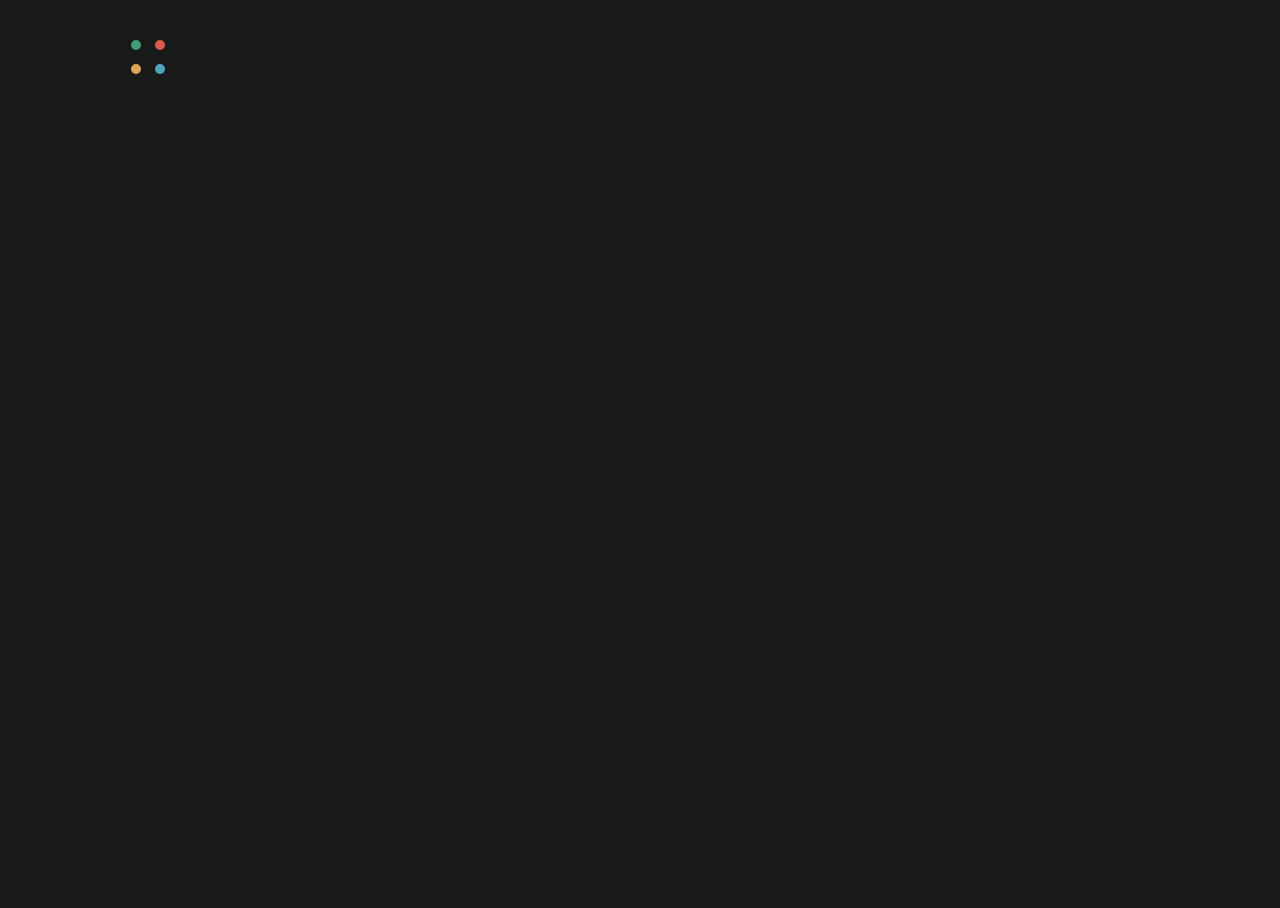
==== index.html @ 59472b16 "Add files via upload" ====
<!DOCTYPE html>
<html lang="en" >
<head>
  <meta charset="UTF-8">
  <title>CodePen - Personal Website - Yahia Refaiea [Beta]</title>
  <link rel="stylesheet" href="https://cdnjs.cloudflare.com/ajax/libs/normalize/5.0.0/normalize.min.css">
<link rel='stylesheet' href='https://fonts.googleapis.com/css?family=Roboto+Slab:700'>
<link rel='stylesheet' href='https://fonts.googleapis.com/css?family=Montserrat:400,700'><link rel="stylesheet" href="./style.css">

</head>
<body>
<!-- partial:index.partial.html -->
<div class="wrapper">
  <canvas id="stars"></canvas>
  <canvas id="yahia"></canvas>
  <div class="container">
    <div class="template color-yellow" data-template="home">
      <main>
        <h1><span>A 
            <mark>21 years</mark> old</span><span> interaction designer</span></h1>
        <div class="p"><span>hello@yahiarefaiea.com</span><span>(+963) 96 2295 406</span></div>
        <div class="links">
          <a class="link color-yellow" href="https://beta.yahiarefaiea.com/#bucket" title="View my bucket list" target="_blank">View my bucket list</a>
          <a class="link color-green" href="https://beta.yahiarefaiea.com/#secret" title="Tell me a secret" target="_blank">Tell me a secret</a>
          <a class="link color-red" href="https://beta.yahiarefaiea.com/Yahia_Refaiea_Resume.pdf" title="Download my résumé" target="_blank">Download my résumé</a>
        </div>
      </main>
      <footer>
        <div class="links"><a class="link small alt" href="http://facebook.com/YahiaRefaiea" title="Facebook (@YahiaRefaiea)" target="_blank">Facebook</a><a class="link small alt" href="http://twitter.com/YahiaRefaiea" title="Twitter (@YahiaRefaiea)" target="_blank">Twitter</a><a class="link small alt" href="http://codepen.io/YahiaRefaiea" title="Codepen (@YahiaRefaiea)" target="_blank">Codepen</a><a class="link small alt" href="http://github.com/YahiaRefaiea" title="GitHub (@YahiaRefaiea)" target="_blank">GitHub</a></div>
      </footer>
    </div>
    <div class="loading" id="identity" title="Yahia Refaiea identity">
      <div></div>
      <div></div>
      <div></div>
      <div></div>
    </div>
    <a class="loading" id="signature" href="https://beta.yahiarefaiea.com/" title="Go to home" target="_blank"></a>
  </div>
</div>
<!-- partial -->
  <script src='https://cdnjs.cloudflare.com/ajax/libs/mobile-detect/1.4.3/mobile-detect.min.js'></script>
<script src='https://cdnjs.cloudflare.com/ajax/libs/three.js/r72/three.min.js'></script>
<script src='https://cdnjs.cloudflare.com/ajax/libs/jquery/2.2.4/jquery.min.js'></script>
<script src='//malihu.github.io/custom-scrollbar/jquery.mCustomScrollbar.concat.min.js'></script><script  src="./script.js"></script>

</body>
</html>
---- style.css ----
/*
 *  yahiarefaiea-official-website-beta 1.0.0
 *  
 *  I’m a 21 years old handsome guy who grows up in a small town in Syria.
 *  http://beta.yahiarefaiea.com/
 *  hello@yahiarefaiea.com
 *  
 *  Last update on: 2018/10/24
 *  ©2018 Yahia Refaiea. all rights reserved.
 */

.mCustomScrollbar {
  -ms-touch-action: pinch-zoom;
  touch-action: pinch-zoom;
/* direct pointer events to js */
}
.mCustomScrollbar.mCS_no_scrollbar,
.mCustomScrollbar.mCS_touch_action {
  -ms-touch-action: auto;
  touch-action: auto;
}
.mCustomScrollBox {
/* contains plugin's markup */
  position: relative;
  overflow: hidden;
  height: 100%;
  max-width: 100%;
  outline: none;
  direction: ltr;
}
.mCSB_container {
/* contains the original content */
  overflow: hidden;
  width: auto;
  height: auto;
}
.mCSB_inside > .mCSB_container {
  margin-right: 30px;
}
.mCSB_container.mCS_no_scrollbar_y.mCS_y_hidden {
  margin-right: 0;
}
.mCS-dir-rtl > .mCSB_inside > .mCSB_container {
/* RTL direction/left-side scrollbar */
  margin-right: 0;
  margin-left: 30px;
}
.mCS-dir-rtl > .mCSB_inside > .mCSB_container.mCS_no_scrollbar_y.mCS_y_hidden {
  margin-left: 0;
}
.mCSB_scrollTools {
/* contains scrollbar markup (draggable element, dragger rail, buttons etc.) */
  position: absolute;
  width: 16px;
  height: auto;
  left: auto;
  top: 0;
  right: 0;
  bottom: 0;
}
.mCSB_outside + .mCSB_scrollTools {
  right: -26px;
}
.mCS-dir-rtl > .mCSB_inside > .mCSB_scrollTools,
.mCS-dir-rtl > .mCSB_outside + .mCSB_scrollTools {
/* RTL direction/left-side scrollbar */
  right: auto;
  left: 0;
}
.mCS-dir-rtl > .mCSB_outside + .mCSB_scrollTools {
  left: -26px;
}
.mCSB_scrollTools .mCSB_draggerContainer {
/* contains the draggable element and dragger rail markup */
  position: absolute;
  top: 0;
  left: 0;
  bottom: 0;
  right: 0;
  height: auto;
}
.mCSB_scrollTools a + .mCSB_draggerContainer {
  margin: 20px 0;
}
.mCSB_scrollTools .mCSB_draggerRail {
  width: 2px;
  height: 100%;
  margin: 0 auto;
  -webkit-border-radius: 16px;
  -moz-border-radius: 16px;
  border-radius: 16px;
}
.mCSB_scrollTools .mCSB_dragger {
/* the draggable element */
  cursor: pointer;
  width: 100%;
  height: 30px; /* minimum dragger height */
  z-index: 1;
}
.mCSB_scrollTools .mCSB_dragger .mCSB_dragger_bar {
/* the dragger element */
  position: relative;
  width: 4px;
  height: 100%;
  margin: 0 auto;
  -webkit-border-radius: 16px;
  -moz-border-radius: 16px;
  border-radius: 16px;
  text-align: center;
}
.mCSB_scrollTools_vertical.mCSB_scrollTools_onDrag_expand .mCSB_dragger.mCSB_dragger_onDrag_expanded .mCSB_dragger_bar,
.mCSB_scrollTools_vertical.mCSB_scrollTools_onDrag_expand .mCSB_draggerContainer:hover .mCSB_dragger .mCSB_dragger_bar {
  width: 12px;
/* auto-expanded scrollbar */
}
.mCSB_scrollTools_vertical.mCSB_scrollTools_onDrag_expand .mCSB_dragger.mCSB_dragger_onDrag_expanded + .mCSB_draggerRail,
.mCSB_scrollTools_vertical.mCSB_scrollTools_onDrag_expand .mCSB_draggerContainer:hover .mCSB_draggerRail {
  width: 8px;
/* auto-expanded scrollbar */
}
.mCSB_scrollTools .mCSB_buttonUp,
.mCSB_scrollTools .mCSB_buttonDown {
  display: block;
  position: absolute;
  height: 20px;
  width: 100%;
  overflow: hidden;
  margin: 0 auto;
  cursor: pointer;
}
.mCSB_scrollTools .mCSB_buttonDown {
  bottom: 0;
}
.mCSB_horizontal.mCSB_inside > .mCSB_container {
  margin-right: 0;
  margin-bottom: 30px;
}
.mCSB_horizontal.mCSB_outside > .mCSB_container {
  min-height: 100%;
}
.mCSB_horizontal > .mCSB_container.mCS_no_scrollbar_x.mCS_x_hidden {
  margin-bottom: 0;
}
.mCSB_scrollTools.mCSB_scrollTools_horizontal {
  width: auto;
  height: 16px;
  top: auto;
  right: 0;
  bottom: 0;
  left: 0;
}
.mCustomScrollBox + .mCSB_scrollTools.mCSB_scrollTools_horizontal,
.mCustomScrollBox + .mCSB_scrollTools + .mCSB_scrollTools.mCSB_scrollTools_horizontal {
  bottom: -26px;
}
.mCSB_scrollTools.mCSB_scrollTools_horizontal a + .mCSB_draggerContainer {
  margin: 0 20px;
}
.mCSB_scrollTools.mCSB_scrollTools_horizontal .mCSB_draggerRail {
  width: 100%;
  height: 2px;
  margin: 7px 0;
}
.mCSB_scrollTools.mCSB_scrollTools_horizontal .mCSB_dragger {
  width: 30px; /* minimum dragger width */
  height: 100%;
  left: 0;
}
.mCSB_scrollTools.mCSB_scrollTools_horizontal .mCSB_dragger .mCSB_dragger_bar {
  width: 100%;
  height: 4px;
  margin: 6px auto;
}
.mCSB_scrollTools_horizontal.mCSB_scrollTools_onDrag_expand .mCSB_dragger.mCSB_dragger_onDrag_expanded .mCSB_dragger_bar,
.mCSB_scrollTools_horizontal.mCSB_scrollTools_onDrag_expand .mCSB_draggerContainer:hover .mCSB_dragger .mCSB_dragger_bar {
  height: 12px; /* auto-expanded scrollbar */
  margin: 2px auto;
}
.mCSB_scrollTools_horizontal.mCSB_scrollTools_onDrag_expand .mCSB_dragger.mCSB_dragger_onDrag_expanded + .mCSB_draggerRail,
.mCSB_scrollTools_horizontal.mCSB_scrollTools_onDrag_expand .mCSB_draggerContainer:hover .mCSB_draggerRail {
  height: 8px; /* auto-expanded scrollbar */
  margin: 4px 0;
}
.mCSB_scrollTools.mCSB_scrollTools_horizontal .mCSB_buttonLeft,
.mCSB_scrollTools.mCSB_scrollTools_horizontal .mCSB_buttonRight {
  display: block;
  position: absolute;
  width: 20px;
  height: 100%;
  overflow: hidden;
  margin: 0 auto;
  cursor: pointer;
}
.mCSB_scrollTools.mCSB_scrollTools_horizontal .mCSB_buttonLeft {
  left: 0;
}
.mCSB_scrollTools.mCSB_scrollTools_horizontal .mCSB_buttonRight {
  right: 0;
}
.mCSB_container_wrapper {
  position: absolute;
  height: auto;
  width: auto;
  overflow: hidden;
  top: 0;
  left: 0;
  right: 0;
  bottom: 0;
  margin-right: 30px;
  margin-bottom: 30px;
}
.mCSB_container_wrapper > .mCSB_container {
  padding-right: 30px;
  padding-bottom: 30px;
  -webkit-box-sizing: border-box;
  -moz-box-sizing: border-box;
  box-sizing: border-box;
}
.mCSB_vertical_horizontal > .mCSB_scrollTools.mCSB_scrollTools_vertical {
  bottom: 20px;
}
.mCSB_vertical_horizontal > .mCSB_scrollTools.mCSB_scrollTools_horizontal {
  right: 20px;
}
.mCSB_container_wrapper.mCS_no_scrollbar_x.mCS_x_hidden + .mCSB_scrollTools.mCSB_scrollTools_vertical {
  bottom: 0;
}
.mCSB_container_wrapper.mCS_no_scrollbar_y.mCS_y_hidden + .mCSB_scrollTools ~ .mCSB_scrollTools.mCSB_scrollTools_horizontal,
.mCS-dir-rtl > .mCustomScrollBox.mCSB_vertical_horizontal.mCSB_inside > .mCSB_scrollTools.mCSB_scrollTools_horizontal {
  right: 0;
}
.mCS-dir-rtl > .mCustomScrollBox.mCSB_vertical_horizontal.mCSB_inside > .mCSB_scrollTools.mCSB_scrollTools_horizontal {
  left: 20px;
}
.mCS-dir-rtl > .mCustomScrollBox.mCSB_vertical_horizontal.mCSB_inside > .mCSB_container_wrapper.mCS_no_scrollbar_y.mCS_y_hidden + .mCSB_scrollTools ~ .mCSB_scrollTools.mCSB_scrollTools_horizontal {
  left: 0;
}
.mCS-dir-rtl > .mCSB_inside > .mCSB_container_wrapper {
/* RTL direction/left-side scrollbar */
  margin-right: 0;
  margin-left: 30px;
}
.mCSB_container_wrapper.mCS_no_scrollbar_y.mCS_y_hidden > .mCSB_container {
  padding-right: 0;
}
.mCSB_container_wrapper.mCS_no_scrollbar_x.mCS_x_hidden > .mCSB_container {
  padding-bottom: 0;
}
.mCustomScrollBox.mCSB_vertical_horizontal.mCSB_inside > .mCSB_container_wrapper.mCS_no_scrollbar_y.mCS_y_hidden {
  margin-right: 0; /* non-visible scrollbar */
  margin-left: 0;
}
.mCustomScrollBox.mCSB_vertical_horizontal.mCSB_inside > .mCSB_container_wrapper.mCS_no_scrollbar_x.mCS_x_hidden {
  margin-bottom: 0;
}
.mCSB_scrollTools,
.mCSB_scrollTools .mCSB_dragger .mCSB_dragger_bar,
.mCSB_scrollTools .mCSB_buttonUp,
.mCSB_scrollTools .mCSB_buttonDown,
.mCSB_scrollTools .mCSB_buttonLeft,
.mCSB_scrollTools .mCSB_buttonRight {
  -webkit-transition: opacity 0.2s ease-in-out, background-color 0.2s ease-in-out;
  -moz-transition: opacity 0.2s ease-in-out, background-color 0.2s ease-in-out;
  -o-transition: opacity 0.2s ease-in-out, background-color 0.2s ease-in-out;
  -webkit-transition: opacity 0.2s ease-in-out, background-color 0.2s ease-in-out;
  transition: opacity 0.2s ease-in-out, background-color 0.2s ease-in-out;
}
.mCSB_scrollTools_vertical.mCSB_scrollTools_onDrag_expand .mCSB_dragger_bar,
.mCSB_scrollTools_vertical.mCSB_scrollTools_onDrag_expand .mCSB_draggerRail,
.mCSB_scrollTools_horizontal.mCSB_scrollTools_onDrag_expand .mCSB_dragger_bar,
.mCSB_scrollTools_horizontal.mCSB_scrollTools_onDrag_expand .mCSB_draggerRail {
  -webkit-transition: width 0.2s ease-out 0.2s, height 0.2s ease-out 0.2s, margin-left 0.2s ease-out 0.2s, margin-right 0.2s ease-out 0.2s, margin-top 0.2s ease-out 0.2s, margin-bottom 0.2s ease-out 0.2s, opacity 0.2s ease-in-out, background-color 0.2s ease-in-out;
  -moz-transition: width 0.2s ease-out 0.2s, height 0.2s ease-out 0.2s, margin-left 0.2s ease-out 0.2s, margin-right 0.2s ease-out 0.2s, margin-top 0.2s ease-out 0.2s, margin-bottom 0.2s ease-out 0.2s, opacity 0.2s ease-in-out, background-color 0.2s ease-in-out;
  -o-transition: width 0.2s ease-out 0.2s, height 0.2s ease-out 0.2s, margin-left 0.2s ease-out 0.2s, margin-right 0.2s ease-out 0.2s, margin-top 0.2s ease-out 0.2s, margin-bottom 0.2s ease-out 0.2s, opacity 0.2s ease-in-out, background-color 0.2s ease-in-out;
  -webkit-transition: width 0.2s ease-out 0.2s, height 0.2s ease-out 0.2s, margin-left 0.2s ease-out 0.2s, margin-right 0.2s ease-out 0.2s, margin-top 0.2s ease-out 0.2s, margin-bottom 0.2s ease-out 0.2s, opacity 0.2s ease-in-out, background-color 0.2s ease-in-out;
  transition: width 0.2s ease-out 0.2s, height 0.2s ease-out 0.2s, margin-left 0.2s ease-out 0.2s, margin-right 0.2s ease-out 0.2s, margin-top 0.2s ease-out 0.2s, margin-bottom 0.2s ease-out 0.2s, opacity 0.2s ease-in-out, background-color 0.2s ease-in-out;
}
.mCSB_scrollTools {
  -ms-filter: "progid:DXImageTransform.Microsoft.Alpha(Opacity=75)";
  filter: alpha(opacity=75);
  opacity: 0.75;
  filter: "alpha(opacity=75)";
  -ms-filter: "alpha(opacity=75)";
}
.mCS-autoHide > .mCustomScrollBox > .mCSB_scrollTools,
.mCS-autoHide > .mCustomScrollBox ~ .mCSB_scrollTools {
  -ms-filter: "progid:DXImageTransform.Microsoft.Alpha(Opacity=0)";
  filter: alpha(opacity=0);
  opacity: 0;
  filter: "alpha(opacity=0)";
  -ms-filter: "alpha(opacity=0)";
}
.mCustomScrollbar > .mCustomScrollBox > .mCSB_scrollTools.mCSB_scrollTools_onDrag,
.mCustomScrollbar > .mCustomScrollBox ~ .mCSB_scrollTools.mCSB_scrollTools_onDrag,
.mCustomScrollBox:hover > .mCSB_scrollTools,
.mCustomScrollBox:hover ~ .mCSB_scrollTools,
.mCS-autoHide:hover > .mCustomScrollBox > .mCSB_scrollTools,
.mCS-autoHide:hover > .mCustomScrollBox ~ .mCSB_scrollTools {
  -ms-filter: none;
  filter: none;
  opacity: 1;
  filter: "alpha(opacity=100)";
  -ms-filter: "alpha(opacity=100)";
}
.mCSB_scrollTools .mCSB_draggerRail {
  background-color: #000;
  background-color: rgba(0,0,0,0.4);
  filter: "alpha(opacity=40)";
  -ms-filter: "alpha(opacity=40)";
}
.mCSB_scrollTools .mCSB_dragger .mCSB_dragger_bar {
  background-color: #fff;
  background-color: rgba(255,255,255,0.75);
  filter: "alpha(opacity=75)";
  -ms-filter: "alpha(opacity=75)";
}
.mCSB_scrollTools .mCSB_dragger:hover .mCSB_dragger_bar {
  background-color: #fff;
  background-color: rgba(255,255,255,0.85);
  filter: "alpha(opacity=85)";
  -ms-filter: "alpha(opacity=85)";
}
.mCSB_scrollTools .mCSB_dragger:active .mCSB_dragger_bar,
.mCSB_scrollTools .mCSB_dragger.mCSB_dragger_onDrag .mCSB_dragger_bar {
  background-color: #fff;
  background-color: rgba(255,255,255,0.9);
  filter: "alpha(opacity=90)";
  -ms-filter: "alpha(opacity=90)";
}
.mCSB_scrollTools .mCSB_buttonUp,
.mCSB_scrollTools .mCSB_buttonDown,
.mCSB_scrollTools .mCSB_buttonLeft,
.mCSB_scrollTools .mCSB_buttonRight {
  background-image: url("mCSB_buttons.png"); /* css sprites */
  background-repeat: no-repeat;
  -ms-filter: "progid:DXImageTransform.Microsoft.Alpha(Opacity=40)";
  filter: alpha(opacity=40);
  opacity: 0.4;
  filter: "alpha(opacity=40)";
  -ms-filter: "alpha(opacity=40)";
}
.mCSB_scrollTools .mCSB_buttonUp {
  background-position: 0 0;
/* 
		sprites locations 
		light: 0 0, -16px 0, -32px 0, -48px 0, 0 -72px, -16px -72px, -32px -72px
		dark: -80px 0, -96px 0, -112px 0, -128px 0, -80px -72px, -96px -72px, -112px -72px
		*/
}
.mCSB_scrollTools .mCSB_buttonDown {
  background-position: 0 -20px;
/* 
		sprites locations
		light: 0 -20px, -16px -20px, -32px -20px, -48px -20px, 0 -92px, -16px -92px, -32px -92px
		dark: -80px -20px, -96px -20px, -112px -20px, -128px -20px, -80px -92px, -96px -92px, -112 -92px
		*/
}
.mCSB_scrollTools .mCSB_buttonLeft {
  background-position: 0 -40px;
/* 
		sprites locations 
		light: 0 -40px, -20px -40px, -40px -40px, -60px -40px, 0 -112px, -20px -112px, -40px -112px
		dark: -80px -40px, -100px -40px, -120px -40px, -140px -40px, -80px -112px, -100px -112px, -120px -112px
		*/
}
.mCSB_scrollTools .mCSB_buttonRight {
  background-position: 0 -56px;
/* 
		sprites locations 
		light: 0 -56px, -20px -56px, -40px -56px, -60px -56px, 0 -128px, -20px -128px, -40px -128px
		dark: -80px -56px, -100px -56px, -120px -56px, -140px -56px, -80px -128px, -100px -128px, -120px -128px
		*/
}
.mCSB_scrollTools .mCSB_buttonUp:hover,
.mCSB_scrollTools .mCSB_buttonDown:hover,
.mCSB_scrollTools .mCSB_buttonLeft:hover,
.mCSB_scrollTools .mCSB_buttonRight:hover {
  -ms-filter: "progid:DXImageTransform.Microsoft.Alpha(Opacity=75)";
  filter: alpha(opacity=75);
  opacity: 0.75;
  filter: "alpha(opacity=75)";
  -ms-filter: "alpha(opacity=75)";
}
.mCSB_scrollTools .mCSB_buttonUp:active,
.mCSB_scrollTools .mCSB_buttonDown:active,
.mCSB_scrollTools .mCSB_buttonLeft:active,
.mCSB_scrollTools .mCSB_buttonRight:active {
  -ms-filter: "progid:DXImageTransform.Microsoft.Alpha(Opacity=90)";
  filter: alpha(opacity=90);
  opacity: 0.9;
  filter: "alpha(opacity=90)";
  -ms-filter: "alpha(opacity=90)";
}
.mCS-dark.mCSB_scrollTools .mCSB_draggerRail {
  background-color: #000;
  background-color: rgba(0,0,0,0.15);
}
.mCS-dark.mCSB_scrollTools .mCSB_dragger .mCSB_dragger_bar {
  background-color: #000;
  background-color: rgba(0,0,0,0.75);
}
.mCS-dark.mCSB_scrollTools .mCSB_dragger:hover .mCSB_dragger_bar {
  background-color: rgba(0,0,0,0.85);
}
.mCS-dark.mCSB_scrollTools .mCSB_dragger:active .mCSB_dragger_bar,
.mCS-dark.mCSB_scrollTools .mCSB_dragger.mCSB_dragger_onDrag .mCSB_dragger_bar {
  background-color: rgba(0,0,0,0.9);
}
.mCS-dark.mCSB_scrollTools .mCSB_buttonUp {
  background-position: -80px 0;
}
.mCS-dark.mCSB_scrollTools .mCSB_buttonDown {
  background-position: -80px -20px;
}
.mCS-dark.mCSB_scrollTools .mCSB_buttonLeft {
  background-position: -80px -40px;
}
.mCS-dark.mCSB_scrollTools .mCSB_buttonRight {
  background-position: -80px -56px;
}
.mCS-light-2.mCSB_scrollTools .mCSB_draggerRail,
.mCS-dark-2.mCSB_scrollTools .mCSB_draggerRail {
  width: 4px;
  background-color: #fff;
  background-color: rgba(255,255,255,0.1);
  -webkit-border-radius: 1px;
  -moz-border-radius: 1px;
  border-radius: 1px;
}
.mCS-light-2.mCSB_scrollTools .mCSB_dragger .mCSB_dragger_bar,
.mCS-dark-2.mCSB_scrollTools .mCSB_dragger .mCSB_dragger_bar {
  width: 4px;
  background-color: #fff;
  background-color: rgba(255,255,255,0.75);
  -webkit-border-radius: 1px;
  -moz-border-radius: 1px;
  border-radius: 1px;
}
.mCS-light-2.mCSB_scrollTools_horizontal .mCSB_draggerRail,
.mCS-dark-2.mCSB_scrollTools_horizontal .mCSB_draggerRail,
.mCS-light-2.mCSB_scrollTools_horizontal .mCSB_dragger .mCSB_dragger_bar,
.mCS-dark-2.mCSB_scrollTools_horizontal .mCSB_dragger .mCSB_dragger_bar {
  width: 100%;
  height: 4px;
  margin: 6px auto;
}
.mCS-light-2.mCSB_scrollTools .mCSB_dragger:hover .mCSB_dragger_bar {
  background-color: #fff;
  background-color: rgba(255,255,255,0.85);
}
.mCS-light-2.mCSB_scrollTools .mCSB_dragger:active .mCSB_dragger_bar,
.mCS-light-2.mCSB_scrollTools .mCSB_dragger.mCSB_dragger_onDrag .mCSB_dragger_bar {
  background-color: #fff;
  background-color: rgba(255,255,255,0.9);
}
.mCS-light-2.mCSB_scrollTools .mCSB_buttonUp {
  background-position: -32px 0;
}
.mCS-light-2.mCSB_scrollTools .mCSB_buttonDown {
  background-position: -32px -20px;
}
.mCS-light-2.mCSB_scrollTools .mCSB_buttonLeft {
  background-position: -40px -40px;
}
.mCS-light-2.mCSB_scrollTools .mCSB_buttonRight {
  background-position: -40px -56px;
}
.mCS-dark-2.mCSB_scrollTools .mCSB_draggerRail {
  background-color: #000;
  background-color: rgba(0,0,0,0.1);
  -webkit-border-radius: 1px;
  -moz-border-radius: 1px;
  border-radius: 1px;
}
.mCS-dark-2.mCSB_scrollTools .mCSB_dragger .mCSB_dragger_bar {
  background-color: #000;
  background-color: rgba(0,0,0,0.75);
  -webkit-border-radius: 1px;
  -moz-border-radius: 1px;
  border-radius: 1px;
}
.mCS-dark-2.mCSB_scrollTools .mCSB_dragger:hover .mCSB_dragger_bar {
  background-color: #000;
  background-color: rgba(0,0,0,0.85);
}
.mCS-dark-2.mCSB_scrollTools .mCSB_dragger:active .mCSB_dragger_bar,
.mCS-dark-2.mCSB_scrollTools .mCSB_dragger.mCSB_dragger_onDrag .mCSB_dragger_bar {
  background-color: #000;
  background-color: rgba(0,0,0,0.9);
}
.mCS-dark-2.mCSB_scrollTools .mCSB_buttonUp {
  background-position: -112px 0;
}
.mCS-dark-2.mCSB_scrollTools .mCSB_buttonDown {
  background-position: -112px -20px;
}
.mCS-dark-2.mCSB_scrollTools .mCSB_buttonLeft {
  background-position: -120px -40px;
}
.mCS-dark-2.mCSB_scrollTools .mCSB_buttonRight {
  background-position: -120px -56px;
}
.mCS-light-thick.mCSB_scrollTools .mCSB_draggerRail,
.mCS-dark-thick.mCSB_scrollTools .mCSB_draggerRail {
  width: 4px;
  background-color: #fff;
  background-color: rgba(255,255,255,0.1);
  -webkit-border-radius: 2px;
  -moz-border-radius: 2px;
  border-radius: 2px;
}
.mCS-light-thick.mCSB_scrollTools .mCSB_dragger .mCSB_dragger_bar,
.mCS-dark-thick.mCSB_scrollTools .mCSB_dragger .mCSB_dragger_bar {
  width: 6px;
  background-color: #fff;
  background-color: rgba(255,255,255,0.75);
  -webkit-border-radius: 2px;
  -moz-border-radius: 2px;
  border-radius: 2px;
}
.mCS-light-thick.mCSB_scrollTools_horizontal .mCSB_draggerRail,
.mCS-dark-thick.mCSB_scrollTools_horizontal .mCSB_draggerRail {
  width: 100%;
  height: 4px;
  margin: 6px 0;
}
.mCS-light-thick.mCSB_scrollTools_horizontal .mCSB_dragger .mCSB_dragger_bar,
.mCS-dark-thick.mCSB_scrollTools_horizontal .mCSB_dragger .mCSB_dragger_bar {
  width: 100%;
  height: 6px;
  margin: 5px auto;
}
.mCS-light-thick.mCSB_scrollTools .mCSB_dragger:hover .mCSB_dragger_bar {
  background-color: #fff;
  background-color: rgba(255,255,255,0.85);
}
.mCS-light-thick.mCSB_scrollTools .mCSB_dragger:active .mCSB_dragger_bar,
.mCS-light-thick.mCSB_scrollTools .mCSB_dragger.mCSB_dragger_onDrag .mCSB_dragger_bar {
  background-color: #fff;
  background-color: rgba(255,255,255,0.9);
}
.mCS-light-thick.mCSB_scrollTools .mCSB_buttonUp {
  background-position: -16px 0;
}
.mCS-light-thick.mCSB_scrollTools .mCSB_buttonDown {
  background-position: -16px -20px;
}
.mCS-light-thick.mCSB_scrollTools .mCSB_buttonLeft {
  background-position: -20px -40px;
}
.mCS-light-thick.mCSB_scrollTools .mCSB_buttonRight {
  background-position: -20px -56px;
}
.mCS-dark-thick.mCSB_scrollTools .mCSB_draggerRail {
  background-color: #000;
  background-color: rgba(0,0,0,0.1);
  -webkit-border-radius: 2px;
  -moz-border-radius: 2px;
  border-radius: 2px;
}
.mCS-dark-thick.mCSB_scrollTools .mCSB_dragger .mCSB_dragger_bar {
  background-color: #000;
  background-color: rgba(0,0,0,0.75);
  -webkit-border-radius: 2px;
  -moz-border-radius: 2px;
  border-radius: 2px;
}
.mCS-dark-thick.mCSB_scrollTools .mCSB_dragger:hover .mCSB_dragger_bar {
  background-color: #000;
  background-color: rgba(0,0,0,0.85);
}
.mCS-dark-thick.mCSB_scrollTools .mCSB_dragger:active .mCSB_dragger_bar,
.mCS-dark-thick.mCSB_scrollTools .mCSB_dragger.mCSB_dragger_onDrag .mCSB_dragger_bar {
  background-color: #000;
  background-color: rgba(0,0,0,0.9);
}
.mCS-dark-thick.mCSB_scrollTools .mCSB_buttonUp {
  background-position: -96px 0;
}
.mCS-dark-thick.mCSB_scrollTools .mCSB_buttonDown {
  background-position: -96px -20px;
}
.mCS-dark-thick.mCSB_scrollTools .mCSB_buttonLeft {
  background-position: -100px -40px;
}
.mCS-dark-thick.mCSB_scrollTools .mCSB_buttonRight {
  background-position: -100px -56px;
}
.mCS-light-thin.mCSB_scrollTools .mCSB_draggerRail {
  background-color: #fff;
  background-color: rgba(255,255,255,0.1);
}
.mCS-light-thin.mCSB_scrollTools .mCSB_dragger .mCSB_dragger_bar,
.mCS-dark-thin.mCSB_scrollTools .mCSB_dragger .mCSB_dragger_bar {
  width: 2px;
}
.mCS-light-thin.mCSB_scrollTools_horizontal .mCSB_draggerRail,
.mCS-dark-thin.mCSB_scrollTools_horizontal .mCSB_draggerRail {
  width: 100%;
}
.mCS-light-thin.mCSB_scrollTools_horizontal .mCSB_dragger .mCSB_dragger_bar,
.mCS-dark-thin.mCSB_scrollTools_horizontal .mCSB_dragger .mCSB_dragger_bar {
  width: 100%;
  height: 2px;
  margin: 7px auto;
}
.mCS-dark-thin.mCSB_scrollTools .mCSB_draggerRail {
  background-color: #000;
  background-color: rgba(0,0,0,0.15);
}
.mCS-dark-thin.mCSB_scrollTools .mCSB_dragger .mCSB_dragger_bar {
  background-color: #000;
  background-color: rgba(0,0,0,0.75);
}
.mCS-dark-thin.mCSB_scrollTools .mCSB_dragger:hover .mCSB_dragger_bar {
  background-color: #000;
  background-color: rgba(0,0,0,0.85);
}
.mCS-dark-thin.mCSB_scrollTools .mCSB_dragger:active .mCSB_dragger_bar,
.mCS-dark-thin.mCSB_scrollTools .mCSB_dragger.mCSB_dragger_onDrag .mCSB_dragger_bar {
  background-color: #000;
  background-color: rgba(0,0,0,0.9);
}
.mCS-dark-thin.mCSB_scrollTools .mCSB_buttonUp {
  background-position: -80px 0;
}
.mCS-dark-thin.mCSB_scrollTools .mCSB_buttonDown {
  background-position: -80px -20px;
}
.mCS-dark-thin.mCSB_scrollTools .mCSB_buttonLeft {
  background-position: -80px -40px;
}
.mCS-dark-thin.mCSB_scrollTools .mCSB_buttonRight {
  background-position: -80px -56px;
}
.mCS-rounded.mCSB_scrollTools .mCSB_draggerRail {
  background-color: #fff;
  background-color: rgba(255,255,255,0.15);
}
.mCS-rounded.mCSB_scrollTools .mCSB_dragger,
.mCS-rounded-dark.mCSB_scrollTools .mCSB_dragger,
.mCS-rounded-dots.mCSB_scrollTools .mCSB_dragger,
.mCS-rounded-dots-dark.mCSB_scrollTools .mCSB_dragger {
  height: 14px;
}
.mCS-rounded.mCSB_scrollTools .mCSB_dragger .mCSB_dragger_bar,
.mCS-rounded-dark.mCSB_scrollTools .mCSB_dragger .mCSB_dragger_bar,
.mCS-rounded-dots.mCSB_scrollTools .mCSB_dragger .mCSB_dragger_bar,
.mCS-rounded-dots-dark.mCSB_scrollTools .mCSB_dragger .mCSB_dragger_bar {
  width: 14px;
  margin: 0 1px;
}
.mCS-rounded.mCSB_scrollTools_horizontal .mCSB_dragger,
.mCS-rounded-dark.mCSB_scrollTools_horizontal .mCSB_dragger,
.mCS-rounded-dots.mCSB_scrollTools_horizontal .mCSB_dragger,
.mCS-rounded-dots-dark.mCSB_scrollTools_horizontal .mCSB_dragger {
  width: 14px;
}
.mCS-rounded.mCSB_scrollTools_horizontal .mCSB_dragger .mCSB_dragger_bar,
.mCS-rounded-dark.mCSB_scrollTools_horizontal .mCSB_dragger .mCSB_dragger_bar,
.mCS-rounded-dots.mCSB_scrollTools_horizontal .mCSB_dragger .mCSB_dragger_bar,
.mCS-rounded-dots-dark.mCSB_scrollTools_horizontal .mCSB_dragger .mCSB_dragger_bar {
  height: 14px;
  margin: 1px 0;
}
.mCS-rounded.mCSB_scrollTools_vertical.mCSB_scrollTools_onDrag_expand .mCSB_dragger.mCSB_dragger_onDrag_expanded .mCSB_dragger_bar,
.mCS-rounded.mCSB_scrollTools_vertical.mCSB_scrollTools_onDrag_expand .mCSB_draggerContainer:hover .mCSB_dragger .mCSB_dragger_bar,
.mCS-rounded-dark.mCSB_scrollTools_vertical.mCSB_scrollTools_onDrag_expand .mCSB_dragger.mCSB_dragger_onDrag_expanded .mCSB_dragger_bar,
.mCS-rounded-dark.mCSB_scrollTools_vertical.mCSB_scrollTools_onDrag_expand .mCSB_draggerContainer:hover .mCSB_dragger .mCSB_dragger_bar {
  width: 16px; /* auto-expanded scrollbar */
  height: 16px;
  margin: -1px 0;
}
.mCS-rounded.mCSB_scrollTools_vertical.mCSB_scrollTools_onDrag_expand .mCSB_dragger.mCSB_dragger_onDrag_expanded + .mCSB_draggerRail,
.mCS-rounded.mCSB_scrollTools_vertical.mCSB_scrollTools_onDrag_expand .mCSB_draggerContainer:hover .mCSB_draggerRail,
.mCS-rounded-dark.mCSB_scrollTools_vertical.mCSB_scrollTools_onDrag_expand .mCSB_dragger.mCSB_dragger_onDrag_expanded + .mCSB_draggerRail,
.mCS-rounded-dark.mCSB_scrollTools_vertical.mCSB_scrollTools_onDrag_expand .mCSB_draggerContainer:hover .mCSB_draggerRail {
  width: 4px;
/* auto-expanded scrollbar */
}
.mCS-rounded.mCSB_scrollTools_horizontal.mCSB_scrollTools_onDrag_expand .mCSB_dragger.mCSB_dragger_onDrag_expanded .mCSB_dragger_bar,
.mCS-rounded.mCSB_scrollTools_horizontal.mCSB_scrollTools_onDrag_expand .mCSB_draggerContainer:hover .mCSB_dragger .mCSB_dragger_bar,
.mCS-rounded-dark.mCSB_scrollTools_horizontal.mCSB_scrollTools_onDrag_expand .mCSB_dragger.mCSB_dragger_onDrag_expanded .mCSB_dragger_bar,
.mCS-rounded-dark.mCSB_scrollTools_horizontal.mCSB_scrollTools_onDrag_expand .mCSB_draggerContainer:hover .mCSB_dragger .mCSB_dragger_bar {
  height: 16px; /* auto-expanded scrollbar */
  width: 16px;
  margin: 0 -1px;
}
.mCS-rounded.mCSB_scrollTools_horizontal.mCSB_scrollTools_onDrag_expand .mCSB_dragger.mCSB_dragger_onDrag_expanded + .mCSB_draggerRail,
.mCS-rounded.mCSB_scrollTools_horizontal.mCSB_scrollTools_onDrag_expand .mCSB_draggerContainer:hover .mCSB_draggerRail,
.mCS-rounded-dark.mCSB_scrollTools_horizontal.mCSB_scrollTools_onDrag_expand .mCSB_dragger.mCSB_dragger_onDrag_expanded + .mCSB_draggerRail,
.mCS-rounded-dark.mCSB_scrollTools_horizontal.mCSB_scrollTools_onDrag_expand .mCSB_draggerContainer:hover .mCSB_draggerRail {
  height: 4px; /* auto-expanded scrollbar */
  margin: 6px 0;
}
.mCS-rounded.mCSB_scrollTools .mCSB_buttonUp {
  background-position: 0 -72px;
}
.mCS-rounded.mCSB_scrollTools .mCSB_buttonDown {
  background-position: 0 -92px;
}
.mCS-rounded.mCSB_scrollTools .mCSB_buttonLeft {
  background-position: 0 -112px;
}
.mCS-rounded.mCSB_scrollTools .mCSB_buttonRight {
  background-position: 0 -128px;
}
.mCS-rounded-dark.mCSB_scrollTools .mCSB_dragger .mCSB_dragger_bar,
.mCS-rounded-dots-dark.mCSB_scrollTools .mCSB_dragger .mCSB_dragger_bar {
  background-color: #000;
  background-color: rgba(0,0,0,0.75);
}
.mCS-rounded-dark.mCSB_scrollTools .mCSB_draggerRail {
  background-color: #000;
  background-color: rgba(0,0,0,0.15);
}
.mCS-rounded-dark.mCSB_scrollTools .mCSB_dragger:hover .mCSB_dragger_bar,
.mCS-rounded-dots-dark.mCSB_scrollTools .mCSB_dragger:hover .mCSB_dragger_bar {
  background-color: #000;
  background-color: rgba(0,0,0,0.85);
}
.mCS-rounded-dark.mCSB_scrollTools .mCSB_dragger:active .mCSB_dragger_bar,
.mCS-rounded-dark.mCSB_scrollTools .mCSB_dragger.mCSB_dragger_onDrag .mCSB_dragger_bar,
.mCS-rounded-dots-dark.mCSB_scrollTools .mCSB_dragger:active .mCSB_dragger_bar,
.mCS-rounded-dots-dark.mCSB_scrollTools .mCSB_dragger.mCSB_dragger_onDrag .mCSB_dragger_bar {
  background-color: #000;
  background-color: rgba(0,0,0,0.9);
}
.mCS-rounded-dark.mCSB_scrollTools .mCSB_buttonUp {
  background-position: -80px -72px;
}
.mCS-rounded-dark.mCSB_scrollTools .mCSB_buttonDown {
  background-position: -80px -92px;
}
.mCS-rounded-dark.mCSB_scrollTools .mCSB_buttonLeft {
  background-position: -80px -112px;
}
.mCS-rounded-dark.mCSB_scrollTools .mCSB_buttonRight {
  background-position: -80px -128px;
}
.mCS-rounded-dots.mCSB_scrollTools_vertical .mCSB_draggerRail,
.mCS-rounded-dots-dark.mCSB_scrollTools_vertical .mCSB_draggerRail {
  width: 4px;
}
.mCS-rounded-dots.mCSB_scrollTools .mCSB_draggerRail,
.mCS-rounded-dots-dark.mCSB_scrollTools .mCSB_draggerRail,
.mCS-rounded-dots.mCSB_scrollTools_horizontal .mCSB_draggerRail,
.mCS-rounded-dots-dark.mCSB_scrollTools_horizontal .mCSB_draggerRail {
  background-color: transparent;
  background-position: center;
}
.mCS-rounded-dots.mCSB_scrollTools .mCSB_draggerRail,
.mCS-rounded-dots-dark.mCSB_scrollTools .mCSB_draggerRail {
  background-image: url("[data-uri]");
  background-repeat: repeat-y;
  -ms-filter: "progid:DXImageTransform.Microsoft.Alpha(Opacity=30)";
  filter: alpha(opacity=30);
  opacity: 0.3;
  filter: "alpha(opacity=30)";
  -ms-filter: "alpha(opacity=30)";
}
.mCS-rounded-dots.mCSB_scrollTools_horizontal .mCSB_draggerRail,
.mCS-rounded-dots-dark.mCSB_scrollTools_horizontal .mCSB_draggerRail {
  height: 4px;
  margin: 6px 0;
  background-repeat: repeat-x;
}
.mCS-rounded-dots.mCSB_scrollTools .mCSB_buttonUp {
  background-position: -16px -72px;
}
.mCS-rounded-dots.mCSB_scrollTools .mCSB_buttonDown {
  background-position: -16px -92px;
}
.mCS-rounded-dots.mCSB_scrollTools .mCSB_buttonLeft {
  background-position: -20px -112px;
}
.mCS-rounded-dots.mCSB_scrollTools .mCSB_buttonRight {
  background-position: -20px -128px;
}
.mCS-rounded-dots-dark.mCSB_scrollTools .mCSB_draggerRail {
  background-image: url("[data-uri]");
}
.mCS-rounded-dots-dark.mCSB_scrollTools .mCSB_buttonUp {
  background-position: -96px -72px;
}
.mCS-rounded-dots-dark.mCSB_scrollTools .mCSB_buttonDown {
  background-position: -96px -92px;
}
.mCS-rounded-dots-dark.mCSB_scrollTools .mCSB_buttonLeft {
  background-position: -100px -112px;
}
.mCS-rounded-dots-dark.mCSB_scrollTools .mCSB_buttonRight {
  background-position: -100px -128px;
}
.mCS-3d.mCSB_scrollTools .mCSB_dragger .mCSB_dragger_bar,
.mCS-3d-dark.mCSB_scrollTools .mCSB_dragger .mCSB_dragger_bar,
.mCS-3d-thick.mCSB_scrollTools .mCSB_dragger .mCSB_dragger_bar,
.mCS-3d-thick-dark.mCSB_scrollTools .mCSB_dragger .mCSB_dragger_bar {
  background-repeat: repeat-y;
  background-image: -moz-linear-gradient(left, rgba(255,255,255,0.5) 0%, rgba(255,255,255,0) 100%);
  background-image: -webkit-gradient(linear, left top, right top, color-stop(0%, rgba(255,255,255,0.5)), color-stop(100%, rgba(255,255,255,0)));
  background-image: -webkit-linear-gradient(left, rgba(255,255,255,0.5) 0%, rgba(255,255,255,0) 100%);
  background-image: -o-linear-gradient(left, rgba(255,255,255,0.5) 0%, rgba(255,255,255,0) 100%);
  background-image: -ms-linear-gradient(left, rgba(255,255,255,0.5) 0%, rgba(255,255,255,0) 100%);
  background-image: -webkit-linear-gradient(left,rgba(255,255,255,0.5) 0%,rgba(255,255,255,0) 100%);
  background-image: -moz-linear-gradient(left,rgba(255,255,255,0.5) 0%,rgba(255,255,255,0) 100%);
  background-image: -ms-linear-gradient(left,rgba(255,255,255,0.5) 0%,rgba(255,255,255,0) 100%);
  background-image: -o-linear-gradient(left,rgba(255,255,255,0.5) 0%,rgba(255,255,255,0) 100%);
  background-image: linear-gradient(to right,rgba(255,255,255,0.5) 0%,rgba(255,255,255,0) 100%);
}
.mCS-3d.mCSB_scrollTools_horizontal .mCSB_dragger .mCSB_dragger_bar,
.mCS-3d-dark.mCSB_scrollTools_horizontal .mCSB_dragger .mCSB_dragger_bar,
.mCS-3d-thick.mCSB_scrollTools_horizontal .mCSB_dragger .mCSB_dragger_bar,
.mCS-3d-thick-dark.mCSB_scrollTools_horizontal .mCSB_dragger .mCSB_dragger_bar {
  background-repeat: repeat-x;
  background-image: -moz-linear-gradient(top, rgba(255,255,255,0.5) 0%, rgba(255,255,255,0) 100%);
  background-image: -webkit-gradient(linear, left top, left bottom, color-stop(0%, rgba(255,255,255,0.5)), color-stop(100%, rgba(255,255,255,0)));
  background-image: -webkit-linear-gradient(top, rgba(255,255,255,0.5) 0%, rgba(255,255,255,0) 100%);
  background-image: -o-linear-gradient(top, rgba(255,255,255,0.5) 0%, rgba(255,255,255,0) 100%);
  background-image: -ms-linear-gradient(top, rgba(255,255,255,0.5) 0%, rgba(255,255,255,0) 100%);
  background-image: -webkit-linear-gradient(top,rgba(255,255,255,0.5) 0%,rgba(255,255,255,0) 100%);
  background-image: -moz-linear-gradient(top,rgba(255,255,255,0.5) 0%,rgba(255,255,255,0) 100%);
  background-image: -ms-linear-gradient(top,rgba(255,255,255,0.5) 0%,rgba(255,255,255,0) 100%);
  background-image: -o-linear-gradient(top,rgba(255,255,255,0.5) 0%,rgba(255,255,255,0) 100%);
  background-image: linear-gradient(to bottom,rgba(255,255,255,0.5) 0%,rgba(255,255,255,0) 100%);
}
.mCS-3d.mCSB_scrollTools_vertical .mCSB_dragger,
.mCS-3d-dark.mCSB_scrollTools_vertical .mCSB_dragger {
  height: 70px;
}
.mCS-3d.mCSB_scrollTools_horizontal .mCSB_dragger,
.mCS-3d-dark.mCSB_scrollTools_horizontal .mCSB_dragger {
  width: 70px;
}
.mCS-3d.mCSB_scrollTools,
.mCS-3d-dark.mCSB_scrollTools {
  -ms-filter: none;
  filter: none;
  opacity: 1;
  filter: "alpha(opacity=30)";
  -ms-filter: "alpha(opacity=30)";
}
.mCS-3d.mCSB_scrollTools .mCSB_draggerRail,
.mCS-3d.mCSB_scrollTools .mCSB_dragger .mCSB_dragger_bar,
.mCS-3d-dark.mCSB_scrollTools .mCSB_draggerRail,
.mCS-3d-dark.mCSB_scrollTools .mCSB_dragger .mCSB_dragger_bar {
  -webkit-border-radius: 16px;
  -moz-border-radius: 16px;
  border-radius: 16px;
}
.mCS-3d.mCSB_scrollTools .mCSB_draggerRail,
.mCS-3d-dark.mCSB_scrollTools .mCSB_draggerRail {
  width: 8px;
  background-color: #000;
  background-color: rgba(0,0,0,0.2);
  box-shadow: inset 1px 0 1px rgba(0,0,0,0.5), inset -1px 0 1px rgba(255,255,255,0.2);
}
.mCS-3d.mCSB_scrollTools .mCSB_dragger .mCSB_dragger_bar,
.mCS-3d.mCSB_scrollTools .mCSB_dragger:hover .mCSB_dragger_bar,
.mCS-3d.mCSB_scrollTools .mCSB_dragger:active .mCSB_dragger_bar,
.mCS-3d.mCSB_scrollTools .mCSB_dragger.mCSB_dragger_onDrag .mCSB_dragger_bar,
.mCS-3d-dark.mCSB_scrollTools .mCSB_dragger .mCSB_dragger_bar,
.mCS-3d-dark.mCSB_scrollTools .mCSB_dragger:hover .mCSB_dragger_bar,
.mCS-3d-dark.mCSB_scrollTools .mCSB_dragger:active .mCSB_dragger_bar,
.mCS-3d-dark.mCSB_scrollTools .mCSB_dragger.mCSB_dragger_onDrag .mCSB_dragger_bar {
  background-color: #555;
}
.mCS-3d.mCSB_scrollTools .mCSB_dragger .mCSB_dragger_bar,
.mCS-3d-dark.mCSB_scrollTools .mCSB_dragger .mCSB_dragger_bar {
  width: 8px;
}
.mCS-3d.mCSB_scrollTools_horizontal .mCSB_draggerRail,
.mCS-3d-dark.mCSB_scrollTools_horizontal .mCSB_draggerRail {
  width: 100%;
  height: 8px;
  margin: 4px 0;
  box-shadow: inset 0 1px 1px rgba(0,0,0,0.5), inset 0 -1px 1px rgba(255,255,255,0.2);
}
.mCS-3d.mCSB_scrollTools_horizontal .mCSB_dragger .mCSB_dragger_bar,
.mCS-3d-dark.mCSB_scrollTools_horizontal .mCSB_dragger .mCSB_dragger_bar {
  width: 100%;
  height: 8px;
  margin: 4px auto;
}
.mCS-3d.mCSB_scrollTools .mCSB_buttonUp {
  background-position: -32px -72px;
}
.mCS-3d.mCSB_scrollTools .mCSB_buttonDown {
  background-position: -32px -92px;
}
.mCS-3d.mCSB_scrollTools .mCSB_buttonLeft {
  background-position: -40px -112px;
}
.mCS-3d.mCSB_scrollTools .mCSB_buttonRight {
  background-position: -40px -128px;
}
.mCS-3d-dark.mCSB_scrollTools .mCSB_draggerRail {
  background-color: #000;
  background-color: rgba(0,0,0,0.1);
  box-shadow: inset 1px 0 1px rgba(0,0,0,0.1);
}
.mCS-3d-dark.mCSB_scrollTools_horizontal .mCSB_draggerRail {
  box-shadow: inset 0 1px 1px rgba(0,0,0,0.1);
}
.mCS-3d-dark.mCSB_scrollTools .mCSB_buttonUp {
  background-position: -112px -72px;
}
.mCS-3d-dark.mCSB_scrollTools .mCSB_buttonDown {
  background-position: -112px -92px;
}
.mCS-3d-dark.mCSB_scrollTools .mCSB_buttonLeft {
  background-position: -120px -112px;
}
.mCS-3d-dark.mCSB_scrollTools .mCSB_buttonRight {
  background-position: -120px -128px;
}
.mCS-3d-thick.mCSB_scrollTools,
.mCS-3d-thick-dark.mCSB_scrollTools {
  -ms-filter: none;
  filter: none;
  opacity: 1;
  filter: "alpha(opacity=30)";
  -ms-filter: "alpha(opacity=30)";
}
.mCS-3d-thick.mCSB_scrollTools,
.mCS-3d-thick-dark.mCSB_scrollTools,
.mCS-3d-thick.mCSB_scrollTools .mCSB_draggerContainer,
.mCS-3d-thick-dark.mCSB_scrollTools .mCSB_draggerContainer {
  -webkit-border-radius: 7px;
  -moz-border-radius: 7px;
  border-radius: 7px;
}
.mCS-3d-thick.mCSB_scrollTools .mCSB_dragger .mCSB_dragger_bar,
.mCS-3d-thick-dark.mCSB_scrollTools .mCSB_dragger .mCSB_dragger_bar {
  -webkit-border-radius: 5px;
  -moz-border-radius: 5px;
  border-radius: 5px;
}
.mCSB_inside + .mCS-3d-thick.mCSB_scrollTools_vertical,
.mCSB_inside + .mCS-3d-thick-dark.mCSB_scrollTools_vertical {
  right: 1px;
}
.mCS-3d-thick.mCSB_scrollTools_vertical,
.mCS-3d-thick-dark.mCSB_scrollTools_vertical {
  box-shadow: inset 1px 0 1px rgba(0,0,0,0.1), inset 0 0 14px rgba(0,0,0,0.5);
}
.mCS-3d-thick.mCSB_scrollTools_horizontal,
.mCS-3d-thick-dark.mCSB_scrollTools_horizontal {
  bottom: 1px;
  box-shadow: inset 0 1px 1px rgba(0,0,0,0.1), inset 0 0 14px rgba(0,0,0,0.5);
}
.mCS-3d-thick.mCSB_scrollTools .mCSB_dragger .mCSB_dragger_bar,
.mCS-3d-thick-dark.mCSB_scrollTools .mCSB_dragger .mCSB_dragger_bar {
  box-shadow: inset 1px 0 0 rgba(255,255,255,0.4);
  width: 12px;
  margin: 2px;
  position: absolute;
  height: auto;
  top: 0;
  bottom: 0;
  left: 0;
  right: 0;
}
.mCS-3d-thick.mCSB_scrollTools_horizontal .mCSB_dragger .mCSB_dragger_bar,
.mCS-3d-thick-dark.mCSB_scrollTools_horizontal .mCSB_dragger .mCSB_dragger_bar {
  box-shadow: inset 0 1px 0 rgba(255,255,255,0.4);
}
.mCS-3d-thick.mCSB_scrollTools .mCSB_dragger .mCSB_dragger_bar,
.mCS-3d-thick.mCSB_scrollTools .mCSB_dragger:hover .mCSB_dragger_bar,
.mCS-3d-thick.mCSB_scrollTools .mCSB_dragger:active .mCSB_dragger_bar,
.mCS-3d-thick.mCSB_scrollTools .mCSB_dragger.mCSB_dragger_onDrag .mCSB_dragger_bar {
  background-color: #555;
}
.mCS-3d-thick.mCSB_scrollTools_horizontal .mCSB_dragger .mCSB_dragger_bar,
.mCS-3d-thick-dark.mCSB_scrollTools_horizontal .mCSB_dragger .mCSB_dragger_bar {
  height: 12px;
  width: auto;
}
.mCS-3d-thick.mCSB_scrollTools .mCSB_draggerContainer {
  background-color: #000;
  background-color: rgba(0,0,0,0.05);
  box-shadow: inset 1px 1px 16px rgba(0,0,0,0.1);
}
.mCS-3d-thick.mCSB_scrollTools .mCSB_draggerRail {
  background-color: transparent;
}
.mCS-3d-thick.mCSB_scrollTools .mCSB_buttonUp {
  background-position: -32px -72px;
}
.mCS-3d-thick.mCSB_scrollTools .mCSB_buttonDown {
  background-position: -32px -92px;
}
.mCS-3d-thick.mCSB_scrollTools .mCSB_buttonLeft {
  background-position: -40px -112px;
}
.mCS-3d-thick.mCSB_scrollTools .mCSB_buttonRight {
  background-position: -40px -128px;
}
.mCS-3d-thick-dark.mCSB_scrollTools {
  box-shadow: inset 0 0 14px rgba(0,0,0,0.2);
}
.mCS-3d-thick-dark.mCSB_scrollTools_horizontal {
  box-shadow: inset 0 1px 1px rgba(0,0,0,0.1), inset 0 0 14px rgba(0,0,0,0.2);
}
.mCS-3d-thick-dark.mCSB_scrollTools .mCSB_dragger .mCSB_dragger_bar {
  box-shadow: inset 1px 0 0 rgba(255,255,255,0.4), inset -1px 0 0 rgba(0,0,0,0.2);
}
.mCS-3d-thick-dark.mCSB_scrollTools_horizontal .mCSB_dragger .mCSB_dragger_bar {
  box-shadow: inset 0 1px 0 rgba(255,255,255,0.4), inset 0 -1px 0 rgba(0,0,0,0.2);
}
.mCS-3d-thick-dark.mCSB_scrollTools .mCSB_dragger .mCSB_dragger_bar,
.mCS-3d-thick-dark.mCSB_scrollTools .mCSB_dragger:hover .mCSB_dragger_bar,
.mCS-3d-thick-dark.mCSB_scrollTools .mCSB_dragger:active .mCSB_dragger_bar,
.mCS-3d-thick-dark.mCSB_scrollTools .mCSB_dragger.mCSB_dragger_onDrag .mCSB_dragger_bar {
  background-color: #777;
}
.mCS-3d-thick-dark.mCSB_scrollTools .mCSB_draggerContainer {
  background-color: #fff;
  background-color: rgba(0,0,0,0.05);
  box-shadow: inset 1px 1px 16px rgba(0,0,0,0.1);
}
.mCS-3d-thick-dark.mCSB_scrollTools .mCSB_draggerRail {
  background-color: transparent;
}
.mCS-3d-thick-dark.mCSB_scrollTools .mCSB_buttonUp {
  background-position: -112px -72px;
}
.mCS-3d-thick-dark.mCSB_scrollTools .mCSB_buttonDown {
  background-position: -112px -92px;
}
.mCS-3d-thick-dark.mCSB_scrollTools .mCSB_buttonLeft {
  background-position: -120px -112px;
}
.mCS-3d-thick-dark.mCSB_scrollTools .mCSB_buttonRight {
  background-position: -120px -128px;
}
.mCSB_outside + .mCS-minimal.mCSB_scrollTools_vertical,
.mCSB_outside + .mCS-minimal-dark.mCSB_scrollTools_vertical {
  right: 0;
  margin: 12px 0;
}
.mCustomScrollBox.mCS-minimal + .mCSB_scrollTools.mCSB_scrollTools_horizontal,
.mCustomScrollBox.mCS-minimal + .mCSB_scrollTools + .mCSB_scrollTools.mCSB_scrollTools_horizontal,
.mCustomScrollBox.mCS-minimal-dark + .mCSB_scrollTools.mCSB_scrollTools_horizontal,
.mCustomScrollBox.mCS-minimal-dark + .mCSB_scrollTools + .mCSB_scrollTools.mCSB_scrollTools_horizontal {
  bottom: 0;
  margin: 0 12px;
}
.mCS-dir-rtl > .mCSB_outside + .mCS-minimal.mCSB_scrollTools_vertical,
.mCS-dir-rtl > .mCSB_outside + .mCS-minimal-dark.mCSB_scrollTools_vertical {
  left: 0;
  right: auto;
}
.mCS-minimal.mCSB_scrollTools .mCSB_draggerRail,
.mCS-minimal-dark.mCSB_scrollTools .mCSB_draggerRail {
  background-color: transparent;
}
.mCS-minimal.mCSB_scrollTools_vertical .mCSB_dragger,
.mCS-minimal-dark.mCSB_scrollTools_vertical .mCSB_dragger {
  height: 50px;
}
.mCS-minimal.mCSB_scrollTools_horizontal .mCSB_dragger,
.mCS-minimal-dark.mCSB_scrollTools_horizontal .mCSB_dragger {
  width: 50px;
}
.mCS-minimal.mCSB_scrollTools .mCSB_dragger .mCSB_dragger_bar {
  background-color: #fff;
  background-color: rgba(255,255,255,0.2);
  filter: "alpha(opacity=20)";
  -ms-filter: "alpha(opacity=20)";
}
.mCS-minimal.mCSB_scrollTools .mCSB_dragger:active .mCSB_dragger_bar,
.mCS-minimal.mCSB_scrollTools .mCSB_dragger.mCSB_dragger_onDrag .mCSB_dragger_bar {
  background-color: #fff;
  background-color: rgba(255,255,255,0.5);
  filter: "alpha(opacity=50)";
  -ms-filter: "alpha(opacity=50)";
}
.mCS-minimal-dark.mCSB_scrollTools .mCSB_dragger .mCSB_dragger_bar {
  background-color: #000;
  background-color: rgba(0,0,0,0.2);
  filter: "alpha(opacity=20)";
  -ms-filter: "alpha(opacity=20)";
}
.mCS-minimal-dark.mCSB_scrollTools .mCSB_dragger:active .mCSB_dragger_bar,
.mCS-minimal-dark.mCSB_scrollTools .mCSB_dragger.mCSB_dragger_onDrag .mCSB_dragger_bar {
  background-color: #000;
  background-color: rgba(0,0,0,0.5);
  filter: "alpha(opacity=50)";
  -ms-filter: "alpha(opacity=50)";
}
.mCS-light-3.mCSB_scrollTools .mCSB_draggerRail,
.mCS-dark-3.mCSB_scrollTools .mCSB_draggerRail {
  width: 6px;
  background-color: #000;
  background-color: rgba(0,0,0,0.2);
}
.mCS-light-3.mCSB_scrollTools .mCSB_dragger .mCSB_dragger_bar,
.mCS-dark-3.mCSB_scrollTools .mCSB_dragger .mCSB_dragger_bar {
  width: 6px;
}
.mCS-light-3.mCSB_scrollTools_horizontal .mCSB_dragger .mCSB_dragger_bar,
.mCS-dark-3.mCSB_scrollTools_horizontal .mCSB_dragger .mCSB_dragger_bar,
.mCS-light-3.mCSB_scrollTools_horizontal .mCSB_draggerRail,
.mCS-dark-3.mCSB_scrollTools_horizontal .mCSB_draggerRail {
  width: 100%;
  height: 6px;
  margin: 5px 0;
}
.mCS-light-3.mCSB_scrollTools_vertical.mCSB_scrollTools_onDrag_expand .mCSB_dragger.mCSB_dragger_onDrag_expanded + .mCSB_draggerRail,
.mCS-light-3.mCSB_scrollTools_vertical.mCSB_scrollTools_onDrag_expand .mCSB_draggerContainer:hover .mCSB_draggerRail,
.mCS-dark-3.mCSB_scrollTools_vertical.mCSB_scrollTools_onDrag_expand .mCSB_dragger.mCSB_dragger_onDrag_expanded + .mCSB_draggerRail,
.mCS-dark-3.mCSB_scrollTools_vertical.mCSB_scrollTools_onDrag_expand .mCSB_draggerContainer:hover .mCSB_draggerRail {
  width: 12px;
}
.mCS-light-3.mCSB_scrollTools_horizontal.mCSB_scrollTools_onDrag_expand .mCSB_dragger.mCSB_dragger_onDrag_expanded + .mCSB_draggerRail,
.mCS-light-3.mCSB_scrollTools_horizontal.mCSB_scrollTools_onDrag_expand .mCSB_draggerContainer:hover .mCSB_draggerRail,
.mCS-dark-3.mCSB_scrollTools_horizontal.mCSB_scrollTools_onDrag_expand .mCSB_dragger.mCSB_dragger_onDrag_expanded + .mCSB_draggerRail,
.mCS-dark-3.mCSB_scrollTools_horizontal.mCSB_scrollTools_onDrag_expand .mCSB_draggerContainer:hover .mCSB_draggerRail {
  height: 12px;
  margin: 2px 0;
}
.mCS-light-3.mCSB_scrollTools .mCSB_buttonUp {
  background-position: -32px -72px;
}
.mCS-light-3.mCSB_scrollTools .mCSB_buttonDown {
  background-position: -32px -92px;
}
.mCS-light-3.mCSB_scrollTools .mCSB_buttonLeft {
  background-position: -40px -112px;
}
.mCS-light-3.mCSB_scrollTools .mCSB_buttonRight {
  background-position: -40px -128px;
}
.mCS-dark-3.mCSB_scrollTools .mCSB_dragger .mCSB_dragger_bar {
  background-color: #000;
  background-color: rgba(0,0,0,0.75);
}
.mCS-dark-3.mCSB_scrollTools .mCSB_dragger:hover .mCSB_dragger_bar {
  background-color: #000;
  background-color: rgba(0,0,0,0.85);
}
.mCS-dark-3.mCSB_scrollTools .mCSB_dragger:active .mCSB_dragger_bar,
.mCS-dark-3.mCSB_scrollTools .mCSB_dragger.mCSB_dragger_onDrag .mCSB_dragger_bar {
  background-color: #000;
  background-color: rgba(0,0,0,0.9);
}
.mCS-dark-3.mCSB_scrollTools .mCSB_draggerRail {
  background-color: #000;
  background-color: rgba(0,0,0,0.1);
}
.mCS-dark-3.mCSB_scrollTools .mCSB_buttonUp {
  background-position: -112px -72px;
}
.mCS-dark-3.mCSB_scrollTools .mCSB_buttonDown {
  background-position: -112px -92px;
}
.mCS-dark-3.mCSB_scrollTools .mCSB_buttonLeft {
  background-position: -120px -112px;
}
.mCS-dark-3.mCSB_scrollTools .mCSB_buttonRight {
  background-position: -120px -128px;
}
.mCS-inset.mCSB_scrollTools .mCSB_draggerRail,
.mCS-inset-dark.mCSB_scrollTools .mCSB_draggerRail,
.mCS-inset-2.mCSB_scrollTools .mCSB_draggerRail,
.mCS-inset-2-dark.mCSB_scrollTools .mCSB_draggerRail,
.mCS-inset-3.mCSB_scrollTools .mCSB_draggerRail,
.mCS-inset-3-dark.mCSB_scrollTools .mCSB_draggerRail {
  width: 12px;
  background-color: #000;
  background-color: rgba(0,0,0,0.2);
}
.mCS-inset.mCSB_scrollTools .mCSB_dragger .mCSB_dragger_bar,
.mCS-inset-dark.mCSB_scrollTools .mCSB_dragger .mCSB_dragger_bar,
.mCS-inset-2.mCSB_scrollTools .mCSB_dragger .mCSB_dragger_bar,
.mCS-inset-2-dark.mCSB_scrollTools .mCSB_dragger .mCSB_dragger_bar,
.mCS-inset-3.mCSB_scrollTools .mCSB_dragger .mCSB_dragger_bar,
.mCS-inset-3-dark.mCSB_scrollTools .mCSB_dragger .mCSB_dragger_bar {
  width: 6px;
  margin: 3px 5px;
  position: absolute;
  height: auto;
  top: 0;
  bottom: 0;
  left: 0;
  right: 0;
}
.mCS-inset.mCSB_scrollTools_horizontal .mCSB_dragger .mCSB_dragger_bar,
.mCS-inset-dark.mCSB_scrollTools_horizontal .mCSB_dragger .mCSB_dragger_bar,
.mCS-inset-2.mCSB_scrollTools_horizontal .mCSB_dragger .mCSB_dragger_bar,
.mCS-inset-2-dark.mCSB_scrollTools_horizontal .mCSB_dragger .mCSB_dragger_bar,
.mCS-inset-3.mCSB_scrollTools_horizontal .mCSB_dragger .mCSB_dragger_bar,
.mCS-inset-3-dark.mCSB_scrollTools_horizontal .mCSB_dragger .mCSB_dragger_bar {
  height: 6px;
  margin: 5px 3px;
  position: absolute;
  width: auto;
  top: 0;
  bottom: 0;
  left: 0;
  right: 0;
}
.mCS-inset.mCSB_scrollTools_horizontal .mCSB_draggerRail,
.mCS-inset-dark.mCSB_scrollTools_horizontal .mCSB_draggerRail,
.mCS-inset-2.mCSB_scrollTools_horizontal .mCSB_draggerRail,
.mCS-inset-2-dark.mCSB_scrollTools_horizontal .mCSB_draggerRail,
.mCS-inset-3.mCSB_scrollTools_horizontal .mCSB_draggerRail,
.mCS-inset-3-dark.mCSB_scrollTools_horizontal .mCSB_draggerRail {
  width: 100%;
  height: 12px;
  margin: 2px 0;
}
.mCS-inset.mCSB_scrollTools .mCSB_buttonUp,
.mCS-inset-2.mCSB_scrollTools .mCSB_buttonUp,
.mCS-inset-3.mCSB_scrollTools .mCSB_buttonUp {
  background-position: -32px -72px;
}
.mCS-inset.mCSB_scrollTools .mCSB_buttonDown,
.mCS-inset-2.mCSB_scrollTools .mCSB_buttonDown,
.mCS-inset-3.mCSB_scrollTools .mCSB_buttonDown {
  background-position: -32px -92px;
}
.mCS-inset.mCSB_scrollTools .mCSB_buttonLeft,
.mCS-inset-2.mCSB_scrollTools .mCSB_buttonLeft,
.mCS-inset-3.mCSB_scrollTools .mCSB_buttonLeft {
  background-position: -40px -112px;
}
.mCS-inset.mCSB_scrollTools .mCSB_buttonRight,
.mCS-inset-2.mCSB_scrollTools .mCSB_buttonRight,
.mCS-inset-3.mCSB_scrollTools .mCSB_buttonRight {
  background-position: -40px -128px;
}
.mCS-inset-dark.mCSB_scrollTools .mCSB_dragger .mCSB_dragger_bar,
.mCS-inset-2-dark.mCSB_scrollTools .mCSB_dragger .mCSB_dragger_bar,
.mCS-inset-3-dark.mCSB_scrollTools .mCSB_dragger .mCSB_dragger_bar {
  background-color: #000;
  background-color: rgba(0,0,0,0.75);
}
.mCS-inset-dark.mCSB_scrollTools .mCSB_dragger:hover .mCSB_dragger_bar,
.mCS-inset-2-dark.mCSB_scrollTools .mCSB_dragger:hover .mCSB_dragger_bar,
.mCS-inset-3-dark.mCSB_scrollTools .mCSB_dragger:hover .mCSB_dragger_bar {
  background-color: #000;
  background-color: rgba(0,0,0,0.85);
}
.mCS-inset-dark.mCSB_scrollTools .mCSB_dragger:active .mCSB_dragger_bar,
.mCS-inset-dark.mCSB_scrollTools .mCSB_dragger.mCSB_dragger_onDrag .mCSB_dragger_bar,
.mCS-inset-2-dark.mCSB_scrollTools .mCSB_dragger:active .mCSB_dragger_bar,
.mCS-inset-2-dark.mCSB_scrollTools .mCSB_dragger.mCSB_dragger_onDrag .mCSB_dragger_bar,
.mCS-inset-3-dark.mCSB_scrollTools .mCSB_dragger:active .mCSB_dragger_bar,
.mCS-inset-3-dark.mCSB_scrollTools .mCSB_dragger.mCSB_dragger_onDrag .mCSB_dragger_bar {
  background-color: #000;
  background-color: rgba(0,0,0,0.9);
}
.mCS-inset-dark.mCSB_scrollTools .mCSB_draggerRail,
.mCS-inset-2-dark.mCSB_scrollTools .mCSB_draggerRail,
.mCS-inset-3-dark.mCSB_scrollTools .mCSB_draggerRail {
  background-color: #000;
  background-color: rgba(0,0,0,0.1);
}
.mCS-inset-dark.mCSB_scrollTools .mCSB_buttonUp,
.mCS-inset-2-dark.mCSB_scrollTools .mCSB_buttonUp,
.mCS-inset-3-dark.mCSB_scrollTools .mCSB_buttonUp {
  background-position: -112px -72px;
}
.mCS-inset-dark.mCSB_scrollTools .mCSB_buttonDown,
.mCS-inset-2-dark.mCSB_scrollTools .mCSB_buttonDown,
.mCS-inset-3-dark.mCSB_scrollTools .mCSB_buttonDown {
  background-position: -112px -92px;
}
.mCS-inset-dark.mCSB_scrollTools .mCSB_buttonLeft,
.mCS-inset-2-dark.mCSB_scrollTools .mCSB_buttonLeft,
.mCS-inset-3-dark.mCSB_scrollTools .mCSB_buttonLeft {
  background-position: -120px -112px;
}
.mCS-inset-dark.mCSB_scrollTools .mCSB_buttonRight,
.mCS-inset-2-dark.mCSB_scrollTools .mCSB_buttonRight,
.mCS-inset-3-dark.mCSB_scrollTools .mCSB_buttonRight {
  background-position: -120px -128px;
}
.mCS-inset-2.mCSB_scrollTools .mCSB_draggerRail,
.mCS-inset-2-dark.mCSB_scrollTools .mCSB_draggerRail {
  background-color: transparent;
  border-width: 1px;
  border-style: solid;
  border-color: #fff;
  border-color: rgba(255,255,255,0.2);
  -webkit-box-sizing: border-box;
  -moz-box-sizing: border-box;
  box-sizing: border-box;
}
.mCS-inset-2-dark.mCSB_scrollTools .mCSB_draggerRail {
  border-color: #000;
  border-color: rgba(0,0,0,0.2);
}
.mCS-inset-3.mCSB_scrollTools .mCSB_draggerRail {
  background-color: #fff;
  background-color: rgba(255,255,255,0.6);
}
.mCS-inset-3-dark.mCSB_scrollTools .mCSB_draggerRail {
  background-color: #000;
  background-color: rgba(0,0,0,0.6);
}
.mCS-inset-3.mCSB_scrollTools .mCSB_dragger .mCSB_dragger_bar {
  background-color: #000;
  background-color: rgba(0,0,0,0.75);
}
.mCS-inset-3.mCSB_scrollTools .mCSB_dragger:hover .mCSB_dragger_bar {
  background-color: #000;
  background-color: rgba(0,0,0,0.85);
}
.mCS-inset-3.mCSB_scrollTools .mCSB_dragger:active .mCSB_dragger_bar,
.mCS-inset-3.mCSB_scrollTools .mCSB_dragger.mCSB_dragger_onDrag .mCSB_dragger_bar {
  background-color: #000;
  background-color: rgba(0,0,0,0.9);
}
.mCS-inset-3-dark.mCSB_scrollTools .mCSB_dragger .mCSB_dragger_bar {
  background-color: #fff;
  background-color: rgba(255,255,255,0.75);
}
.mCS-inset-3-dark.mCSB_scrollTools .mCSB_dragger:hover .mCSB_dragger_bar {
  background-color: #fff;
  background-color: rgba(255,255,255,0.85);
}
.mCS-inset-3-dark.mCSB_scrollTools .mCSB_dragger:active .mCSB_dragger_bar,
.mCS-inset-3-dark.mCSB_scrollTools .mCSB_dragger.mCSB_dragger_onDrag .mCSB_dragger_bar {
  background-color: #fff;
  background-color: rgba(255,255,255,0.9);
}
*,
*:before,
*:after {
  box-sizing: border-box;
}
html,
body {
  width: 100%;
  height: 100%;
}
body {
  position: relative;
  direction: ltr;
  text-align: left;
  font-family: 'Montserrat', sans-serif;
  font-size: 14px;
  font-weight: 400;
  line-height: 28px;
  background-color: #171a19;
  color: #ddd;
  -webkit-font-smoothing: antialiased;
}
img {
  -webkit-user-select: none;
  -moz-user-select: none;
  -ms-user-select: none;
  user-select: none;
}
::selection {
  background: transparent;
  color: inherit;
}
::-moz-selection {
  background: transparent;
  color: inherit;
}
.wrapper {
  position: relative;
  overflow: hidden;
  height: 100%;
  min-height: 500px;
  cursor: move;
  cursor: grab;
  cursor: -moz-grab;
  cursor: -webkit-grab;
}
.wrapper:active {
  cursor: grabbing;
  cursor: -moz-grabbing;
  cursor: -webkit-grabbing;
}
.wrapper .container {
  position: relative;
  width: 90%;
  max-width: 1000px;
  height: 100%;
  margin: 0 auto;
}
.mCustomScrollBox,
.mCSB_container {
  overflow: visible;
}
.mCSB_inside > .mCSB_container {
  margin-right: 0;
}
.mCSB_scrollTools {
  right: auto;
  left: -43px;
}
.mCSB_scrollTools .mCSB_draggerRail {
  -webkit-transition: opacity 0.2s ease-in-out, background-color 0.2s ease-in-out;
  transition: opacity 0.2s ease-in-out, background-color 0.2s ease-in-out;
}
.mCS-dark.mCustomScrollBox:not(:hover) .mCSB_scrollTools .mCSB_draggerRail {
  background-color: transparent;
}
.mCS-dark.mCustomScrollBox .mCSB_scrollTools .mCSB_draggerRail {
  background-color: rgba(255,255,255,0.14);
}
.mCS-dark.mCustomScrollBox:not(:hover) .mCS-dark.mCSB_scrollTools .mCSB_dragger .mCSB_dragger_bar {
  background-color: transparent;
}
.mCS-dark.mCSB_scrollTools .mCSB_dragger .mCSB_dragger_bar {
  background-color: #666;
}
.color-green .mCS-dark.mCSB_scrollTools .mCSB_dragger:hover .mCSB_dragger_bar,
.color-green .mCS-dark.mCSB_scrollTools .mCSB_dragger:active .mCSB_dragger_bar,
.color-green .mCS-dark.mCSB_scrollTools .mCSB_dragger.mCSB_dragger_onDrag .mCSB_dragger_bar {
  background-color: #419d78;
}
.color-yellow .mCS-dark.mCSB_scrollTools .mCSB_dragger:hover .mCSB_dragger_bar,
.color-yellow .mCS-dark.mCSB_scrollTools .mCSB_dragger:active .mCSB_dragger_bar,
.color-yellow .mCS-dark.mCSB_scrollTools .mCSB_dragger.mCSB_dragger_onDrag .mCSB_dragger_bar {
  background-color: #e0a458;
}
.color-red .mCS-dark.mCSB_scrollTools .mCSB_dragger:hover .mCSB_dragger_bar,
.color-red .mCS-dark.mCSB_scrollTools .mCSB_dragger:active .mCSB_dragger_bar,
.color-red .mCS-dark.mCSB_scrollTools .mCSB_dragger.mCSB_dragger_onDrag .mCSB_dragger_bar {
  background-color: #d9594c;
}
.color-blue .mCS-dark.mCSB_scrollTools .mCSB_dragger:hover .mCSB_dragger_bar,
.color-blue .mCS-dark.mCSB_scrollTools .mCSB_dragger:active .mCSB_dragger_bar,
.color-blue .mCS-dark.mCSB_scrollTools .mCSB_dragger.mCSB_dragger_onDrag .mCSB_dragger_bar {
  background-color: #53a2be;
}
.color-grayscale .mCS-dark.mCSB_scrollTools .mCSB_dragger:hover .mCSB_dragger_bar,
.color-grayscale .mCS-dark.mCSB_scrollTools .mCSB_dragger:active .mCSB_dragger_bar,
.color-grayscale .mCS-dark.mCSB_scrollTools .mCSB_dragger.mCSB_dragger_onDrag .mCSB_dragger_bar {
  background-color: #666;
}
h1,
.h1 {
  margin: 0;
  margin-bottom: 28px;
  font-family: 'Roboto Slab', serif;
  font-size: 48px;
  font-weight: 700;
  line-height: 63px;
  color: #fff;
}
p,
.p {
  margin: 0;
}
small,
.small {
  font-size: 12px;
  line-height: 21px;
  color: #666;
}
small.alt,
.small.alt {
  font-size: 11px;
}
a {
  cursor: pointer;
  color: inherit;
  -webkit-transition: all 0.7s cubic-bezier(0.19, 1, 0.22, 1) 0s;
  transition: all 0.7s cubic-bezier(0.19, 1, 0.22, 1) 0s;
}
a,
a:hover {
  outline: 1px dashed transparent;
}
a:not(:hover):focus {
  outline: 1px dashed transparent;
}
a,
a:hover {
  text-decoration: none;
}
a.link:not(.small) {
  font-weight: 700;
  display: inline-block;
  position: relative;
}
a.link:not(.small):before {
  content: '';
  z-index: -1;
  display: block;
  -webkit-transition: all 0.7s cubic-bezier(0.19, 1, 0.22, 1) 0s;
  transition: all 0.7s cubic-bezier(0.19, 1, 0.22, 1) 0s;
}
a.link:not(.small):before {
  position: absolute;
  left: 0;
  bottom: 0;
  width: 21px;
  height: 2px;
}
a.link:not(.small):hover:before {
  width: 100%;
}
a.link.small {
  color: #aaa;
  display: inline-block;
  position: relative;
}
a.link.small:before {
  content: '';
  z-index: -1;
  display: block;
  -webkit-transition: all 0.7s cubic-bezier(0.19, 1, 0.22, 1) 0s;
  transition: all 0.7s cubic-bezier(0.19, 1, 0.22, 1) 0s;
}
a.link.small:before {
  position: absolute;
  left: 0;
  bottom: 2px;
  right: 0;
  height: 7px;
  background-color: rgba(255,255,255,0.07);
}
a.link.small:hover:before {
  bottom: -3.5px;
  height: 2px;
}
.links a.link:not(.small):not(:last-child) {
  margin-right: 35px;
}
@media (max-width: 599px) {
  .links a.link:not(.small) {
    display: block;
  }
  .links a.link:not(.small):not(:last-child) {
    margin-right: 0;
    margin-bottom: 14px;
  }
  .links a.link:not(.small):hover:before {
    width: 63px;
  }
}
.links a.link.small:not(:last-child) {
  margin-right: 21px;
}
.color-green a.link:not(.small),
.color-green a.link.small:hover {
  color: #419d78;
}
.color-green a.link:not(.small):before,
.color-green a.link.small:hover:before {
  background-color: #419d78;
}
a.link:not(.small).color-green,
a.link.small.color-green:hover {
  color: #419d78 !important;
}
a.link:not(.small).color-green:before,
a.link.small.color-green:hover:before {
  background-color: #419d78 !important;
}
.color-yellow a.link:not(.small),
.color-yellow a.link.small:hover {
  color: #e0a458;
}
.color-yellow a.link:not(.small):before,
.color-yellow a.link.small:hover:before {
  background-color: #e0a458;
}
a.link:not(.small).color-yellow,
a.link.small.color-yellow:hover {
  color: #e0a458 !important;
}
a.link:not(.small).color-yellow:before,
a.link.small.color-yellow:hover:before {
  background-color: #e0a458 !important;
}
.color-red a.link:not(.small),
.color-red a.link.small:hover {
  color: #d9594c;
}
.color-red a.link:not(.small):before,
.color-red a.link.small:hover:before {
  background-color: #d9594c;
}
a.link:not(.small).color-red,
a.link.small.color-red:hover {
  color: #d9594c !important;
}
a.link:not(.small).color-red:before,
a.link.small.color-red:hover:before {
  background-color: #d9594c !important;
}
.color-blue a.link:not(.small),
.color-blue a.link.small:hover {
  color: #53a2be;
}
.color-blue a.link:not(.small):before,
.color-blue a.link.small:hover:before {
  background-color: #53a2be;
}
a.link:not(.small).color-blue,
a.link.small.color-blue:hover {
  color: #53a2be !important;
}
a.link:not(.small).color-blue:before,
a.link.small.color-blue:hover:before {
  background-color: #53a2be !important;
}
.color-grayscale a.link:not(.small),
.color-grayscale a.link.small:hover {
  color: #666;
}
.color-grayscale a.link:not(.small):before,
.color-grayscale a.link.small:hover:before {
  background-color: #666;
}
a.link:not(.small).color-grayscale,
a.link.small.color-grayscale:hover {
  color: #666 !important;
}
a.link:not(.small).color-grayscale:before,
a.link.small.color-grayscale:hover:before {
  background-color: #666 !important;
}
mark {
  display: inline-block;
  position: relative;
  margin: 0;
  padding: 0;
  background-color: transparent;
}
mark:before {
  content: '';
  z-index: -1;
  display: block;
  position: absolute;
  top: 50%;
  left: 0;
  bottom: 0;
  right: 0;
}
.color-green mark {
  color: #419d78;
}
.color-green mark:before {
  background-color: rgba(65,157,120,0.14);
}
.color-yellow mark {
  color: #e0a458;
}
.color-yellow mark:before {
  background-color: rgba(224,164,88,0.14);
}
.color-red mark {
  color: #d9594c;
}
.color-red mark:before {
  background-color: rgba(217,89,76,0.14);
}
.color-blue mark {
  color: #53a2be;
}
.color-blue mark:before {
  background-color: rgba(83,162,190,0.14);
}
.color-grayscale mark {
  color: #666;
}
.color-grayscale mark:before {
  background-color: rgba(102,102,102,0.14);
}
ul,
ol,
li {
  list-style: none;
  list-style-type: none;
  margin: 0;
  padding: 0;
}
ul.blocks,
ol.blocks {
  display: block;
}
ul.blocks > li,
ol.blocks > li {
  display: block;
  position: relative;
  width: 100%;
  line-height: 35px;
}
form {
  margin: 0;
}
input,
textarea {
  display: block;
  width: 100%;
  height: 35px;
  margin: 0;
  padding: 0;
  border: none;
  border-radius: 0;
  font-family: inherit;
  font-size: inherit;
  font-weight: inherit;
  line-height: 35px;
  vertical-align: middle;
  -webkit-transition: all 0.7s cubic-bezier(0.19, 1, 0.22, 1) 0s;
  transition: all 0.7s cubic-bezier(0.19, 1, 0.22, 1) 0s;
  background-color: transparent;
  color: #fff;
}
input,
textarea,
input:hover,
textarea:hover,
input:focus,
textarea:focus {
  outline: 0;
  box-shadow: none;
}
input::-webkit-input-placeholder,
textarea::-webkit-input-placeholder {
  color: #666;
  -ms-filter: none;
  filter: none;
  opacity: 1;
}
input:-moz-placeholder,
textarea:-moz-placeholder {
  color: #666;
  -ms-filter: none;
  filter: none;
  opacity: 1;
}
input::-moz-placeholder,
textarea::-moz-placeholder {
  color: #666;
  -ms-filter: none;
  filter: none;
  opacity: 1;
}
input:-ms-input-placeholder,
textarea:-ms-input-placeholder {
  color: #666;
  -ms-filter: none;
  filter: none;
  opacity: 1;
}
input:-webkit-autofill,
textarea:-webkit-autofill {
  -webkit-box-shadow: inset 0 0 0 1000px #171a19;
}
textarea {
  resize: none;
  min-height: auto;
  height: 106px;
}
.field {
  position: relative;
  max-width: 315px;
  border-bottom: 2px solid transparent;
}
.field .effect {
  position: absolute;
  left: 0;
  bottom: -2px;
  right: 0;
  height: 2px;
  background-color: #666;
  -webkit-transition: all 0.7s cubic-bezier(0.19, 1, 0.22, 1) 0s;
  transition: all 0.7s cubic-bezier(0.19, 1, 0.22, 1) 0s;
}
.field .effect > * {
  position: absolute;
  top: 0;
  left: 0;
  bottom: 0;
  right: 100%;
  -webkit-transition: all 0.7s cubic-bezier(0.19, 1, 0.22, 1) 0s;
  transition: all 0.7s cubic-bezier(0.19, 1, 0.22, 1) 0s;
}
.field.filled .effect > *:nth-child(1),
.field input:focus ~ .effect > *:nth-child(1),
.field textarea:focus ~ .effect > *:nth-child(1) {
  right: 0%;
}
.field.filled .effect > *:nth-child(2),
.field input:focus ~ .effect > *:nth-child(2),
.field textarea:focus ~ .effect > *:nth-child(2) {
  right: 25%;
}
.field.filled .effect > *:nth-child(3),
.field input:focus ~ .effect > *:nth-child(3),
.field textarea:focus ~ .effect > *:nth-child(3) {
  right: 50%;
}
.field.filled .effect > *:nth-child(4),
.field input:focus ~ .effect > *:nth-child(4),
.field textarea:focus ~ .effect > *:nth-child(4) {
  right: 75%;
}
.field.filled.validated .effect > *:nth-child(1) {
  right: 0%;
}
.field.filled.validated .effect > *:nth-child(2) {
  right: 5%;
}
.field.filled.validated .effect > *:nth-child(3) {
  right: 10%;
}
.field.filled.validated .effect > *:nth-child(4) {
  right: 15%;
}
.color-green .field .effect > *:nth-child(1) {
  background-color: #53a2be;
}
.color-green .field .effect > *:nth-child(2) {
  background-color: #d9594c;
}
.color-green .field .effect > *:nth-child(3) {
  background-color: #e0a458;
}
.color-green .field .effect > *:nth-child(4) {
  background-color: #419d78;
}
.color-yellow .field .effect > *:nth-child(1) {
  background-color: #419d78;
}
.color-yellow .field .effect > *:nth-child(2) {
  background-color: #53a2be;
}
.color-yellow .field .effect > *:nth-child(3) {
  background-color: #d9594c;
}
.color-yellow .field .effect > *:nth-child(4) {
  background-color: #e0a458;
}
.color-red .field .effect > *:nth-child(1) {
  background-color: #e0a458;
}
.color-red .field .effect > *:nth-child(2) {
  background-color: #419d78;
}
.color-red .field .effect > *:nth-child(3) {
  background-color: #53a2be;
}
.color-red .field .effect > *:nth-child(4) {
  background-color: #d9594c;
}
.color-blue .field .effect > *:nth-child(1) {
  background-color: #d9594c;
}
.color-blue .field .effect > *:nth-child(2) {
  background-color: #e0a458;
}
.color-blue .field .effect > *:nth-child(3) {
  background-color: #419d78;
}
.color-blue .field .effect > *:nth-child(4) {
  background-color: #53a2be;
}
#identity {
  position: absolute;
  top: 49px;
  left: 0;
  -webkit-transition: all 0.7s cubic-bezier(0.19, 1, 0.22, 1) 0s;
  transition: all 0.7s cubic-bezier(0.19, 1, 0.22, 1) 0s;
}
#identity > div {
  height: 10px;
  width: 10px;
  margin-top: -5px;
  margin-left: -5px;
  border-radius: 50%;
  -webkit-transition: all 0.7s cubic-bezier(0.19, 1, 0.22, 1) 0s;
  transition: all 0.7s cubic-bezier(0.19, 1, 0.22, 1) 0s;
}
#identity > div:nth-child(1) {
  background-color: #419d78;
}
#identity > div:nth-child(2) {
  background-color: #e0a458;
}
#identity > div:nth-child(3) {
  background-color: #d9594c;
}
#identity > div:nth-child(4) {
  background-color: #53a2be;
}
#identity > div:nth-child(1) {
  position: absolute;
  top: -12px;
  left: -12px;
}
#identity > div:nth-child(2) {
  position: absolute;
  top: 12px;
  left: -12px;
}
#identity > div:nth-child(3) {
  position: absolute;
  top: -12px;
  left: 12px;
}
#identity > div:nth-child(4) {
  position: absolute;
  top: 12px;
  left: 12px;
}
/* #identity.loading {
  position: absolute;
  top: 50%;
  left: 50%;
} */
#identity.rest > div {
  top: 0;
  margin-left: 0;
  -webkit-animation: none;
  animation: none;
}
#identity.rest > div:nth-child(1) {
  left: 0px;
}
#identity.rest > div:nth-child(2) {
  left: 30px;
}
#identity.rest > div:nth-child(3) {
  left: 60px;
}
#identity.rest > div:nth-child(4) {
  left: 90px;
}
#identity.working > div:nth-child(1) {
  -webkit-animation: identityWorkingGreen 1.4s ease infinite;
  animation: identityWorkingGreen 1.4s ease infinite;
}
#identity.working > div:nth-child(2) {
  -webkit-animation: identityWorkingYellow 1.4s ease infinite;
  animation: identityWorkingYellow 1.4s ease infinite;
}
#identity.working > div:nth-child(3) {
  -webkit-animation: identityWorkingRed 1.4s ease infinite;
  animation: identityWorkingRed 1.4s ease infinite;
}
#identity.working > div:nth-child(4) {
  -webkit-animation: identityWorkingBlue 1.4s ease infinite;
  animation: identityWorkingBlue 1.4s ease infinite;
}
#identity.robot > div {
  -webkit-animation: identityRobot 1.4s ease-in-out infinite;
  animation: identityRobot 1.4s ease-in-out infinite;
}
#identity.robot > div:nth-child(2) {
  -webkit-animation-delay: 0.15s;
  animation-delay: 0.15s;
}
#identity.robot > div:nth-child(3) {
  -webkit-animation-delay: 0.3s;
  animation-delay: 0.3s;
}
#identity.robot > div:nth-child(4) {
  -webkit-animation-delay: 0.45s;
  animation-delay: 0.45s;
}
@-moz-keyframes identityRobot {
  0%, 100% {
    -webkit-transform: translateY(0);
    -ms-transform: translateY(0);
    transform: translateY(0);
  }
  50% {
    -webkit-transform: translateY(14px);
    -ms-transform: translateY(14px);
    transform: translateY(14px);
  }
}
@-webkit-keyframes identityRobot {
  0%, 100% {
    -webkit-transform: translateY(0);
    -ms-transform: translateY(0);
    transform: translateY(0);
  }
  50% {
    -webkit-transform: translateY(14px);
    -ms-transform: translateY(14px);
    transform: translateY(14px);
  }
}
@-o-keyframes identityRobot {
  0%, 100% {
    -webkit-transform: translateY(0);
    -ms-transform: translateY(0);
    transform: translateY(0);
  }
  50% {
    -webkit-transform: translateY(14px);
    -ms-transform: translateY(14px);
    transform: translateY(14px);
  }
}
@keyframes identityRobot {
  0%, 100% {
    -webkit-transform: translateY(0);
    -ms-transform: translateY(0);
    transform: translateY(0);
  }
  50% {
    -webkit-transform: translateY(14px);
    -ms-transform: translateY(14px);
    transform: translateY(14px);
  }
}
@-moz-keyframes identityWorkingGreen {
  0%, 100% {
    position: absolute;
    top: -12px;
    left: -12px;
  }
  25% {
    position: absolute;
    top: -12px;
    left: 12px;
  }
  50% {
    position: absolute;
    top: 12px;
    left: 12px;
  }
  75% {
    position: absolute;
    top: 12px;
    left: -12px;
  }
}
@-webkit-keyframes identityWorkingGreen {
  0%, 100% {
    position: absolute;
    top: -12px;
    left: -12px;
  }
  25% {
    position: absolute;
    top: -12px;
    left: 12px;
  }
  50% {
    position: absolute;
    top: 12px;
    left: 12px;
  }
  75% {
    position: absolute;
    top: 12px;
    left: -12px;
  }
}
@-o-keyframes identityWorkingGreen {
  0%, 100% {
    position: absolute;
    top: -12px;
    left: -12px;
  }
  25% {
    position: absolute;
    top: -12px;
    left: 12px;
  }
  50% {
    position: absolute;
    top: 12px;
    left: 12px;
  }
  75% {
    position: absolute;
    top: 12px;
    left: -12px;
  }
}
@keyframes identityWorkingGreen {
  0%, 100% {
    position: absolute;
    top: -12px;
    left: -12px;
  }
  25% {
    position: absolute;
    top: -12px;
    left: 12px;
  }
  50% {
    position: absolute;
    top: 12px;
    left: 12px;
  }
  75% {
    position: absolute;
    top: 12px;
    left: -12px;
  }
}
@-moz-keyframes identityWorkingYellow {
  0%, 100% {
    position: absolute;
    top: 12px;
    left: -12px;
  }
  25% {
    position: absolute;
    top: -12px;
    left: -12px;
  }
  50% {
    position: absolute;
    top: -12px;
    left: 12px;
  }
  75% {
    position: absolute;
    top: 12px;
    left: 12px;
  }
}
@-webkit-keyframes identityWorkingYellow {
  0%, 100% {
    position: absolute;
    top: 12px;
    left: -12px;
  }
  25% {
    position: absolute;
    top: -12px;
    left: -12px;
  }
  50% {
    position: absolute;
    top: -12px;
    left: 12px;
  }
  75% {
    position: absolute;
    top: 12px;
    left: 12px;
  }
}
@-o-keyframes identityWorkingYellow {
  0%, 100% {
    position: absolute;
    top: 12px;
    left: -12px;
  }
  25% {
    position: absolute;
    top: -12px;
    left: -12px;
  }
  50% {
    position: absolute;
    top: -12px;
    left: 12px;
  }
  75% {
    position: absolute;
    top: 12px;
    left: 12px;
  }
}
@keyframes identityWorkingYellow {
  0%, 100% {
    position: absolute;
    top: 12px;
    left: -12px;
  }
  25% {
    position: absolute;
    top: -12px;
    left: -12px;
  }
  50% {
    position: absolute;
    top: -12px;
    left: 12px;
  }
  75% {
    position: absolute;
    top: 12px;
    left: 12px;
  }
}
@-moz-keyframes identityWorkingRed {
  0%, 100% {
    position: absolute;
    top: -12px;
    left: 12px;
  }
  25% {
    position: absolute;
    top: 12px;
    left: 12px;
  }
  50% {
    position: absolute;
    top: 12px;
    left: -12px;
  }
  75% {
    position: absolute;
    top: -12px;
    left: -12px;
  }
}
@-webkit-keyframes identityWorkingRed {
  0%, 100% {
    position: absolute;
    top: -12px;
    left: 12px;
  }
  25% {
    position: absolute;
    top: 12px;
    left: 12px;
  }
  50% {
    position: absolute;
    top: 12px;
    left: -12px;
  }
  75% {
    position: absolute;
    top: -12px;
    left: -12px;
  }
}
@-o-keyframes identityWorkingRed {
  0%, 100% {
    position: absolute;
    top: -12px;
    left: 12px;
  }
  25% {
    position: absolute;
    top: 12px;
    left: 12px;
  }
  50% {
    position: absolute;
    top: 12px;
    left: -12px;
  }
  75% {
    position: absolute;
    top: -12px;
    left: -12px;
  }
}
@keyframes identityWorkingRed {
  0%, 100% {
    position: absolute;
    top: -12px;
    left: 12px;
  }
  25% {
    position: absolute;
    top: 12px;
    left: 12px;
  }
  50% {
    position: absolute;
    top: 12px;
    left: -12px;
  }
  75% {
    position: absolute;
    top: -12px;
    left: -12px;
  }
}
@-moz-keyframes identityWorkingBlue {
  0%, 100% {
    position: absolute;
    top: 12px;
    left: 12px;
  }
  25% {
    position: absolute;
    top: 12px;
    left: -12px;
  }
  50% {
    position: absolute;
    top: -12px;
    left: -12px;
  }
  75% {
    position: absolute;
    top: -12px;
    left: 12px;
  }
}
@-webkit-keyframes identityWorkingBlue {
  0%, 100% {
    position: absolute;
    top: 12px;
    left: 12px;
  }
  25% {
    position: absolute;
    top: 12px;
    left: -12px;
  }
  50% {
    position: absolute;
    top: -12px;
    left: -12px;
  }
  75% {
    position: absolute;
    top: -12px;
    left: 12px;
  }
}
@-o-keyframes identityWorkingBlue {
  0%, 100% {
    position: absolute;
    top: 12px;
    left: 12px;
  }
  25% {
    position: absolute;
    top: 12px;
    left: -12px;
  }
  50% {
    position: absolute;
    top: -12px;
    left: -12px;
  }
  75% {
    position: absolute;
    top: -12px;
    left: 12px;
  }
}
@keyframes identityWorkingBlue {
  0%, 100% {
    position: absolute;
    top: 12px;
    left: 12px;
  }
  25% {
    position: absolute;
    top: 12px;
    left: -12px;
  }
  50% {
    position: absolute;
    top: -12px;
    left: -12px;
  }
  75% {
    position: absolute;
    top: -12px;
    left: 12px;
  }
}
#signature {
  position: absolute;
  top: 35px;
  left: 50%;
  width: 96px;
  height: 28px;
  margin-left: -48px;
  background-image: url("http://beta.yahiarefaiea.com/includes/images/signature.png");
  background-size: 96px;
}
#signature:not(.loading) {
  -webkit-animation: signatureAnimation 1.4s steps(43) forwards;
  animation: signatureAnimation 1.4s steps(43) forwards;
}
@-moz-keyframes signatureAnimation {
  100% {
    background-position: 0 -1204px;
  }
}
@-webkit-keyframes signatureAnimation {
  100% {
    background-position: 0 -1204px;
  }
}
@-o-keyframes signatureAnimation {
  100% {
    background-position: 0 -1204px;
  }
}
@keyframes signatureAnimation {
  100% {
    background-position: 0 -1204px;
  }
}
canvas {
  position: absolute;
  top: 0;
  left: 0;
  bottom: 0;
  right: 0;
}
/* @media (max-width: 991px) {
  #yahia {
    display: none;
  }
} */
form:not(.validated) a.link:not(.small),
.form:not(.validated) a.link:not(.small) {
  -ms-filter: "progid:DXImageTransform.Microsoft.Alpha(Opacity=0)";
  filter: alpha(opacity=0);
  opacity: 0;
  -webkit-transform: translateY(70px) rotate(5deg);
  -ms-transform: translateY(70px) rotate(5deg);
  transform: translateY(70px) rotate(5deg);
}
form:not(.validated) a.link:not(.small):before,
.form:not(.validated) a.link:not(.small):before {
  width: 0;
}
form .small,
.form .small {
  z-index: -1;
  position: relative;
  margin-top: 21px;
  color: #aaa;
}
form .small .status,
.form .small .status {
  position: absolute;
  top: 0;
  left: 0;
}
form .small .status > *,
.form .small .status > * {
  -ms-filter: none;
  filter: none;
  opacity: 1;
  -webkit-transform: translateY(0) rotate(0);
  -ms-transform: translateY(0) rotate(0);
  transform: translateY(0) rotate(0);
  -webkit-animation: lineNum1 0.7s cubic-bezier(0.19, 1, 0.22, 1) forwards;
  animation: lineNum1 0.7s cubic-bezier(0.19, 1, 0.22, 1) forwards;
}
form .small .status > *:nth-child(1),
.form .small .status > *:nth-child(1) {
  -webkit-animation-duration: 0.7312s;
  animation-duration: 0.7312s;
  -webkit-animation-delay: 0.0312;
  animation-delay: 0.0312;
}
form .small .status > *:nth-child(2),
.form .small .status > *:nth-child(2) {
  -webkit-animation-duration: 0.763648s;
  animation-duration: 0.763648s;
  -webkit-animation-delay: 0.063648;
  animation-delay: 0.063648;
}
@-moz-keyframes lineNum1 {
  0% {
    -ms-filter: none;
    filter: none;
    opacity: 1;
    -webkit-transform: translateY(0) rotate(0);
    -ms-transform: translateY(0) rotate(0);
    transform: translateY(0) rotate(0);
  }
  100% {
    -ms-filter: "progid:DXImageTransform.Microsoft.Alpha(Opacity=0)";
    filter: alpha(opacity=0);
    opacity: 0;
    -webkit-transform: translateY(-70px) rotate(-5deg);
    -ms-transform: translateY(-70px) rotate(-5deg);
    transform: translateY(-70px) rotate(-5deg);
  }
}
@-webkit-keyframes lineNum1 {
  0% {
    -ms-filter: none;
    filter: none;
    opacity: 1;
    -webkit-transform: translateY(0) rotate(0);
    -ms-transform: translateY(0) rotate(0);
    transform: translateY(0) rotate(0);
  }
  100% {
    -ms-filter: "progid:DXImageTransform.Microsoft.Alpha(Opacity=0)";
    filter: alpha(opacity=0);
    opacity: 0;
    -webkit-transform: translateY(-70px) rotate(-5deg);
    -ms-transform: translateY(-70px) rotate(-5deg);
    transform: translateY(-70px) rotate(-5deg);
  }
}
@-o-keyframes lineNum1 {
  0% {
    -ms-filter: none;
    filter: none;
    opacity: 1;
    -webkit-transform: translateY(0) rotate(0);
    -ms-transform: translateY(0) rotate(0);
    transform: translateY(0) rotate(0);
  }
  100% {
    -ms-filter: "progid:DXImageTransform.Microsoft.Alpha(Opacity=0)";
    filter: alpha(opacity=0);
    opacity: 0;
    -webkit-transform: translateY(-70px) rotate(-5deg);
    -ms-transform: translateY(-70px) rotate(-5deg);
    transform: translateY(-70px) rotate(-5deg);
  }
}
@keyframes lineNum1 {
  0% {
    -ms-filter: none;
    filter: none;
    opacity: 1;
    -webkit-transform: translateY(0) rotate(0);
    -ms-transform: translateY(0) rotate(0);
    transform: translateY(0) rotate(0);
  }
  100% {
    -ms-filter: "progid:DXImageTransform.Microsoft.Alpha(Opacity=0)";
    filter: alpha(opacity=0);
    opacity: 0;
    -webkit-transform: translateY(-70px) rotate(-5deg);
    -ms-transform: translateY(-70px) rotate(-5deg);
    transform: translateY(-70px) rotate(-5deg);
  }
}
.template {
  display: none;
  position: absolute;
  top: 0;
  left: 0;
  bottom: 0;
  right: 0;
  white-space: nowrap;
}
.template main {
  position: absolute;
  top: 168px;
  left: 0;
  bottom: 77px;
  width: 100%;
  -webkit-transition: all 0.7s cubic-bezier(0.19, 1, 0.22, 1) 0s;
  transition: all 0.7s cubic-bezier(0.19, 1, 0.22, 1) 0s;
}
@media (max-width: 599px) {
  .template main {
    top: 119px;
  }
}
.template main span {
  display: block;
}
.template main h1 > *,
.template main .h1 > * {
  height: 63px;
  -webkit-transition: all 0.7s cubic-bezier(0.19, 1, 0.22, 1) 0s;
  transition: all 0.7s cubic-bezier(0.19, 1, 0.22, 1) 0s;
}
@media (max-width: 599px) {
  .template main h1 > *,
  .template main .h1 > * {
    height: 37.8px;
    line-height: 37.8px;
    font-size: 28.799999999999997px;
  }
}
.template main .p,
.template main ul {
  margin-bottom: 21px;
}
.template footer {
  position: absolute;
  left: 0;
  bottom: 28px;
}
.template h1 > * {
  -ms-filter: "progid:DXImageTransform.Microsoft.Alpha(Opacity=0)";
  filter: alpha(opacity=0);
  opacity: 0;
  -webkit-transform: translateY(70px) rotate(5deg);
  -ms-transform: translateY(70px) rotate(5deg);
  transform: translateY(70px) rotate(5deg);
  -webkit-animation: lineNum2 0.7s cubic-bezier(0.19, 1, 0.22, 1) forwards;
  animation: lineNum2 0.7s cubic-bezier(0.19, 1, 0.22, 1) forwards;
}
.template h1 > *:nth-child(1) {
  -webkit-animation-duration: 0.763648s;
  animation-duration: 0.763648s;
  -webkit-animation-delay: 0.063648s;
  animation-delay: 0.063648s;
}
.template h1 > *:nth-child(2) {
  -webkit-animation-duration: 0.79739392s;
  animation-duration: 0.79739392s;
  -webkit-animation-delay: 0.09739392s;
  animation-delay: 0.09739392s;
}
@-moz-keyframes lineNum2 {
  0% {
    -ms-filter: "progid:DXImageTransform.Microsoft.Alpha(Opacity=0)";
    filter: alpha(opacity=0);
    opacity: 0;
    -webkit-transform: translateY(70px) rotate(5deg);
    -ms-transform: translateY(70px) rotate(5deg);
    transform: translateY(70px) rotate(5deg);
  }
  100% {
    -ms-filter: none;
    filter: none;
    opacity: 1;
    -webkit-transform: translateY(0) rotate(0);
    -ms-transform: translateY(0) rotate(0);
    transform: translateY(0) rotate(0);
  }
}
@-webkit-keyframes lineNum2 {
  0% {
    -ms-filter: "progid:DXImageTransform.Microsoft.Alpha(Opacity=0)";
    filter: alpha(opacity=0);
    opacity: 0;
    -webkit-transform: translateY(70px) rotate(5deg);
    -ms-transform: translateY(70px) rotate(5deg);
    transform: translateY(70px) rotate(5deg);
  }
  100% {
    -ms-filter: none;
    filter: none;
    opacity: 1;
    -webkit-transform: translateY(0) rotate(0);
    -ms-transform: translateY(0) rotate(0);
    transform: translateY(0) rotate(0);
  }
}
@-o-keyframes lineNum2 {
  0% {
    -ms-filter: "progid:DXImageTransform.Microsoft.Alpha(Opacity=0)";
    filter: alpha(opacity=0);
    opacity: 0;
    -webkit-transform: translateY(70px) rotate(5deg);
    -ms-transform: translateY(70px) rotate(5deg);
    transform: translateY(70px) rotate(5deg);
  }
  100% {
    -ms-filter: none;
    filter: none;
    opacity: 1;
    -webkit-transform: translateY(0) rotate(0);
    -ms-transform: translateY(0) rotate(0);
    transform: translateY(0) rotate(0);
  }
}
@keyframes lineNum2 {
  0% {
    -ms-filter: "progid:DXImageTransform.Microsoft.Alpha(Opacity=0)";
    filter: alpha(opacity=0);
    opacity: 0;
    -webkit-transform: translateY(70px) rotate(5deg);
    -ms-transform: translateY(70px) rotate(5deg);
    transform: translateY(70px) rotate(5deg);
  }
  100% {
    -ms-filter: none;
    filter: none;
    opacity: 1;
    -webkit-transform: translateY(0) rotate(0);
    -ms-transform: translateY(0) rotate(0);
    transform: translateY(0) rotate(0);
  }
}
.template:not(.current) h1 > * {
  -ms-filter: none;
  filter: none;
  opacity: 1;
  -webkit-transform: translateY(0) rotate(0);
  -ms-transform: translateY(0) rotate(0);
  transform: translateY(0) rotate(0);
  -webkit-animation: lineNum3 0.7s cubic-bezier(0.19, 1, 0.22, 1) forwards;
  animation: lineNum3 0.7s cubic-bezier(0.19, 1, 0.22, 1) forwards;
}
.template:not(.current) h1 > *:nth-child(1) {
  -webkit-animation-duration: 0.763648s;
  animation-duration: 0.763648s;
  -webkit-animation-delay: 0.063648s;
  animation-delay: 0.063648s;
}
.template:not(.current) h1 > *:nth-child(2) {
  -webkit-animation-duration: 0.79739392s;
  animation-duration: 0.79739392s;
  -webkit-animation-delay: 0.09739392s;
  animation-delay: 0.09739392s;
}
@-moz-keyframes lineNum3 {
  0% {
    -ms-filter: none;
    filter: none;
    opacity: 1;
    -webkit-transform: translateY(0) rotate(0);
    -ms-transform: translateY(0) rotate(0);
    transform: translateY(0) rotate(0);
  }
  100% {
    -ms-filter: "progid:DXImageTransform.Microsoft.Alpha(Opacity=0)";
    filter: alpha(opacity=0);
    opacity: 0;
    -webkit-transform: translateY(-70px) rotate(-5deg);
    -ms-transform: translateY(-70px) rotate(-5deg);
    transform: translateY(-70px) rotate(-5deg);
  }
}
@-webkit-keyframes lineNum3 {
  0% {
    -ms-filter: none;
    filter: none;
    opacity: 1;
    -webkit-transform: translateY(0) rotate(0);
    -ms-transform: translateY(0) rotate(0);
    transform: translateY(0) rotate(0);
  }
  100% {
    -ms-filter: "progid:DXImageTransform.Microsoft.Alpha(Opacity=0)";
    filter: alpha(opacity=0);
    opacity: 0;
    -webkit-transform: translateY(-70px) rotate(-5deg);
    -ms-transform: translateY(-70px) rotate(-5deg);
    transform: translateY(-70px) rotate(-5deg);
  }
}
@-o-keyframes lineNum3 {
  0% {
    -ms-filter: none;
    filter: none;
    opacity: 1;
    -webkit-transform: translateY(0) rotate(0);
    -ms-transform: translateY(0) rotate(0);
    transform: translateY(0) rotate(0);
  }
  100% {
    -ms-filter: "progid:DXImageTransform.Microsoft.Alpha(Opacity=0)";
    filter: alpha(opacity=0);
    opacity: 0;
    -webkit-transform: translateY(-70px) rotate(-5deg);
    -ms-transform: translateY(-70px) rotate(-5deg);
    transform: translateY(-70px) rotate(-5deg);
  }
}
@keyframes lineNum3 {
  0% {
    -ms-filter: none;
    filter: none;
    opacity: 1;
    -webkit-transform: translateY(0) rotate(0);
    -ms-transform: translateY(0) rotate(0);
    transform: translateY(0) rotate(0);
  }
  100% {
    -ms-filter: "progid:DXImageTransform.Microsoft.Alpha(Opacity=0)";
    filter: alpha(opacity=0);
    opacity: 0;
    -webkit-transform: translateY(-70px) rotate(-5deg);
    -ms-transform: translateY(-70px) rotate(-5deg);
    transform: translateY(-70px) rotate(-5deg);
  }
}
.template .h1 > * {
  -ms-filter: "progid:DXImageTransform.Microsoft.Alpha(Opacity=0)";
  filter: alpha(opacity=0);
  opacity: 0;
  -webkit-transform: translateY(70px) rotate(5deg);
  -ms-transform: translateY(70px) rotate(5deg);
  transform: translateY(70px) rotate(5deg);
  -webkit-animation: lineNum4 0.7s cubic-bezier(0.19, 1, 0.22, 1) forwards;
  animation: lineNum4 0.7s cubic-bezier(0.19, 1, 0.22, 1) forwards;
}
.template .h1 > *:nth-child(1) {
  -webkit-animation-duration: 0.763648s;
  animation-duration: 0.763648s;
  -webkit-animation-delay: 0.063648s;
  animation-delay: 0.063648s;
}
.template .h1 > *:nth-child(2) {
  -webkit-animation-duration: 0.79739392s;
  animation-duration: 0.79739392s;
  -webkit-animation-delay: 0.09739392s;
  animation-delay: 0.09739392s;
}
@-moz-keyframes lineNum4 {
  0% {
    -ms-filter: "progid:DXImageTransform.Microsoft.Alpha(Opacity=0)";
    filter: alpha(opacity=0);
    opacity: 0;
    -webkit-transform: translateY(70px) rotate(5deg);
    -ms-transform: translateY(70px) rotate(5deg);
    transform: translateY(70px) rotate(5deg);
  }
  100% {
    -ms-filter: none;
    filter: none;
    opacity: 1;
    -webkit-transform: translateY(0) rotate(0);
    -ms-transform: translateY(0) rotate(0);
    transform: translateY(0) rotate(0);
  }
}
@-webkit-keyframes lineNum4 {
  0% {
    -ms-filter: "progid:DXImageTransform.Microsoft.Alpha(Opacity=0)";
    filter: alpha(opacity=0);
    opacity: 0;
    -webkit-transform: translateY(70px) rotate(5deg);
    -ms-transform: translateY(70px) rotate(5deg);
    transform: translateY(70px) rotate(5deg);
  }
  100% {
    -ms-filter: none;
    filter: none;
    opacity: 1;
    -webkit-transform: translateY(0) rotate(0);
    -ms-transform: translateY(0) rotate(0);
    transform: translateY(0) rotate(0);
  }
}
@-o-keyframes lineNum4 {
  0% {
    -ms-filter: "progid:DXImageTransform.Microsoft.Alpha(Opacity=0)";
    filter: alpha(opacity=0);
    opacity: 0;
    -webkit-transform: translateY(70px) rotate(5deg);
    -ms-transform: translateY(70px) rotate(5deg);
    transform: translateY(70px) rotate(5deg);
  }
  100% {
    -ms-filter: none;
    filter: none;
    opacity: 1;
    -webkit-transform: translateY(0) rotate(0);
    -ms-transform: translateY(0) rotate(0);
    transform: translateY(0) rotate(0);
  }
}
@keyframes lineNum4 {
  0% {
    -ms-filter: "progid:DXImageTransform.Microsoft.Alpha(Opacity=0)";
    filter: alpha(opacity=0);
    opacity: 0;
    -webkit-transform: translateY(70px) rotate(5deg);
    -ms-transform: translateY(70px) rotate(5deg);
    transform: translateY(70px) rotate(5deg);
  }
  100% {
    -ms-filter: none;
    filter: none;
    opacity: 1;
    -webkit-transform: translateY(0) rotate(0);
    -ms-transform: translateY(0) rotate(0);
    transform: translateY(0) rotate(0);
  }
}
.template:not(.current) .h1 > * {
  -ms-filter: none;
  filter: none;
  opacity: 1;
  -webkit-transform: translateY(0) rotate(0);
  -ms-transform: translateY(0) rotate(0);
  transform: translateY(0) rotate(0);
  -webkit-animation: lineNum5 0.7s cubic-bezier(0.19, 1, 0.22, 1) forwards;
  animation: lineNum5 0.7s cubic-bezier(0.19, 1, 0.22, 1) forwards;
}
.template:not(.current) .h1 > *:nth-child(1) {
  -webkit-animation-duration: 0.763648s;
  animation-duration: 0.763648s;
  -webkit-animation-delay: 0.063648s;
  animation-delay: 0.063648s;
}
.template:not(.current) .h1 > *:nth-child(2) {
  -webkit-animation-duration: 0.79739392s;
  animation-duration: 0.79739392s;
  -webkit-animation-delay: 0.09739392s;
  animation-delay: 0.09739392s;
}
@-moz-keyframes lineNum5 {
  0% {
    -ms-filter: none;
    filter: none;
    opacity: 1;
    -webkit-transform: translateY(0) rotate(0);
    -ms-transform: translateY(0) rotate(0);
    transform: translateY(0) rotate(0);
  }
  100% {
    -ms-filter: "progid:DXImageTransform.Microsoft.Alpha(Opacity=0)";
    filter: alpha(opacity=0);
    opacity: 0;
    -webkit-transform: translateY(-70px) rotate(-5deg);
    -ms-transform: translateY(-70px) rotate(-5deg);
    transform: translateY(-70px) rotate(-5deg);
  }
}
@-webkit-keyframes lineNum5 {
  0% {
    -ms-filter: none;
    filter: none;
    opacity: 1;
    -webkit-transform: translateY(0) rotate(0);
    -ms-transform: translateY(0) rotate(0);
    transform: translateY(0) rotate(0);
  }
  100% {
    -ms-filter: "progid:DXImageTransform.Microsoft.Alpha(Opacity=0)";
    filter: alpha(opacity=0);
    opacity: 0;
    -webkit-transform: translateY(-70px) rotate(-5deg);
    -ms-transform: translateY(-70px) rotate(-5deg);
    transform: translateY(-70px) rotate(-5deg);
  }
}
@-o-keyframes lineNum5 {
  0% {
    -ms-filter: none;
    filter: none;
    opacity: 1;
    -webkit-transform: translateY(0) rotate(0);
    -ms-transform: translateY(0) rotate(0);
    transform: translateY(0) rotate(0);
  }
  100% {
    -ms-filter: "progid:DXImageTransform.Microsoft.Alpha(Opacity=0)";
    filter: alpha(opacity=0);
    opacity: 0;
    -webkit-transform: translateY(-70px) rotate(-5deg);
    -ms-transform: translateY(-70px) rotate(-5deg);
    transform: translateY(-70px) rotate(-5deg);
  }
}
@keyframes lineNum5 {
  0% {
    -ms-filter: none;
    filter: none;
    opacity: 1;
    -webkit-transform: translateY(0) rotate(0);
    -ms-transform: translateY(0) rotate(0);
    transform: translateY(0) rotate(0);
  }
  100% {
    -ms-filter: "progid:DXImageTransform.Microsoft.Alpha(Opacity=0)";
    filter: alpha(opacity=0);
    opacity: 0;
    -webkit-transform: translateY(-70px) rotate(-5deg);
    -ms-transform: translateY(-70px) rotate(-5deg);
    transform: translateY(-70px) rotate(-5deg);
  }
}
.template h1 > * mark:before,
.template .h1 > * mark:before {
  right: 100%;
  -webkit-animation: markAnimation 0.7s cubic-bezier(0.19, 1, 0.22, 1) 0.35s forwards;
  animation: markAnimation 0.7s cubic-bezier(0.19, 1, 0.22, 1) 0.35s forwards;
}
@-moz-keyframes markAnimation {
  0% {
    right: 100%;
  }
  100% {
    right: 0;
  }
}
@-webkit-keyframes markAnimation {
  0% {
    right: 100%;
  }
  100% {
    right: 0;
  }
}
@-o-keyframes markAnimation {
  0% {
    right: 100%;
  }
  100% {
    right: 0;
  }
}
@keyframes markAnimation {
  0% {
    right: 100%;
  }
  100% {
    right: 0;
  }
}
.template[data-template=home] .p > * {
  -ms-filter: "progid:DXImageTransform.Microsoft.Alpha(Opacity=0)";
  filter: alpha(opacity=0);
  opacity: 0;
  -webkit-transform: translateY(70px) rotate(5deg);
  -ms-transform: translateY(70px) rotate(5deg);
  transform: translateY(70px) rotate(5deg);
  -webkit-animation: lineNum6 0.7s cubic-bezier(0.19, 1, 0.22, 1) forwards;
  animation: lineNum6 0.7s cubic-bezier(0.19, 1, 0.22, 1) forwards;
}
.template[data-template=home] .p > *:nth-child(1) {
  -webkit-animation-duration: 0.8324896768s;
  animation-duration: 0.8324896768s;
  -webkit-animation-delay: 0.1324896768s;
  animation-delay: 0.1324896768s;
}
.template[data-template=home] .p > *:nth-child(2) {
  -webkit-animation-duration: 0.868989263872s;
  animation-duration: 0.868989263872s;
  -webkit-animation-delay: 0.168989263872s;
  animation-delay: 0.168989263872s;
}
@-moz-keyframes lineNum6 {
  0% {
    -ms-filter: "progid:DXImageTransform.Microsoft.Alpha(Opacity=0)";
    filter: alpha(opacity=0);
    opacity: 0;
    -webkit-transform: translateY(70px) rotate(5deg);
    -ms-transform: translateY(70px) rotate(5deg);
    transform: translateY(70px) rotate(5deg);
  }
  100% {
    -ms-filter: none;
    filter: none;
    opacity: 1;
    -webkit-transform: translateY(0) rotate(0);
    -ms-transform: translateY(0) rotate(0);
    transform: translateY(0) rotate(0);
  }
}
@-webkit-keyframes lineNum6 {
  0% {
    -ms-filter: "progid:DXImageTransform.Microsoft.Alpha(Opacity=0)";
    filter: alpha(opacity=0);
    opacity: 0;
    -webkit-transform: translateY(70px) rotate(5deg);
    -ms-transform: translateY(70px) rotate(5deg);
    transform: translateY(70px) rotate(5deg);
  }
  100% {
    -ms-filter: none;
    filter: none;
    opacity: 1;
    -webkit-transform: translateY(0) rotate(0);
    -ms-transform: translateY(0) rotate(0);
    transform: translateY(0) rotate(0);
  }
}
@-o-keyframes lineNum6 {
  0% {
    -ms-filter: "progid:DXImageTransform.Microsoft.Alpha(Opacity=0)";
    filter: alpha(opacity=0);
    opacity: 0;
    -webkit-transform: translateY(70px) rotate(5deg);
    -ms-transform: translateY(70px) rotate(5deg);
    transform: translateY(70px) rotate(5deg);
  }
  100% {
    -ms-filter: none;
    filter: none;
    opacity: 1;
    -webkit-transform: translateY(0) rotate(0);
    -ms-transform: translateY(0) rotate(0);
    transform: translateY(0) rotate(0);
  }
}
@keyframes lineNum6 {
  0% {
    -ms-filter: "progid:DXImageTransform.Microsoft.Alpha(Opacity=0)";
    filter: alpha(opacity=0);
    opacity: 0;
    -webkit-transform: translateY(70px) rotate(5deg);
    -ms-transform: translateY(70px) rotate(5deg);
    transform: translateY(70px) rotate(5deg);
  }
  100% {
    -ms-filter: none;
    filter: none;
    opacity: 1;
    -webkit-transform: translateY(0) rotate(0);
    -ms-transform: translateY(0) rotate(0);
    transform: translateY(0) rotate(0);
  }
}
.template[data-template=home]:not(.current) .p > * {
  -ms-filter: none;
  filter: none;
  opacity: 1;
  -webkit-transform: translateY(0) rotate(0);
  -ms-transform: translateY(0) rotate(0);
  transform: translateY(0) rotate(0);
  -webkit-animation: lineNum7 0.7s cubic-bezier(0.19, 1, 0.22, 1) forwards;
  animation: lineNum7 0.7s cubic-bezier(0.19, 1, 0.22, 1) forwards;
}
.template[data-template=home]:not(.current) .p > *:nth-child(1) {
  -webkit-animation-duration: 0.8324896768s;
  animation-duration: 0.8324896768s;
  -webkit-animation-delay: 0.1324896768s;
  animation-delay: 0.1324896768s;
}
.template[data-template=home]:not(.current) .p > *:nth-child(2) {
  -webkit-animation-duration: 0.868989263872s;
  animation-duration: 0.868989263872s;
  -webkit-animation-delay: 0.168989263872s;
  animation-delay: 0.168989263872s;
}
@-moz-keyframes lineNum7 {
  0% {
    -ms-filter: none;
    filter: none;
    opacity: 1;
    -webkit-transform: translateY(0) rotate(0);
    -ms-transform: translateY(0) rotate(0);
    transform: translateY(0) rotate(0);
  }
  100% {
    -ms-filter: "progid:DXImageTransform.Microsoft.Alpha(Opacity=0)";
    filter: alpha(opacity=0);
    opacity: 0;
    -webkit-transform: translateY(-70px) rotate(-5deg);
    -ms-transform: translateY(-70px) rotate(-5deg);
    transform: translateY(-70px) rotate(-5deg);
  }
}
@-webkit-keyframes lineNum7 {
  0% {
    -ms-filter: none;
    filter: none;
    opacity: 1;
    -webkit-transform: translateY(0) rotate(0);
    -ms-transform: translateY(0) rotate(0);
    transform: translateY(0) rotate(0);
  }
  100% {
    -ms-filter: "progid:DXImageTransform.Microsoft.Alpha(Opacity=0)";
    filter: alpha(opacity=0);
    opacity: 0;
    -webkit-transform: translateY(-70px) rotate(-5deg);
    -ms-transform: translateY(-70px) rotate(-5deg);
    transform: translateY(-70px) rotate(-5deg);
  }
}
@-o-keyframes lineNum7 {
  0% {
    -ms-filter: none;
    filter: none;
    opacity: 1;
    -webkit-transform: translateY(0) rotate(0);
    -ms-transform: translateY(0) rotate(0);
    transform: translateY(0) rotate(0);
  }
  100% {
    -ms-filter: "progid:DXImageTransform.Microsoft.Alpha(Opacity=0)";
    filter: alpha(opacity=0);
    opacity: 0;
    -webkit-transform: translateY(-70px) rotate(-5deg);
    -ms-transform: translateY(-70px) rotate(-5deg);
    transform: translateY(-70px) rotate(-5deg);
  }
}
@keyframes lineNum7 {
  0% {
    -ms-filter: none;
    filter: none;
    opacity: 1;
    -webkit-transform: translateY(0) rotate(0);
    -ms-transform: translateY(0) rotate(0);
    transform: translateY(0) rotate(0);
  }
  100% {
    -ms-filter: "progid:DXImageTransform.Microsoft.Alpha(Opacity=0)";
    filter: alpha(opacity=0);
    opacity: 0;
    -webkit-transform: translateY(-70px) rotate(-5deg);
    -ms-transform: translateY(-70px) rotate(-5deg);
    transform: translateY(-70px) rotate(-5deg);
  }
}
.template[data-template=home] main .links > * {
  -ms-filter: "progid:DXImageTransform.Microsoft.Alpha(Opacity=0)";
  filter: alpha(opacity=0);
  opacity: 0;
  -webkit-transform: translateY(70px) rotate(5deg);
  -ms-transform: translateY(70px) rotate(5deg);
  transform: translateY(70px) rotate(5deg);
  -webkit-animation: lineNum8 0.7s cubic-bezier(0.19, 1, 0.22, 1) forwards;
  animation: lineNum8 0.7s cubic-bezier(0.19, 1, 0.22, 1) forwards;
}
.template[data-template=home] main .links > *:nth-child(1) {
  -webkit-animation-duration: 0.90694883442688s;
  animation-duration: 0.90694883442688s;
  -webkit-animation-delay: 0.20694883442688s;
  animation-delay: 0.20694883442688s;
}
.template[data-template=home] main .links > *:nth-child(2) {
  -webkit-animation-duration: 0.946426787803955s;
  animation-duration: 0.946426787803955s;
  -webkit-animation-delay: 0.246426787803955s;
  animation-delay: 0.246426787803955s;
}
.template[data-template=home] main .links > *:nth-child(3) {
  -webkit-animation-duration: 0.987483859316113s;
  animation-duration: 0.987483859316113s;
  -webkit-animation-delay: 0.287483859316113s;
  animation-delay: 0.287483859316113s;
}
.template[data-template=home] main .links > *:nth-child(4) {
  -webkit-animation-duration: 1.030183213688758s;
  animation-duration: 1.030183213688758s;
  -webkit-animation-delay: 0.330183213688758s;
  animation-delay: 0.330183213688758s;
}
@-moz-keyframes lineNum8 {
  0% {
    -ms-filter: "progid:DXImageTransform.Microsoft.Alpha(Opacity=0)";
    filter: alpha(opacity=0);
    opacity: 0;
    -webkit-transform: translateY(70px) rotate(5deg);
    -ms-transform: translateY(70px) rotate(5deg);
    transform: translateY(70px) rotate(5deg);
  }
  100% {
    -ms-filter: none;
    filter: none;
    opacity: 1;
    -webkit-transform: translateY(0) rotate(0);
    -ms-transform: translateY(0) rotate(0);
    transform: translateY(0) rotate(0);
  }
}
@-webkit-keyframes lineNum8 {
  0% {
    -ms-filter: "progid:DXImageTransform.Microsoft.Alpha(Opacity=0)";
    filter: alpha(opacity=0);
    opacity: 0;
    -webkit-transform: translateY(70px) rotate(5deg);
    -ms-transform: translateY(70px) rotate(5deg);
    transform: translateY(70px) rotate(5deg);
  }
  100% {
    -ms-filter: none;
    filter: none;
    opacity: 1;
    -webkit-transform: translateY(0) rotate(0);
    -ms-transform: translateY(0) rotate(0);
    transform: translateY(0) rotate(0);
  }
}
@-o-keyframes lineNum8 {
  0% {
    -ms-filter: "progid:DXImageTransform.Microsoft.Alpha(Opacity=0)";
    filter: alpha(opacity=0);
    opacity: 0;
    -webkit-transform: translateY(70px) rotate(5deg);
    -ms-transform: translateY(70px) rotate(5deg);
    transform: translateY(70px) rotate(5deg);
  }
  100% {
    -ms-filter: none;
    filter: none;
    opacity: 1;
    -webkit-transform: translateY(0) rotate(0);
    -ms-transform: translateY(0) rotate(0);
    transform: translateY(0) rotate(0);
  }
}
@keyframes lineNum8 {
  0% {
    -ms-filter: "progid:DXImageTransform.Microsoft.Alpha(Opacity=0)";
    filter: alpha(opacity=0);
    opacity: 0;
    -webkit-transform: translateY(70px) rotate(5deg);
    -ms-transform: translateY(70px) rotate(5deg);
    transform: translateY(70px) rotate(5deg);
  }
  100% {
    -ms-filter: none;
    filter: none;
    opacity: 1;
    -webkit-transform: translateY(0) rotate(0);
    -ms-transform: translateY(0) rotate(0);
    transform: translateY(0) rotate(0);
  }
}
.template[data-template=home]:not(.current) main .links > * {
  -ms-filter: none;
  filter: none;
  opacity: 1;
  -webkit-transform: translateY(0) rotate(0);
  -ms-transform: translateY(0) rotate(0);
  transform: translateY(0) rotate(0);
  -webkit-animation: lineNum9 0.7s cubic-bezier(0.19, 1, 0.22, 1) forwards;
  animation: lineNum9 0.7s cubic-bezier(0.19, 1, 0.22, 1) forwards;
}
.template[data-template=home]:not(.current) main .links > *:nth-child(1) {
  -webkit-animation-duration: 0.90694883442688s;
  animation-duration: 0.90694883442688s;
  -webkit-animation-delay: 0.20694883442688s;
  animation-delay: 0.20694883442688s;
}
.template[data-template=home]:not(.current) main .links > *:nth-child(2) {
  -webkit-animation-duration: 0.946426787803955s;
  animation-duration: 0.946426787803955s;
  -webkit-animation-delay: 0.246426787803955s;
  animation-delay: 0.246426787803955s;
}
.template[data-template=home]:not(.current) main .links > *:nth-child(3) {
  -webkit-animation-duration: 0.987483859316113s;
  animation-duration: 0.987483859316113s;
  -webkit-animation-delay: 0.287483859316113s;
  animation-delay: 0.287483859316113s;
}
.template[data-template=home]:not(.current) main .links > *:nth-child(4) {
  -webkit-animation-duration: 1.030183213688758s;
  animation-duration: 1.030183213688758s;
  -webkit-animation-delay: 0.330183213688758s;
  animation-delay: 0.330183213688758s;
}
@-moz-keyframes lineNum9 {
  0% {
    -ms-filter: none;
    filter: none;
    opacity: 1;
    -webkit-transform: translateY(0) rotate(0);
    -ms-transform: translateY(0) rotate(0);
    transform: translateY(0) rotate(0);
  }
  100% {
    -ms-filter: "progid:DXImageTransform.Microsoft.Alpha(Opacity=0)";
    filter: alpha(opacity=0);
    opacity: 0;
    -webkit-transform: translateY(-70px) rotate(-5deg);
    -ms-transform: translateY(-70px) rotate(-5deg);
    transform: translateY(-70px) rotate(-5deg);
  }
}
@-webkit-keyframes lineNum9 {
  0% {
    -ms-filter: none;
    filter: none;
    opacity: 1;
    -webkit-transform: translateY(0) rotate(0);
    -ms-transform: translateY(0) rotate(0);
    transform: translateY(0) rotate(0);
  }
  100% {
    -ms-filter: "progid:DXImageTransform.Microsoft.Alpha(Opacity=0)";
    filter: alpha(opacity=0);
    opacity: 0;
    -webkit-transform: translateY(-70px) rotate(-5deg);
    -ms-transform: translateY(-70px) rotate(-5deg);
    transform: translateY(-70px) rotate(-5deg);
  }
}
@-o-keyframes lineNum9 {
  0% {
    -ms-filter: none;
    filter: none;
    opacity: 1;
    -webkit-transform: translateY(0) rotate(0);
    -ms-transform: translateY(0) rotate(0);
    transform: translateY(0) rotate(0);
  }
  100% {
    -ms-filter: "progid:DXImageTransform.Microsoft.Alpha(Opacity=0)";
    filter: alpha(opacity=0);
    opacity: 0;
    -webkit-transform: translateY(-70px) rotate(-5deg);
    -ms-transform: translateY(-70px) rotate(-5deg);
    transform: translateY(-70px) rotate(-5deg);
  }
}
@keyframes lineNum9 {
  0% {
    -ms-filter: none;
    filter: none;
    opacity: 1;
    -webkit-transform: translateY(0) rotate(0);
    -ms-transform: translateY(0) rotate(0);
    transform: translateY(0) rotate(0);
  }
  100% {
    -ms-filter: "progid:DXImageTransform.Microsoft.Alpha(Opacity=0)";
    filter: alpha(opacity=0);
    opacity: 0;
    -webkit-transform: translateY(-70px) rotate(-5deg);
    -ms-transform: translateY(-70px) rotate(-5deg);
    transform: translateY(-70px) rotate(-5deg);
  }
}
.template[data-template=home] footer .links > * {
  -ms-filter: "progid:DXImageTransform.Microsoft.Alpha(Opacity=0)";
  filter: alpha(opacity=0);
  opacity: 0;
  -webkit-transform: translateY(70px) rotate(5deg);
  -ms-transform: translateY(70px) rotate(5deg);
  transform: translateY(70px) rotate(5deg);
  -webkit-animation: lineNum10 0.7s cubic-bezier(0.19, 1, 0.22, 1) forwards;
  animation: lineNum10 0.7s cubic-bezier(0.19, 1, 0.22, 1) forwards;
}
.template[data-template=home] footer .links > *:nth-child(1) {
  -webkit-animation-duration: 1.074590542236308s;
  animation-duration: 1.074590542236308s;
  -webkit-animation-delay: 0.374590542236308s;
  animation-delay: 0.374590542236308s;
}
.template[data-template=home] footer .links > *:nth-child(2) {
  -webkit-animation-duration: 1.120774163925761s;
  animation-duration: 1.120774163925761s;
  -webkit-animation-delay: 0.420774163925761s;
  animation-delay: 0.420774163925761s;
}
.template[data-template=home] footer .links > *:nth-child(3) {
  -webkit-animation-duration: 1.168805130482791s;
  animation-duration: 1.168805130482791s;
  -webkit-animation-delay: 0.468805130482791s;
  animation-delay: 0.468805130482791s;
}
.template[data-template=home] footer .links > *:nth-child(4) {
  -webkit-animation-duration: 1.218757335702103s;
  animation-duration: 1.218757335702103s;
  -webkit-animation-delay: 0.518757335702103s;
  animation-delay: 0.518757335702103s;
}
@-moz-keyframes lineNum10 {
  0% {
    -ms-filter: "progid:DXImageTransform.Microsoft.Alpha(Opacity=0)";
    filter: alpha(opacity=0);
    opacity: 0;
    -webkit-transform: translateY(70px) rotate(5deg);
    -ms-transform: translateY(70px) rotate(5deg);
    transform: translateY(70px) rotate(5deg);
  }
  100% {
    -ms-filter: none;
    filter: none;
    opacity: 1;
    -webkit-transform: translateY(0) rotate(0);
    -ms-transform: translateY(0) rotate(0);
    transform: translateY(0) rotate(0);
  }
}
@-webkit-keyframes lineNum10 {
  0% {
    -ms-filter: "progid:DXImageTransform.Microsoft.Alpha(Opacity=0)";
    filter: alpha(opacity=0);
    opacity: 0;
    -webkit-transform: translateY(70px) rotate(5deg);
    -ms-transform: translateY(70px) rotate(5deg);
    transform: translateY(70px) rotate(5deg);
  }
  100% {
    -ms-filter: none;
    filter: none;
    opacity: 1;
    -webkit-transform: translateY(0) rotate(0);
    -ms-transform: translateY(0) rotate(0);
    transform: translateY(0) rotate(0);
  }
}
@-o-keyframes lineNum10 {
  0% {
    -ms-filter: "progid:DXImageTransform.Microsoft.Alpha(Opacity=0)";
    filter: alpha(opacity=0);
    opacity: 0;
    -webkit-transform: translateY(70px) rotate(5deg);
    -ms-transform: translateY(70px) rotate(5deg);
    transform: translateY(70px) rotate(5deg);
  }
  100% {
    -ms-filter: none;
    filter: none;
    opacity: 1;
    -webkit-transform: translateY(0) rotate(0);
    -ms-transform: translateY(0) rotate(0);
    transform: translateY(0) rotate(0);
  }
}
@keyframes lineNum10 {
  0% {
    -ms-filter: "progid:DXImageTransform.Microsoft.Alpha(Opacity=0)";
    filter: alpha(opacity=0);
    opacity: 0;
    -webkit-transform: translateY(70px) rotate(5deg);
    -ms-transform: translateY(70px) rotate(5deg);
    transform: translateY(70px) rotate(5deg);
  }
  100% {
    -ms-filter: none;
    filter: none;
    opacity: 1;
    -webkit-transform: translateY(0) rotate(0);
    -ms-transform: translateY(0) rotate(0);
    transform: translateY(0) rotate(0);
  }
}
.template[data-template=home]:not(.current) footer .links > * {
  -ms-filter: none;
  filter: none;
  opacity: 1;
  -webkit-transform: translateY(0) rotate(0);
  -ms-transform: translateY(0) rotate(0);
  transform: translateY(0) rotate(0);
  -webkit-animation: lineNum11 0.7s cubic-bezier(0.19, 1, 0.22, 1) forwards;
  animation: lineNum11 0.7s cubic-bezier(0.19, 1, 0.22, 1) forwards;
}
.template[data-template=home]:not(.current) footer .links > *:nth-child(1) {
  -webkit-animation-duration: 1.074590542236308s;
  animation-duration: 1.074590542236308s;
  -webkit-animation-delay: 0.374590542236308s;
  animation-delay: 0.374590542236308s;
}
.template[data-template=home]:not(.current) footer .links > *:nth-child(2) {
  -webkit-animation-duration: 1.120774163925761s;
  animation-duration: 1.120774163925761s;
  -webkit-animation-delay: 0.420774163925761s;
  animation-delay: 0.420774163925761s;
}
.template[data-template=home]:not(.current) footer .links > *:nth-child(3) {
  -webkit-animation-duration: 1.168805130482791s;
  animation-duration: 1.168805130482791s;
  -webkit-animation-delay: 0.468805130482791s;
  animation-delay: 0.468805130482791s;
}
.template[data-template=home]:not(.current) footer .links > *:nth-child(4) {
  -webkit-animation-duration: 1.218757335702103s;
  animation-duration: 1.218757335702103s;
  -webkit-animation-delay: 0.518757335702103s;
  animation-delay: 0.518757335702103s;
}
@-moz-keyframes lineNum11 {
  0% {
    -ms-filter: none;
    filter: none;
    opacity: 1;
    -webkit-transform: translateY(0) rotate(0);
    -ms-transform: translateY(0) rotate(0);
    transform: translateY(0) rotate(0);
  }
  100% {
    -ms-filter: "progid:DXImageTransform.Microsoft.Alpha(Opacity=0)";
    filter: alpha(opacity=0);
    opacity: 0;
    -webkit-transform: translateY(-70px) rotate(-5deg);
    -ms-transform: translateY(-70px) rotate(-5deg);
    transform: translateY(-70px) rotate(-5deg);
  }
}
@-webkit-keyframes lineNum11 {
  0% {
    -ms-filter: none;
    filter: none;
    opacity: 1;
    -webkit-transform: translateY(0) rotate(0);
    -ms-transform: translateY(0) rotate(0);
    transform: translateY(0) rotate(0);
  }
  100% {
    -ms-filter: "progid:DXImageTransform.Microsoft.Alpha(Opacity=0)";
    filter: alpha(opacity=0);
    opacity: 0;
    -webkit-transform: translateY(-70px) rotate(-5deg);
    -ms-transform: translateY(-70px) rotate(-5deg);
    transform: translateY(-70px) rotate(-5deg);
  }
}
@-o-keyframes lineNum11 {
  0% {
    -ms-filter: none;
    filter: none;
    opacity: 1;
    -webkit-transform: translateY(0) rotate(0);
    -ms-transform: translateY(0) rotate(0);
    transform: translateY(0) rotate(0);
  }
  100% {
    -ms-filter: "progid:DXImageTransform.Microsoft.Alpha(Opacity=0)";
    filter: alpha(opacity=0);
    opacity: 0;
    -webkit-transform: translateY(-70px) rotate(-5deg);
    -ms-transform: translateY(-70px) rotate(-5deg);
    transform: translateY(-70px) rotate(-5deg);
  }
}
@keyframes lineNum11 {
  0% {
    -ms-filter: none;
    filter: none;
    opacity: 1;
    -webkit-transform: translateY(0) rotate(0);
    -ms-transform: translateY(0) rotate(0);
    transform: translateY(0) rotate(0);
  }
  100% {
    -ms-filter: "progid:DXImageTransform.Microsoft.Alpha(Opacity=0)";
    filter: alpha(opacity=0);
    opacity: 0;
    -webkit-transform: translateY(-70px) rotate(-5deg);
    -ms-transform: translateY(-70px) rotate(-5deg);
    transform: translateY(-70px) rotate(-5deg);
  }
}
.template[data-template=secret] .form .field > * {
  -ms-filter: "progid:DXImageTransform.Microsoft.Alpha(Opacity=0)";
  filter: alpha(opacity=0);
  opacity: 0;
  -webkit-transform: translateY(70px) rotate(5deg);
  -ms-transform: translateY(70px) rotate(5deg);
  transform: translateY(70px) rotate(5deg);
  -webkit-animation: lineNum12 0.7s cubic-bezier(0.19, 1, 0.22, 1) forwards;
  animation: lineNum12 0.7s cubic-bezier(0.19, 1, 0.22, 1) forwards;
}
.template[data-template=secret] .form .field > *:nth-child(1) {
  -webkit-animation-duration: 0.8324896768s;
  animation-duration: 0.8324896768s;
  -webkit-animation-delay: 0.1324896768s;
  animation-delay: 0.1324896768s;
}
.template[data-template=secret] .form .field > *:nth-child(2) {
  -webkit-animation-duration: 0.868989263872s;
  animation-duration: 0.868989263872s;
  -webkit-animation-delay: 0.168989263872s;
  animation-delay: 0.168989263872s;
}
@-moz-keyframes lineNum12 {
  0% {
    -ms-filter: "progid:DXImageTransform.Microsoft.Alpha(Opacity=0)";
    filter: alpha(opacity=0);
    opacity: 0;
    -webkit-transform: translateY(70px) rotate(5deg);
    -ms-transform: translateY(70px) rotate(5deg);
    transform: translateY(70px) rotate(5deg);
  }
  100% {
    -ms-filter: none;
    filter: none;
    opacity: 1;
    -webkit-transform: translateY(0) rotate(0);
    -ms-transform: translateY(0) rotate(0);
    transform: translateY(0) rotate(0);
  }
}
@-webkit-keyframes lineNum12 {
  0% {
    -ms-filter: "progid:DXImageTransform.Microsoft.Alpha(Opacity=0)";
    filter: alpha(opacity=0);
    opacity: 0;
    -webkit-transform: translateY(70px) rotate(5deg);
    -ms-transform: translateY(70px) rotate(5deg);
    transform: translateY(70px) rotate(5deg);
  }
  100% {
    -ms-filter: none;
    filter: none;
    opacity: 1;
    -webkit-transform: translateY(0) rotate(0);
    -ms-transform: translateY(0) rotate(0);
    transform: translateY(0) rotate(0);
  }
}
@-o-keyframes lineNum12 {
  0% {
    -ms-filter: "progid:DXImageTransform.Microsoft.Alpha(Opacity=0)";
    filter: alpha(opacity=0);
    opacity: 0;
    -webkit-transform: translateY(70px) rotate(5deg);
    -ms-transform: translateY(70px) rotate(5deg);
    transform: translateY(70px) rotate(5deg);
  }
  100% {
    -ms-filter: none;
    filter: none;
    opacity: 1;
    -webkit-transform: translateY(0) rotate(0);
    -ms-transform: translateY(0) rotate(0);
    transform: translateY(0) rotate(0);
  }
}
@keyframes lineNum12 {
  0% {
    -ms-filter: "progid:DXImageTransform.Microsoft.Alpha(Opacity=0)";
    filter: alpha(opacity=0);
    opacity: 0;
    -webkit-transform: translateY(70px) rotate(5deg);
    -ms-transform: translateY(70px) rotate(5deg);
    transform: translateY(70px) rotate(5deg);
  }
  100% {
    -ms-filter: none;
    filter: none;
    opacity: 1;
    -webkit-transform: translateY(0) rotate(0);
    -ms-transform: translateY(0) rotate(0);
    transform: translateY(0) rotate(0);
  }
}
.template[data-template=secret]:not(.current) .form .field > * {
  -ms-filter: none;
  filter: none;
  opacity: 1;
  -webkit-transform: translateY(0) rotate(0);
  -ms-transform: translateY(0) rotate(0);
  transform: translateY(0) rotate(0);
  -webkit-animation: lineNum13 0.7s cubic-bezier(0.19, 1, 0.22, 1) forwards;
  animation: lineNum13 0.7s cubic-bezier(0.19, 1, 0.22, 1) forwards;
}
.template[data-template=secret]:not(.current) .form .field > *:nth-child(1) {
  -webkit-animation-duration: 0.8324896768s;
  animation-duration: 0.8324896768s;
  -webkit-animation-delay: 0.1324896768s;
  animation-delay: 0.1324896768s;
}
.template[data-template=secret]:not(.current) .form .field > *:nth-child(2) {
  -webkit-animation-duration: 0.868989263872s;
  animation-duration: 0.868989263872s;
  -webkit-animation-delay: 0.168989263872s;
  animation-delay: 0.168989263872s;
}
@-moz-keyframes lineNum13 {
  0% {
    -ms-filter: none;
    filter: none;
    opacity: 1;
    -webkit-transform: translateY(0) rotate(0);
    -ms-transform: translateY(0) rotate(0);
    transform: translateY(0) rotate(0);
  }
  100% {
    -ms-filter: "progid:DXImageTransform.Microsoft.Alpha(Opacity=0)";
    filter: alpha(opacity=0);
    opacity: 0;
    -webkit-transform: translateY(-70px) rotate(-5deg);
    -ms-transform: translateY(-70px) rotate(-5deg);
    transform: translateY(-70px) rotate(-5deg);
  }
}
@-webkit-keyframes lineNum13 {
  0% {
    -ms-filter: none;
    filter: none;
    opacity: 1;
    -webkit-transform: translateY(0) rotate(0);
    -ms-transform: translateY(0) rotate(0);
    transform: translateY(0) rotate(0);
  }
  100% {
    -ms-filter: "progid:DXImageTransform.Microsoft.Alpha(Opacity=0)";
    filter: alpha(opacity=0);
    opacity: 0;
    -webkit-transform: translateY(-70px) rotate(-5deg);
    -ms-transform: translateY(-70px) rotate(-5deg);
    transform: translateY(-70px) rotate(-5deg);
  }
}
@-o-keyframes lineNum13 {
  0% {
    -ms-filter: none;
    filter: none;
    opacity: 1;
    -webkit-transform: translateY(0) rotate(0);
    -ms-transform: translateY(0) rotate(0);
    transform: translateY(0) rotate(0);
  }
  100% {
    -ms-filter: "progid:DXImageTransform.Microsoft.Alpha(Opacity=0)";
    filter: alpha(opacity=0);
    opacity: 0;
    -webkit-transform: translateY(-70px) rotate(-5deg);
    -ms-transform: translateY(-70px) rotate(-5deg);
    transform: translateY(-70px) rotate(-5deg);
  }
}
@keyframes lineNum13 {
  0% {
    -ms-filter: none;
    filter: none;
    opacity: 1;
    -webkit-transform: translateY(0) rotate(0);
    -ms-transform: translateY(0) rotate(0);
    transform: translateY(0) rotate(0);
  }
  100% {
    -ms-filter: "progid:DXImageTransform.Microsoft.Alpha(Opacity=0)";
    filter: alpha(opacity=0);
    opacity: 0;
    -webkit-transform: translateY(-70px) rotate(-5deg);
    -ms-transform: translateY(-70px) rotate(-5deg);
    transform: translateY(-70px) rotate(-5deg);
  }
}
.template[data-template=secret] .form .status.current > * {
  -ms-filter: "progid:DXImageTransform.Microsoft.Alpha(Opacity=0)";
  filter: alpha(opacity=0);
  opacity: 0;
  -webkit-transform: translateY(70px) rotate(5deg);
  -ms-transform: translateY(70px) rotate(5deg);
  transform: translateY(70px) rotate(5deg);
  -webkit-animation: lineNum14 0.7s cubic-bezier(0.19, 1, 0.22, 1) forwards;
  animation: lineNum14 0.7s cubic-bezier(0.19, 1, 0.22, 1) forwards;
}
.template[data-template=secret] .form .status.current > *:nth-child(1) {
  -webkit-animation-duration: 0.90694883442688s;
  animation-duration: 0.90694883442688s;
  -webkit-animation-delay: 0.20694883442688s;
  animation-delay: 0.20694883442688s;
}
.template[data-template=secret] .form .status.current > *:nth-child(2) {
  -webkit-animation-duration: 0.946426787803955s;
  animation-duration: 0.946426787803955s;
  -webkit-animation-delay: 0.246426787803955s;
  animation-delay: 0.246426787803955s;
}
@-moz-keyframes lineNum14 {
  0% {
    -ms-filter: "progid:DXImageTransform.Microsoft.Alpha(Opacity=0)";
    filter: alpha(opacity=0);
    opacity: 0;
    -webkit-transform: translateY(70px) rotate(5deg);
    -ms-transform: translateY(70px) rotate(5deg);
    transform: translateY(70px) rotate(5deg);
  }
  100% {
    -ms-filter: none;
    filter: none;
    opacity: 1;
    -webkit-transform: translateY(0) rotate(0);
    -ms-transform: translateY(0) rotate(0);
    transform: translateY(0) rotate(0);
  }
}
@-webkit-keyframes lineNum14 {
  0% {
    -ms-filter: "progid:DXImageTransform.Microsoft.Alpha(Opacity=0)";
    filter: alpha(opacity=0);
    opacity: 0;
    -webkit-transform: translateY(70px) rotate(5deg);
    -ms-transform: translateY(70px) rotate(5deg);
    transform: translateY(70px) rotate(5deg);
  }
  100% {
    -ms-filter: none;
    filter: none;
    opacity: 1;
    -webkit-transform: translateY(0) rotate(0);
    -ms-transform: translateY(0) rotate(0);
    transform: translateY(0) rotate(0);
  }
}
@-o-keyframes lineNum14 {
  0% {
    -ms-filter: "progid:DXImageTransform.Microsoft.Alpha(Opacity=0)";
    filter: alpha(opacity=0);
    opacity: 0;
    -webkit-transform: translateY(70px) rotate(5deg);
    -ms-transform: translateY(70px) rotate(5deg);
    transform: translateY(70px) rotate(5deg);
  }
  100% {
    -ms-filter: none;
    filter: none;
    opacity: 1;
    -webkit-transform: translateY(0) rotate(0);
    -ms-transform: translateY(0) rotate(0);
    transform: translateY(0) rotate(0);
  }
}
@keyframes lineNum14 {
  0% {
    -ms-filter: "progid:DXImageTransform.Microsoft.Alpha(Opacity=0)";
    filter: alpha(opacity=0);
    opacity: 0;
    -webkit-transform: translateY(70px) rotate(5deg);
    -ms-transform: translateY(70px) rotate(5deg);
    transform: translateY(70px) rotate(5deg);
  }
  100% {
    -ms-filter: none;
    filter: none;
    opacity: 1;
    -webkit-transform: translateY(0) rotate(0);
    -ms-transform: translateY(0) rotate(0);
    transform: translateY(0) rotate(0);
  }
}
.template[data-template=secret]:not(.current) .form .status.current > * {
  -ms-filter: none;
  filter: none;
  opacity: 1;
  -webkit-transform: translateY(0) rotate(0);
  -ms-transform: translateY(0) rotate(0);
  transform: translateY(0) rotate(0);
  -webkit-animation: lineNum15 0.7s cubic-bezier(0.19, 1, 0.22, 1) forwards;
  animation: lineNum15 0.7s cubic-bezier(0.19, 1, 0.22, 1) forwards;
}
.template[data-template=secret]:not(.current) .form .status.current > *:nth-child(1) {
  -webkit-animation-duration: 0.90694883442688s;
  animation-duration: 0.90694883442688s;
  -webkit-animation-delay: 0.20694883442688s;
  animation-delay: 0.20694883442688s;
}
.template[data-template=secret]:not(.current) .form .status.current > *:nth-child(2) {
  -webkit-animation-duration: 0.946426787803955s;
  animation-duration: 0.946426787803955s;
  -webkit-animation-delay: 0.246426787803955s;
  animation-delay: 0.246426787803955s;
}
@-moz-keyframes lineNum15 {
  0% {
    -ms-filter: none;
    filter: none;
    opacity: 1;
    -webkit-transform: translateY(0) rotate(0);
    -ms-transform: translateY(0) rotate(0);
    transform: translateY(0) rotate(0);
  }
  100% {
    -ms-filter: "progid:DXImageTransform.Microsoft.Alpha(Opacity=0)";
    filter: alpha(opacity=0);
    opacity: 0;
    -webkit-transform: translateY(-70px) rotate(-5deg);
    -ms-transform: translateY(-70px) rotate(-5deg);
    transform: translateY(-70px) rotate(-5deg);
  }
}
@-webkit-keyframes lineNum15 {
  0% {
    -ms-filter: none;
    filter: none;
    opacity: 1;
    -webkit-transform: translateY(0) rotate(0);
    -ms-transform: translateY(0) rotate(0);
    transform: translateY(0) rotate(0);
  }
  100% {
    -ms-filter: "progid:DXImageTransform.Microsoft.Alpha(Opacity=0)";
    filter: alpha(opacity=0);
    opacity: 0;
    -webkit-transform: translateY(-70px) rotate(-5deg);
    -ms-transform: translateY(-70px) rotate(-5deg);
    transform: translateY(-70px) rotate(-5deg);
  }
}
@-o-keyframes lineNum15 {
  0% {
    -ms-filter: none;
    filter: none;
    opacity: 1;
    -webkit-transform: translateY(0) rotate(0);
    -ms-transform: translateY(0) rotate(0);
    transform: translateY(0) rotate(0);
  }
  100% {
    -ms-filter: "progid:DXImageTransform.Microsoft.Alpha(Opacity=0)";
    filter: alpha(opacity=0);
    opacity: 0;
    -webkit-transform: translateY(-70px) rotate(-5deg);
    -ms-transform: translateY(-70px) rotate(-5deg);
    transform: translateY(-70px) rotate(-5deg);
  }
}
@keyframes lineNum15 {
  0% {
    -ms-filter: none;
    filter: none;
    opacity: 1;
    -webkit-transform: translateY(0) rotate(0);
    -ms-transform: translateY(0) rotate(0);
    transform: translateY(0) rotate(0);
  }
  100% {
    -ms-filter: "progid:DXImageTransform.Microsoft.Alpha(Opacity=0)";
    filter: alpha(opacity=0);
    opacity: 0;
    -webkit-transform: translateY(-70px) rotate(-5deg);
    -ms-transform: translateY(-70px) rotate(-5deg);
    transform: translateY(-70px) rotate(-5deg);
  }
}
.template[data-template=secret] footer .links > * {
  -ms-filter: "progid:DXImageTransform.Microsoft.Alpha(Opacity=0)";
  filter: alpha(opacity=0);
  opacity: 0;
  -webkit-transform: translateY(70px) rotate(5deg);
  -ms-transform: translateY(70px) rotate(5deg);
  transform: translateY(70px) rotate(5deg);
  -webkit-animation: lineNum16 0.7s cubic-bezier(0.19, 1, 0.22, 1) forwards;
  animation: lineNum16 0.7s cubic-bezier(0.19, 1, 0.22, 1) forwards;
}
.template[data-template=secret] footer .links > *:nth-child(1) {
  -webkit-animation-duration: 0.987483859316113s;
  animation-duration: 0.987483859316113s;
  -webkit-animation-delay: 0.287483859316113s;
  animation-delay: 0.287483859316113s;
}
.template[data-template=secret] footer .links > *:nth-child(2) {
  -webkit-animation-duration: 1.030183213688758s;
  animation-duration: 1.030183213688758s;
  -webkit-animation-delay: 0.330183213688758s;
  animation-delay: 0.330183213688758s;
}
@-moz-keyframes lineNum16 {
  0% {
    -ms-filter: "progid:DXImageTransform.Microsoft.Alpha(Opacity=0)";
    filter: alpha(opacity=0);
    opacity: 0;
    -webkit-transform: translateY(70px) rotate(5deg);
    -ms-transform: translateY(70px) rotate(5deg);
    transform: translateY(70px) rotate(5deg);
  }
  100% {
    -ms-filter: none;
    filter: none;
    opacity: 1;
    -webkit-transform: translateY(0) rotate(0);
    -ms-transform: translateY(0) rotate(0);
    transform: translateY(0) rotate(0);
  }
}
@-webkit-keyframes lineNum16 {
  0% {
    -ms-filter: "progid:DXImageTransform.Microsoft.Alpha(Opacity=0)";
    filter: alpha(opacity=0);
    opacity: 0;
    -webkit-transform: translateY(70px) rotate(5deg);
    -ms-transform: translateY(70px) rotate(5deg);
    transform: translateY(70px) rotate(5deg);
  }
  100% {
    -ms-filter: none;
    filter: none;
    opacity: 1;
    -webkit-transform: translateY(0) rotate(0);
    -ms-transform: translateY(0) rotate(0);
    transform: translateY(0) rotate(0);
  }
}
@-o-keyframes lineNum16 {
  0% {
    -ms-filter: "progid:DXImageTransform.Microsoft.Alpha(Opacity=0)";
    filter: alpha(opacity=0);
    opacity: 0;
    -webkit-transform: translateY(70px) rotate(5deg);
    -ms-transform: translateY(70px) rotate(5deg);
    transform: translateY(70px) rotate(5deg);
  }
  100% {
    -ms-filter: none;
    filter: none;
    opacity: 1;
    -webkit-transform: translateY(0) rotate(0);
    -ms-transform: translateY(0) rotate(0);
    transform: translateY(0) rotate(0);
  }
}
@keyframes lineNum16 {
  0% {
    -ms-filter: "progid:DXImageTransform.Microsoft.Alpha(Opacity=0)";
    filter: alpha(opacity=0);
    opacity: 0;
    -webkit-transform: translateY(70px) rotate(5deg);
    -ms-transform: translateY(70px) rotate(5deg);
    transform: translateY(70px) rotate(5deg);
  }
  100% {
    -ms-filter: none;
    filter: none;
    opacity: 1;
    -webkit-transform: translateY(0) rotate(0);
    -ms-transform: translateY(0) rotate(0);
    transform: translateY(0) rotate(0);
  }
}
.template[data-template=secret]:not(.current) footer .links > * {
  -ms-filter: none;
  filter: none;
  opacity: 1;
  -webkit-transform: translateY(0) rotate(0);
  -ms-transform: translateY(0) rotate(0);
  transform: translateY(0) rotate(0);
  -webkit-animation: lineNum17 0.7s cubic-bezier(0.19, 1, 0.22, 1) forwards;
  animation: lineNum17 0.7s cubic-bezier(0.19, 1, 0.22, 1) forwards;
}
.template[data-template=secret]:not(.current) footer .links > *:nth-child(1) {
  -webkit-animation-duration: 0.987483859316113s;
  animation-duration: 0.987483859316113s;
  -webkit-animation-delay: 0.287483859316113s;
  animation-delay: 0.287483859316113s;
}
.template[data-template=secret]:not(.current) footer .links > *:nth-child(2) {
  -webkit-animation-duration: 1.030183213688758s;
  animation-duration: 1.030183213688758s;
  -webkit-animation-delay: 0.330183213688758s;
  animation-delay: 0.330183213688758s;
}
@-moz-keyframes lineNum17 {
  0% {
    -ms-filter: none;
    filter: none;
    opacity: 1;
    -webkit-transform: translateY(0) rotate(0);
    -ms-transform: translateY(0) rotate(0);
    transform: translateY(0) rotate(0);
  }
  100% {
    -ms-filter: "progid:DXImageTransform.Microsoft.Alpha(Opacity=0)";
    filter: alpha(opacity=0);
    opacity: 0;
    -webkit-transform: translateY(-70px) rotate(-5deg);
    -ms-transform: translateY(-70px) rotate(-5deg);
    transform: translateY(-70px) rotate(-5deg);
  }
}
@-webkit-keyframes lineNum17 {
  0% {
    -ms-filter: none;
    filter: none;
    opacity: 1;
    -webkit-transform: translateY(0) rotate(0);
    -ms-transform: translateY(0) rotate(0);
    transform: translateY(0) rotate(0);
  }
  100% {
    -ms-filter: "progid:DXImageTransform.Microsoft.Alpha(Opacity=0)";
    filter: alpha(opacity=0);
    opacity: 0;
    -webkit-transform: translateY(-70px) rotate(-5deg);
    -ms-transform: translateY(-70px) rotate(-5deg);
    transform: translateY(-70px) rotate(-5deg);
  }
}
@-o-keyframes lineNum17 {
  0% {
    -ms-filter: none;
    filter: none;
    opacity: 1;
    -webkit-transform: translateY(0) rotate(0);
    -ms-transform: translateY(0) rotate(0);
    transform: translateY(0) rotate(0);
  }
  100% {
    -ms-filter: "progid:DXImageTransform.Microsoft.Alpha(Opacity=0)";
    filter: alpha(opacity=0);
    opacity: 0;
    -webkit-transform: translateY(-70px) rotate(-5deg);
    -ms-transform: translateY(-70px) rotate(-5deg);
    transform: translateY(-70px) rotate(-5deg);
  }
}
@keyframes lineNum17 {
  0% {
    -ms-filter: none;
    filter: none;
    opacity: 1;
    -webkit-transform: translateY(0) rotate(0);
    -ms-transform: translateY(0) rotate(0);
    transform: translateY(0) rotate(0);
  }
  100% {
    -ms-filter: "progid:DXImageTransform.Microsoft.Alpha(Opacity=0)";
    filter: alpha(opacity=0);
    opacity: 0;
    -webkit-transform: translateY(-70px) rotate(-5deg);
    -ms-transform: translateY(-70px) rotate(-5deg);
    transform: translateY(-70px) rotate(-5deg);
  }
}
.wrapper.secret {
  min-width: 390px;
}
.template[data-template=opinion] .form .field > * {
  -ms-filter: "progid:DXImageTransform.Microsoft.Alpha(Opacity=0)";
  filter: alpha(opacity=0);
  opacity: 0;
  -webkit-transform: translateY(70px) rotate(5deg);
  -ms-transform: translateY(70px) rotate(5deg);
  transform: translateY(70px) rotate(5deg);
  -webkit-animation: lineNum18 0.7s cubic-bezier(0.19, 1, 0.22, 1) forwards;
  animation: lineNum18 0.7s cubic-bezier(0.19, 1, 0.22, 1) forwards;
}
.template[data-template=opinion] .form .field > *:nth-child(1) {
  -webkit-animation-duration: 0.8324896768s;
  animation-duration: 0.8324896768s;
  -webkit-animation-delay: 0.1324896768s;
  animation-delay: 0.1324896768s;
}
.template[data-template=opinion] .form .field > *:nth-child(2) {
  -webkit-animation-duration: 0.868989263872s;
  animation-duration: 0.868989263872s;
  -webkit-animation-delay: 0.168989263872s;
  animation-delay: 0.168989263872s;
}
@-moz-keyframes lineNum18 {
  0% {
    -ms-filter: "progid:DXImageTransform.Microsoft.Alpha(Opacity=0)";
    filter: alpha(opacity=0);
    opacity: 0;
    -webkit-transform: translateY(70px) rotate(5deg);
    -ms-transform: translateY(70px) rotate(5deg);
    transform: translateY(70px) rotate(5deg);
  }
  100% {
    -ms-filter: none;
    filter: none;
    opacity: 1;
    -webkit-transform: translateY(0) rotate(0);
    -ms-transform: translateY(0) rotate(0);
    transform: translateY(0) rotate(0);
  }
}
@-webkit-keyframes lineNum18 {
  0% {
    -ms-filter: "progid:DXImageTransform.Microsoft.Alpha(Opacity=0)";
    filter: alpha(opacity=0);
    opacity: 0;
    -webkit-transform: translateY(70px) rotate(5deg);
    -ms-transform: translateY(70px) rotate(5deg);
    transform: translateY(70px) rotate(5deg);
  }
  100% {
    -ms-filter: none;
    filter: none;
    opacity: 1;
    -webkit-transform: translateY(0) rotate(0);
    -ms-transform: translateY(0) rotate(0);
    transform: translateY(0) rotate(0);
  }
}
@-o-keyframes lineNum18 {
  0% {
    -ms-filter: "progid:DXImageTransform.Microsoft.Alpha(Opacity=0)";
    filter: alpha(opacity=0);
    opacity: 0;
    -webkit-transform: translateY(70px) rotate(5deg);
    -ms-transform: translateY(70px) rotate(5deg);
    transform: translateY(70px) rotate(5deg);
  }
  100% {
    -ms-filter: none;
    filter: none;
    opacity: 1;
    -webkit-transform: translateY(0) rotate(0);
    -ms-transform: translateY(0) rotate(0);
    transform: translateY(0) rotate(0);
  }
}
@keyframes lineNum18 {
  0% {
    -ms-filter: "progid:DXImageTransform.Microsoft.Alpha(Opacity=0)";
    filter: alpha(opacity=0);
    opacity: 0;
    -webkit-transform: translateY(70px) rotate(5deg);
    -ms-transform: translateY(70px) rotate(5deg);
    transform: translateY(70px) rotate(5deg);
  }
  100% {
    -ms-filter: none;
    filter: none;
    opacity: 1;
    -webkit-transform: translateY(0) rotate(0);
    -ms-transform: translateY(0) rotate(0);
    transform: translateY(0) rotate(0);
  }
}
.template[data-template=opinion]:not(.current) .form .field > * {
  -ms-filter: none;
  filter: none;
  opacity: 1;
  -webkit-transform: translateY(0) rotate(0);
  -ms-transform: translateY(0) rotate(0);
  transform: translateY(0) rotate(0);
  -webkit-animation: lineNum19 0.7s cubic-bezier(0.19, 1, 0.22, 1) forwards;
  animation: lineNum19 0.7s cubic-bezier(0.19, 1, 0.22, 1) forwards;
}
.template[data-template=opinion]:not(.current) .form .field > *:nth-child(1) {
  -webkit-animation-duration: 0.8324896768s;
  animation-duration: 0.8324896768s;
  -webkit-animation-delay: 0.1324896768s;
  animation-delay: 0.1324896768s;
}
.template[data-template=opinion]:not(.current) .form .field > *:nth-child(2) {
  -webkit-animation-duration: 0.868989263872s;
  animation-duration: 0.868989263872s;
  -webkit-animation-delay: 0.168989263872s;
  animation-delay: 0.168989263872s;
}
@-moz-keyframes lineNum19 {
  0% {
    -ms-filter: none;
    filter: none;
    opacity: 1;
    -webkit-transform: translateY(0) rotate(0);
    -ms-transform: translateY(0) rotate(0);
    transform: translateY(0) rotate(0);
  }
  100% {
    -ms-filter: "progid:DXImageTransform.Microsoft.Alpha(Opacity=0)";
    filter: alpha(opacity=0);
    opacity: 0;
    -webkit-transform: translateY(-70px) rotate(-5deg);
    -ms-transform: translateY(-70px) rotate(-5deg);
    transform: translateY(-70px) rotate(-5deg);
  }
}
@-webkit-keyframes lineNum19 {
  0% {
    -ms-filter: none;
    filter: none;
    opacity: 1;
    -webkit-transform: translateY(0) rotate(0);
    -ms-transform: translateY(0) rotate(0);
    transform: translateY(0) rotate(0);
  }
  100% {
    -ms-filter: "progid:DXImageTransform.Microsoft.Alpha(Opacity=0)";
    filter: alpha(opacity=0);
    opacity: 0;
    -webkit-transform: translateY(-70px) rotate(-5deg);
    -ms-transform: translateY(-70px) rotate(-5deg);
    transform: translateY(-70px) rotate(-5deg);
  }
}
@-o-keyframes lineNum19 {
  0% {
    -ms-filter: none;
    filter: none;
    opacity: 1;
    -webkit-transform: translateY(0) rotate(0);
    -ms-transform: translateY(0) rotate(0);
    transform: translateY(0) rotate(0);
  }
  100% {
    -ms-filter: "progid:DXImageTransform.Microsoft.Alpha(Opacity=0)";
    filter: alpha(opacity=0);
    opacity: 0;
    -webkit-transform: translateY(-70px) rotate(-5deg);
    -ms-transform: translateY(-70px) rotate(-5deg);
    transform: translateY(-70px) rotate(-5deg);
  }
}
@keyframes lineNum19 {
  0% {
    -ms-filter: none;
    filter: none;
    opacity: 1;
    -webkit-transform: translateY(0) rotate(0);
    -ms-transform: translateY(0) rotate(0);
    transform: translateY(0) rotate(0);
  }
  100% {
    -ms-filter: "progid:DXImageTransform.Microsoft.Alpha(Opacity=0)";
    filter: alpha(opacity=0);
    opacity: 0;
    -webkit-transform: translateY(-70px) rotate(-5deg);
    -ms-transform: translateY(-70px) rotate(-5deg);
    transform: translateY(-70px) rotate(-5deg);
  }
}
.template[data-template=opinion] .form .status.current > * {
  -ms-filter: "progid:DXImageTransform.Microsoft.Alpha(Opacity=0)";
  filter: alpha(opacity=0);
  opacity: 0;
  -webkit-transform: translateY(70px) rotate(5deg);
  -ms-transform: translateY(70px) rotate(5deg);
  transform: translateY(70px) rotate(5deg);
  -webkit-animation: lineNum20 0.7s cubic-bezier(0.19, 1, 0.22, 1) forwards;
  animation: lineNum20 0.7s cubic-bezier(0.19, 1, 0.22, 1) forwards;
}
.template[data-template=opinion] .form .status.current > *:nth-child(1) {
  -webkit-animation-duration: 0.90694883442688s;
  animation-duration: 0.90694883442688s;
  -webkit-animation-delay: 0.20694883442688s;
  animation-delay: 0.20694883442688s;
}
.template[data-template=opinion] .form .status.current > *:nth-child(2) {
  -webkit-animation-duration: 0.946426787803955s;
  animation-duration: 0.946426787803955s;
  -webkit-animation-delay: 0.246426787803955s;
  animation-delay: 0.246426787803955s;
}
@-moz-keyframes lineNum20 {
  0% {
    -ms-filter: "progid:DXImageTransform.Microsoft.Alpha(Opacity=0)";
    filter: alpha(opacity=0);
    opacity: 0;
    -webkit-transform: translateY(70px) rotate(5deg);
    -ms-transform: translateY(70px) rotate(5deg);
    transform: translateY(70px) rotate(5deg);
  }
  100% {
    -ms-filter: none;
    filter: none;
    opacity: 1;
    -webkit-transform: translateY(0) rotate(0);
    -ms-transform: translateY(0) rotate(0);
    transform: translateY(0) rotate(0);
  }
}
@-webkit-keyframes lineNum20 {
  0% {
    -ms-filter: "progid:DXImageTransform.Microsoft.Alpha(Opacity=0)";
    filter: alpha(opacity=0);
    opacity: 0;
    -webkit-transform: translateY(70px) rotate(5deg);
    -ms-transform: translateY(70px) rotate(5deg);
    transform: translateY(70px) rotate(5deg);
  }
  100% {
    -ms-filter: none;
    filter: none;
    opacity: 1;
    -webkit-transform: translateY(0) rotate(0);
    -ms-transform: translateY(0) rotate(0);
    transform: translateY(0) rotate(0);
  }
}
@-o-keyframes lineNum20 {
  0% {
    -ms-filter: "progid:DXImageTransform.Microsoft.Alpha(Opacity=0)";
    filter: alpha(opacity=0);
    opacity: 0;
    -webkit-transform: translateY(70px) rotate(5deg);
    -ms-transform: translateY(70px) rotate(5deg);
    transform: translateY(70px) rotate(5deg);
  }
  100% {
    -ms-filter: none;
    filter: none;
    opacity: 1;
    -webkit-transform: translateY(0) rotate(0);
    -ms-transform: translateY(0) rotate(0);
    transform: translateY(0) rotate(0);
  }
}
@keyframes lineNum20 {
  0% {
    -ms-filter: "progid:DXImageTransform.Microsoft.Alpha(Opacity=0)";
    filter: alpha(opacity=0);
    opacity: 0;
    -webkit-transform: translateY(70px) rotate(5deg);
    -ms-transform: translateY(70px) rotate(5deg);
    transform: translateY(70px) rotate(5deg);
  }
  100% {
    -ms-filter: none;
    filter: none;
    opacity: 1;
    -webkit-transform: translateY(0) rotate(0);
    -ms-transform: translateY(0) rotate(0);
    transform: translateY(0) rotate(0);
  }
}
.template[data-template=opinion]:not(.current) .form .status.current > * {
  -ms-filter: none;
  filter: none;
  opacity: 1;
  -webkit-transform: translateY(0) rotate(0);
  -ms-transform: translateY(0) rotate(0);
  transform: translateY(0) rotate(0);
  -webkit-animation: lineNum21 0.7s cubic-bezier(0.19, 1, 0.22, 1) forwards;
  animation: lineNum21 0.7s cubic-bezier(0.19, 1, 0.22, 1) forwards;
}
.template[data-template=opinion]:not(.current) .form .status.current > *:nth-child(1) {
  -webkit-animation-duration: 0.90694883442688s;
  animation-duration: 0.90694883442688s;
  -webkit-animation-delay: 0.20694883442688s;
  animation-delay: 0.20694883442688s;
}
.template[data-template=opinion]:not(.current) .form .status.current > *:nth-child(2) {
  -webkit-animation-duration: 0.946426787803955s;
  animation-duration: 0.946426787803955s;
  -webkit-animation-delay: 0.246426787803955s;
  animation-delay: 0.246426787803955s;
}
@-moz-keyframes lineNum21 {
  0% {
    -ms-filter: none;
    filter: none;
    opacity: 1;
    -webkit-transform: translateY(0) rotate(0);
    -ms-transform: translateY(0) rotate(0);
    transform: translateY(0) rotate(0);
  }
  100% {
    -ms-filter: "progid:DXImageTransform.Microsoft.Alpha(Opacity=0)";
    filter: alpha(opacity=0);
    opacity: 0;
    -webkit-transform: translateY(-70px) rotate(-5deg);
    -ms-transform: translateY(-70px) rotate(-5deg);
    transform: translateY(-70px) rotate(-5deg);
  }
}
@-webkit-keyframes lineNum21 {
  0% {
    -ms-filter: none;
    filter: none;
    opacity: 1;
    -webkit-transform: translateY(0) rotate(0);
    -ms-transform: translateY(0) rotate(0);
    transform: translateY(0) rotate(0);
  }
  100% {
    -ms-filter: "progid:DXImageTransform.Microsoft.Alpha(Opacity=0)";
    filter: alpha(opacity=0);
    opacity: 0;
    -webkit-transform: translateY(-70px) rotate(-5deg);
    -ms-transform: translateY(-70px) rotate(-5deg);
    transform: translateY(-70px) rotate(-5deg);
  }
}
@-o-keyframes lineNum21 {
  0% {
    -ms-filter: none;
    filter: none;
    opacity: 1;
    -webkit-transform: translateY(0) rotate(0);
    -ms-transform: translateY(0) rotate(0);
    transform: translateY(0) rotate(0);
  }
  100% {
    -ms-filter: "progid:DXImageTransform.Microsoft.Alpha(Opacity=0)";
    filter: alpha(opacity=0);
    opacity: 0;
    -webkit-transform: translateY(-70px) rotate(-5deg);
    -ms-transform: translateY(-70px) rotate(-5deg);
    transform: translateY(-70px) rotate(-5deg);
  }
}
@keyframes lineNum21 {
  0% {
    -ms-filter: none;
    filter: none;
    opacity: 1;
    -webkit-transform: translateY(0) rotate(0);
    -ms-transform: translateY(0) rotate(0);
    transform: translateY(0) rotate(0);
  }
  100% {
    -ms-filter: "progid:DXImageTransform.Microsoft.Alpha(Opacity=0)";
    filter: alpha(opacity=0);
    opacity: 0;
    -webkit-transform: translateY(-70px) rotate(-5deg);
    -ms-transform: translateY(-70px) rotate(-5deg);
    transform: translateY(-70px) rotate(-5deg);
  }
}
.template[data-template=opinion] footer .links > * {
  -ms-filter: "progid:DXImageTransform.Microsoft.Alpha(Opacity=0)";
  filter: alpha(opacity=0);
  opacity: 0;
  -webkit-transform: translateY(70px) rotate(5deg);
  -ms-transform: translateY(70px) rotate(5deg);
  transform: translateY(70px) rotate(5deg);
  -webkit-animation: lineNum22 0.7s cubic-bezier(0.19, 1, 0.22, 1) forwards;
  animation: lineNum22 0.7s cubic-bezier(0.19, 1, 0.22, 1) forwards;
}
.template[data-template=opinion] footer .links > *:nth-child(1) {
  -webkit-animation-duration: 0.987483859316113s;
  animation-duration: 0.987483859316113s;
  -webkit-animation-delay: 0.287483859316113s;
  animation-delay: 0.287483859316113s;
}
.template[data-template=opinion] footer .links > *:nth-child(2) {
  -webkit-animation-duration: 1.030183213688758s;
  animation-duration: 1.030183213688758s;
  -webkit-animation-delay: 0.330183213688758s;
  animation-delay: 0.330183213688758s;
}
@-moz-keyframes lineNum22 {
  0% {
    -ms-filter: "progid:DXImageTransform.Microsoft.Alpha(Opacity=0)";
    filter: alpha(opacity=0);
    opacity: 0;
    -webkit-transform: translateY(70px) rotate(5deg);
    -ms-transform: translateY(70px) rotate(5deg);
    transform: translateY(70px) rotate(5deg);
  }
  100% {
    -ms-filter: none;
    filter: none;
    opacity: 1;
    -webkit-transform: translateY(0) rotate(0);
    -ms-transform: translateY(0) rotate(0);
    transform: translateY(0) rotate(0);
  }
}
@-webkit-keyframes lineNum22 {
  0% {
    -ms-filter: "progid:DXImageTransform.Microsoft.Alpha(Opacity=0)";
    filter: alpha(opacity=0);
    opacity: 0;
    -webkit-transform: translateY(70px) rotate(5deg);
    -ms-transform: translateY(70px) rotate(5deg);
    transform: translateY(70px) rotate(5deg);
  }
  100% {
    -ms-filter: none;
    filter: none;
    opacity: 1;
    -webkit-transform: translateY(0) rotate(0);
    -ms-transform: translateY(0) rotate(0);
    transform: translateY(0) rotate(0);
  }
}
@-o-keyframes lineNum22 {
  0% {
    -ms-filter: "progid:DXImageTransform.Microsoft.Alpha(Opacity=0)";
    filter: alpha(opacity=0);
    opacity: 0;
    -webkit-transform: translateY(70px) rotate(5deg);
    -ms-transform: translateY(70px) rotate(5deg);
    transform: translateY(70px) rotate(5deg);
  }
  100% {
    -ms-filter: none;
    filter: none;
    opacity: 1;
    -webkit-transform: translateY(0) rotate(0);
    -ms-transform: translateY(0) rotate(0);
    transform: translateY(0) rotate(0);
  }
}
@keyframes lineNum22 {
  0% {
    -ms-filter: "progid:DXImageTransform.Microsoft.Alpha(Opacity=0)";
    filter: alpha(opacity=0);
    opacity: 0;
    -webkit-transform: translateY(70px) rotate(5deg);
    -ms-transform: translateY(70px) rotate(5deg);
    transform: translateY(70px) rotate(5deg);
  }
  100% {
    -ms-filter: none;
    filter: none;
    opacity: 1;
    -webkit-transform: translateY(0) rotate(0);
    -ms-transform: translateY(0) rotate(0);
    transform: translateY(0) rotate(0);
  }
}
.template[data-template=opinion]:not(.current) footer .links > * {
  -ms-filter: none;
  filter: none;
  opacity: 1;
  -webkit-transform: translateY(0) rotate(0);
  -ms-transform: translateY(0) rotate(0);
  transform: translateY(0) rotate(0);
  -webkit-animation: lineNum23 0.7s cubic-bezier(0.19, 1, 0.22, 1) forwards;
  animation: lineNum23 0.7s cubic-bezier(0.19, 1, 0.22, 1) forwards;
}
.template[data-template=opinion]:not(.current) footer .links > *:nth-child(1) {
  -webkit-animation-duration: 0.987483859316113s;
  animation-duration: 0.987483859316113s;
  -webkit-animation-delay: 0.287483859316113s;
  animation-delay: 0.287483859316113s;
}
.template[data-template=opinion]:not(.current) footer .links > *:nth-child(2) {
  -webkit-animation-duration: 1.030183213688758s;
  animation-duration: 1.030183213688758s;
  -webkit-animation-delay: 0.330183213688758s;
  animation-delay: 0.330183213688758s;
}
@-moz-keyframes lineNum23 {
  0% {
    -ms-filter: none;
    filter: none;
    opacity: 1;
    -webkit-transform: translateY(0) rotate(0);
    -ms-transform: translateY(0) rotate(0);
    transform: translateY(0) rotate(0);
  }
  100% {
    -ms-filter: "progid:DXImageTransform.Microsoft.Alpha(Opacity=0)";
    filter: alpha(opacity=0);
    opacity: 0;
    -webkit-transform: translateY(-70px) rotate(-5deg);
    -ms-transform: translateY(-70px) rotate(-5deg);
    transform: translateY(-70px) rotate(-5deg);
  }
}
@-webkit-keyframes lineNum23 {
  0% {
    -ms-filter: none;
    filter: none;
    opacity: 1;
    -webkit-transform: translateY(0) rotate(0);
    -ms-transform: translateY(0) rotate(0);
    transform: translateY(0) rotate(0);
  }
  100% {
    -ms-filter: "progid:DXImageTransform.Microsoft.Alpha(Opacity=0)";
    filter: alpha(opacity=0);
    opacity: 0;
    -webkit-transform: translateY(-70px) rotate(-5deg);
    -ms-transform: translateY(-70px) rotate(-5deg);
    transform: translateY(-70px) rotate(-5deg);
  }
}
@-o-keyframes lineNum23 {
  0% {
    -ms-filter: none;
    filter: none;
    opacity: 1;
    -webkit-transform: translateY(0) rotate(0);
    -ms-transform: translateY(0) rotate(0);
    transform: translateY(0) rotate(0);
  }
  100% {
    -ms-filter: "progid:DXImageTransform.Microsoft.Alpha(Opacity=0)";
    filter: alpha(opacity=0);
    opacity: 0;
    -webkit-transform: translateY(-70px) rotate(-5deg);
    -ms-transform: translateY(-70px) rotate(-5deg);
    transform: translateY(-70px) rotate(-5deg);
  }
}
@keyframes lineNum23 {
  0% {
    -ms-filter: none;
    filter: none;
    opacity: 1;
    -webkit-transform: translateY(0) rotate(0);
    -ms-transform: translateY(0) rotate(0);
    transform: translateY(0) rotate(0);
  }
  100% {
    -ms-filter: "progid:DXImageTransform.Microsoft.Alpha(Opacity=0)";
    filter: alpha(opacity=0);
    opacity: 0;
    -webkit-transform: translateY(-70px) rotate(-5deg);
    -ms-transform: translateY(-70px) rotate(-5deg);
    transform: translateY(-70px) rotate(-5deg);
  }
}
.wrapper.opinion {
  min-width: 390px;
}
.template[data-template=bucket] .small > * {
  -ms-filter: "progid:DXImageTransform.Microsoft.Alpha(Opacity=0)";
  filter: alpha(opacity=0);
  opacity: 0;
  -webkit-transform: translateY(70px) rotate(5deg);
  -ms-transform: translateY(70px) rotate(5deg);
  transform: translateY(70px) rotate(5deg);
  -webkit-animation: lineNum24 0.7s cubic-bezier(0.19, 1, 0.22, 1) forwards;
  animation: lineNum24 0.7s cubic-bezier(0.19, 1, 0.22, 1) forwards;
}
.template[data-template=bucket] .small > *:nth-child(1) {
  -webkit-animation-duration: 0.8324896768s;
  animation-duration: 0.8324896768s;
  -webkit-animation-delay: 0.1324896768s;
  animation-delay: 0.1324896768s;
}
@-moz-keyframes lineNum24 {
  0% {
    -ms-filter: "progid:DXImageTransform.Microsoft.Alpha(Opacity=0)";
    filter: alpha(opacity=0);
    opacity: 0;
    -webkit-transform: translateY(70px) rotate(5deg);
    -ms-transform: translateY(70px) rotate(5deg);
    transform: translateY(70px) rotate(5deg);
  }
  100% {
    -ms-filter: none;
    filter: none;
    opacity: 1;
    -webkit-transform: translateY(0) rotate(0);
    -ms-transform: translateY(0) rotate(0);
    transform: translateY(0) rotate(0);
  }
}
@-webkit-keyframes lineNum24 {
  0% {
    -ms-filter: "progid:DXImageTransform.Microsoft.Alpha(Opacity=0)";
    filter: alpha(opacity=0);
    opacity: 0;
    -webkit-transform: translateY(70px) rotate(5deg);
    -ms-transform: translateY(70px) rotate(5deg);
    transform: translateY(70px) rotate(5deg);
  }
  100% {
    -ms-filter: none;
    filter: none;
    opacity: 1;
    -webkit-transform: translateY(0) rotate(0);
    -ms-transform: translateY(0) rotate(0);
    transform: translateY(0) rotate(0);
  }
}
@-o-keyframes lineNum24 {
  0% {
    -ms-filter: "progid:DXImageTransform.Microsoft.Alpha(Opacity=0)";
    filter: alpha(opacity=0);
    opacity: 0;
    -webkit-transform: translateY(70px) rotate(5deg);
    -ms-transform: translateY(70px) rotate(5deg);
    transform: translateY(70px) rotate(5deg);
  }
  100% {
    -ms-filter: none;
    filter: none;
    opacity: 1;
    -webkit-transform: translateY(0) rotate(0);
    -ms-transform: translateY(0) rotate(0);
    transform: translateY(0) rotate(0);
  }
}
@keyframes lineNum24 {
  0% {
    -ms-filter: "progid:DXImageTransform.Microsoft.Alpha(Opacity=0)";
    filter: alpha(opacity=0);
    opacity: 0;
    -webkit-transform: translateY(70px) rotate(5deg);
    -ms-transform: translateY(70px) rotate(5deg);
    transform: translateY(70px) rotate(5deg);
  }
  100% {
    -ms-filter: none;
    filter: none;
    opacity: 1;
    -webkit-transform: translateY(0) rotate(0);
    -ms-transform: translateY(0) rotate(0);
    transform: translateY(0) rotate(0);
  }
}
.template[data-template=bucket]:not(.current) .small > * {
  -ms-filter: none;
  filter: none;
  opacity: 1;
  -webkit-transform: translateY(0) rotate(0);
  -ms-transform: translateY(0) rotate(0);
  transform: translateY(0) rotate(0);
  -webkit-animation: lineNum25 0.7s cubic-bezier(0.19, 1, 0.22, 1) forwards;
  animation: lineNum25 0.7s cubic-bezier(0.19, 1, 0.22, 1) forwards;
}
.template[data-template=bucket]:not(.current) .small > *:nth-child(1) {
  -webkit-animation-duration: 0.8324896768s;
  animation-duration: 0.8324896768s;
  -webkit-animation-delay: 0.1324896768s;
  animation-delay: 0.1324896768s;
}
@-moz-keyframes lineNum25 {
  0% {
    -ms-filter: none;
    filter: none;
    opacity: 1;
    -webkit-transform: translateY(0) rotate(0);
    -ms-transform: translateY(0) rotate(0);
    transform: translateY(0) rotate(0);
  }
  100% {
    -ms-filter: "progid:DXImageTransform.Microsoft.Alpha(Opacity=0)";
    filter: alpha(opacity=0);
    opacity: 0;
    -webkit-transform: translateY(-70px) rotate(-5deg);
    -ms-transform: translateY(-70px) rotate(-5deg);
    transform: translateY(-70px) rotate(-5deg);
  }
}
@-webkit-keyframes lineNum25 {
  0% {
    -ms-filter: none;
    filter: none;
    opacity: 1;
    -webkit-transform: translateY(0) rotate(0);
    -ms-transform: translateY(0) rotate(0);
    transform: translateY(0) rotate(0);
  }
  100% {
    -ms-filter: "progid:DXImageTransform.Microsoft.Alpha(Opacity=0)";
    filter: alpha(opacity=0);
    opacity: 0;
    -webkit-transform: translateY(-70px) rotate(-5deg);
    -ms-transform: translateY(-70px) rotate(-5deg);
    transform: translateY(-70px) rotate(-5deg);
  }
}
@-o-keyframes lineNum25 {
  0% {
    -ms-filter: none;
    filter: none;
    opacity: 1;
    -webkit-transform: translateY(0) rotate(0);
    -ms-transform: translateY(0) rotate(0);
    transform: translateY(0) rotate(0);
  }
  100% {
    -ms-filter: "progid:DXImageTransform.Microsoft.Alpha(Opacity=0)";
    filter: alpha(opacity=0);
    opacity: 0;
    -webkit-transform: translateY(-70px) rotate(-5deg);
    -ms-transform: translateY(-70px) rotate(-5deg);
    transform: translateY(-70px) rotate(-5deg);
  }
}
@keyframes lineNum25 {
  0% {
    -ms-filter: none;
    filter: none;
    opacity: 1;
    -webkit-transform: translateY(0) rotate(0);
    -ms-transform: translateY(0) rotate(0);
    transform: translateY(0) rotate(0);
  }
  100% {
    -ms-filter: "progid:DXImageTransform.Microsoft.Alpha(Opacity=0)";
    filter: alpha(opacity=0);
    opacity: 0;
    -webkit-transform: translateY(-70px) rotate(-5deg);
    -ms-transform: translateY(-70px) rotate(-5deg);
    transform: translateY(-70px) rotate(-5deg);
  }
}
.template[data-template=bucket] .p > * {
  -ms-filter: "progid:DXImageTransform.Microsoft.Alpha(Opacity=0)";
  filter: alpha(opacity=0);
  opacity: 0;
  -webkit-transform: translateY(70px) rotate(5deg);
  -ms-transform: translateY(70px) rotate(5deg);
  transform: translateY(70px) rotate(5deg);
  -webkit-animation: lineNum26 0.7s cubic-bezier(0.19, 1, 0.22, 1) forwards;
  animation: lineNum26 0.7s cubic-bezier(0.19, 1, 0.22, 1) forwards;
}
.template[data-template=bucket] .p > *:nth-child(1) {
  -webkit-animation-duration: 0.868989263872s;
  animation-duration: 0.868989263872s;
  -webkit-animation-delay: 0.168989263872s;
  animation-delay: 0.168989263872s;
}
@-moz-keyframes lineNum26 {
  0% {
    -ms-filter: "progid:DXImageTransform.Microsoft.Alpha(Opacity=0)";
    filter: alpha(opacity=0);
    opacity: 0;
    -webkit-transform: translateY(70px) rotate(5deg);
    -ms-transform: translateY(70px) rotate(5deg);
    transform: translateY(70px) rotate(5deg);
  }
  100% {
    -ms-filter: none;
    filter: none;
    opacity: 1;
    -webkit-transform: translateY(0) rotate(0);
    -ms-transform: translateY(0) rotate(0);
    transform: translateY(0) rotate(0);
  }
}
@-webkit-keyframes lineNum26 {
  0% {
    -ms-filter: "progid:DXImageTransform.Microsoft.Alpha(Opacity=0)";
    filter: alpha(opacity=0);
    opacity: 0;
    -webkit-transform: translateY(70px) rotate(5deg);
    -ms-transform: translateY(70px) rotate(5deg);
    transform: translateY(70px) rotate(5deg);
  }
  100% {
    -ms-filter: none;
    filter: none;
    opacity: 1;
    -webkit-transform: translateY(0) rotate(0);
    -ms-transform: translateY(0) rotate(0);
    transform: translateY(0) rotate(0);
  }
}
@-o-keyframes lineNum26 {
  0% {
    -ms-filter: "progid:DXImageTransform.Microsoft.Alpha(Opacity=0)";
    filter: alpha(opacity=0);
    opacity: 0;
    -webkit-transform: translateY(70px) rotate(5deg);
    -ms-transform: translateY(70px) rotate(5deg);
    transform: translateY(70px) rotate(5deg);
  }
  100% {
    -ms-filter: none;
    filter: none;
    opacity: 1;
    -webkit-transform: translateY(0) rotate(0);
    -ms-transform: translateY(0) rotate(0);
    transform: translateY(0) rotate(0);
  }
}
@keyframes lineNum26 {
  0% {
    -ms-filter: "progid:DXImageTransform.Microsoft.Alpha(Opacity=0)";
    filter: alpha(opacity=0);
    opacity: 0;
    -webkit-transform: translateY(70px) rotate(5deg);
    -ms-transform: translateY(70px) rotate(5deg);
    transform: translateY(70px) rotate(5deg);
  }
  100% {
    -ms-filter: none;
    filter: none;
    opacity: 1;
    -webkit-transform: translateY(0) rotate(0);
    -ms-transform: translateY(0) rotate(0);
    transform: translateY(0) rotate(0);
  }
}
.template[data-template=bucket]:not(.current) .p > * {
  -ms-filter: none;
  filter: none;
  opacity: 1;
  -webkit-transform: translateY(0) rotate(0);
  -ms-transform: translateY(0) rotate(0);
  transform: translateY(0) rotate(0);
  -webkit-animation: lineNum27 0.7s cubic-bezier(0.19, 1, 0.22, 1) forwards;
  animation: lineNum27 0.7s cubic-bezier(0.19, 1, 0.22, 1) forwards;
}
.template[data-template=bucket]:not(.current) .p > *:nth-child(1) {
  -webkit-animation-duration: 0.868989263872s;
  animation-duration: 0.868989263872s;
  -webkit-animation-delay: 0.168989263872s;
  animation-delay: 0.168989263872s;
}
@-moz-keyframes lineNum27 {
  0% {
    -ms-filter: none;
    filter: none;
    opacity: 1;
    -webkit-transform: translateY(0) rotate(0);
    -ms-transform: translateY(0) rotate(0);
    transform: translateY(0) rotate(0);
  }
  100% {
    -ms-filter: "progid:DXImageTransform.Microsoft.Alpha(Opacity=0)";
    filter: alpha(opacity=0);
    opacity: 0;
    -webkit-transform: translateY(-70px) rotate(-5deg);
    -ms-transform: translateY(-70px) rotate(-5deg);
    transform: translateY(-70px) rotate(-5deg);
  }
}
@-webkit-keyframes lineNum27 {
  0% {
    -ms-filter: none;
    filter: none;
    opacity: 1;
    -webkit-transform: translateY(0) rotate(0);
    -ms-transform: translateY(0) rotate(0);
    transform: translateY(0) rotate(0);
  }
  100% {
    -ms-filter: "progid:DXImageTransform.Microsoft.Alpha(Opacity=0)";
    filter: alpha(opacity=0);
    opacity: 0;
    -webkit-transform: translateY(-70px) rotate(-5deg);
    -ms-transform: translateY(-70px) rotate(-5deg);
    transform: translateY(-70px) rotate(-5deg);
  }
}
@-o-keyframes lineNum27 {
  0% {
    -ms-filter: none;
    filter: none;
    opacity: 1;
    -webkit-transform: translateY(0) rotate(0);
    -ms-transform: translateY(0) rotate(0);
    transform: translateY(0) rotate(0);
  }
  100% {
    -ms-filter: "progid:DXImageTransform.Microsoft.Alpha(Opacity=0)";
    filter: alpha(opacity=0);
    opacity: 0;
    -webkit-transform: translateY(-70px) rotate(-5deg);
    -ms-transform: translateY(-70px) rotate(-5deg);
    transform: translateY(-70px) rotate(-5deg);
  }
}
@keyframes lineNum27 {
  0% {
    -ms-filter: none;
    filter: none;
    opacity: 1;
    -webkit-transform: translateY(0) rotate(0);
    -ms-transform: translateY(0) rotate(0);
    transform: translateY(0) rotate(0);
  }
  100% {
    -ms-filter: "progid:DXImageTransform.Microsoft.Alpha(Opacity=0)";
    filter: alpha(opacity=0);
    opacity: 0;
    -webkit-transform: translateY(-70px) rotate(-5deg);
    -ms-transform: translateY(-70px) rotate(-5deg);
    transform: translateY(-70px) rotate(-5deg);
  }
}
.template[data-template=bucket] main .links > * {
  -ms-filter: "progid:DXImageTransform.Microsoft.Alpha(Opacity=0)";
  filter: alpha(opacity=0);
  opacity: 0;
  -webkit-transform: translateY(70px) rotate(5deg);
  -ms-transform: translateY(70px) rotate(5deg);
  transform: translateY(70px) rotate(5deg);
  -webkit-animation: lineNum28 0.7s cubic-bezier(0.19, 1, 0.22, 1) forwards;
  animation: lineNum28 0.7s cubic-bezier(0.19, 1, 0.22, 1) forwards;
}
.template[data-template=bucket] main .links > *:nth-child(1) {
  -webkit-animation-duration: 0.90694883442688s;
  animation-duration: 0.90694883442688s;
  -webkit-animation-delay: 0.20694883442688s;
  animation-delay: 0.20694883442688s;
}
@-moz-keyframes lineNum28 {
  0% {
    -ms-filter: "progid:DXImageTransform.Microsoft.Alpha(Opacity=0)";
    filter: alpha(opacity=0);
    opacity: 0;
    -webkit-transform: translateY(70px) rotate(5deg);
    -ms-transform: translateY(70px) rotate(5deg);
    transform: translateY(70px) rotate(5deg);
  }
  100% {
    -ms-filter: none;
    filter: none;
    opacity: 1;
    -webkit-transform: translateY(0) rotate(0);
    -ms-transform: translateY(0) rotate(0);
    transform: translateY(0) rotate(0);
  }
}
@-webkit-keyframes lineNum28 {
  0% {
    -ms-filter: "progid:DXImageTransform.Microsoft.Alpha(Opacity=0)";
    filter: alpha(opacity=0);
    opacity: 0;
    -webkit-transform: translateY(70px) rotate(5deg);
    -ms-transform: translateY(70px) rotate(5deg);
    transform: translateY(70px) rotate(5deg);
  }
  100% {
    -ms-filter: none;
    filter: none;
    opacity: 1;
    -webkit-transform: translateY(0) rotate(0);
    -ms-transform: translateY(0) rotate(0);
    transform: translateY(0) rotate(0);
  }
}
@-o-keyframes lineNum28 {
  0% {
    -ms-filter: "progid:DXImageTransform.Microsoft.Alpha(Opacity=0)";
    filter: alpha(opacity=0);
    opacity: 0;
    -webkit-transform: translateY(70px) rotate(5deg);
    -ms-transform: translateY(70px) rotate(5deg);
    transform: translateY(70px) rotate(5deg);
  }
  100% {
    -ms-filter: none;
    filter: none;
    opacity: 1;
    -webkit-transform: translateY(0) rotate(0);
    -ms-transform: translateY(0) rotate(0);
    transform: translateY(0) rotate(0);
  }
}
@keyframes lineNum28 {
  0% {
    -ms-filter: "progid:DXImageTransform.Microsoft.Alpha(Opacity=0)";
    filter: alpha(opacity=0);
    opacity: 0;
    -webkit-transform: translateY(70px) rotate(5deg);
    -ms-transform: translateY(70px) rotate(5deg);
    transform: translateY(70px) rotate(5deg);
  }
  100% {
    -ms-filter: none;
    filter: none;
    opacity: 1;
    -webkit-transform: translateY(0) rotate(0);
    -ms-transform: translateY(0) rotate(0);
    transform: translateY(0) rotate(0);
  }
}
.template[data-template=bucket]:not(.current) main .links > * {
  -ms-filter: none;
  filter: none;
  opacity: 1;
  -webkit-transform: translateY(0) rotate(0);
  -ms-transform: translateY(0) rotate(0);
  transform: translateY(0) rotate(0);
  -webkit-animation: lineNum29 0.7s cubic-bezier(0.19, 1, 0.22, 1) forwards;
  animation: lineNum29 0.7s cubic-bezier(0.19, 1, 0.22, 1) forwards;
}
.template[data-template=bucket]:not(.current) main .links > *:nth-child(1) {
  -webkit-animation-duration: 0.90694883442688s;
  animation-duration: 0.90694883442688s;
  -webkit-animation-delay: 0.20694883442688s;
  animation-delay: 0.20694883442688s;
}
@-moz-keyframes lineNum29 {
  0% {
    -ms-filter: none;
    filter: none;
    opacity: 1;
    -webkit-transform: translateY(0) rotate(0);
    -ms-transform: translateY(0) rotate(0);
    transform: translateY(0) rotate(0);
  }
  100% {
    -ms-filter: "progid:DXImageTransform.Microsoft.Alpha(Opacity=0)";
    filter: alpha(opacity=0);
    opacity: 0;
    -webkit-transform: translateY(-70px) rotate(-5deg);
    -ms-transform: translateY(-70px) rotate(-5deg);
    transform: translateY(-70px) rotate(-5deg);
  }
}
@-webkit-keyframes lineNum29 {
  0% {
    -ms-filter: none;
    filter: none;
    opacity: 1;
    -webkit-transform: translateY(0) rotate(0);
    -ms-transform: translateY(0) rotate(0);
    transform: translateY(0) rotate(0);
  }
  100% {
    -ms-filter: "progid:DXImageTransform.Microsoft.Alpha(Opacity=0)";
    filter: alpha(opacity=0);
    opacity: 0;
    -webkit-transform: translateY(-70px) rotate(-5deg);
    -ms-transform: translateY(-70px) rotate(-5deg);
    transform: translateY(-70px) rotate(-5deg);
  }
}
@-o-keyframes lineNum29 {
  0% {
    -ms-filter: none;
    filter: none;
    opacity: 1;
    -webkit-transform: translateY(0) rotate(0);
    -ms-transform: translateY(0) rotate(0);
    transform: translateY(0) rotate(0);
  }
  100% {
    -ms-filter: "progid:DXImageTransform.Microsoft.Alpha(Opacity=0)";
    filter: alpha(opacity=0);
    opacity: 0;
    -webkit-transform: translateY(-70px) rotate(-5deg);
    -ms-transform: translateY(-70px) rotate(-5deg);
    transform: translateY(-70px) rotate(-5deg);
  }
}
@keyframes lineNum29 {
  0% {
    -ms-filter: none;
    filter: none;
    opacity: 1;
    -webkit-transform: translateY(0) rotate(0);
    -ms-transform: translateY(0) rotate(0);
    transform: translateY(0) rotate(0);
  }
  100% {
    -ms-filter: "progid:DXImageTransform.Microsoft.Alpha(Opacity=0)";
    filter: alpha(opacity=0);
    opacity: 0;
    -webkit-transform: translateY(-70px) rotate(-5deg);
    -ms-transform: translateY(-70px) rotate(-5deg);
    transform: translateY(-70px) rotate(-5deg);
  }
}
.template[data-template=bucket] footer .links > * {
  -ms-filter: "progid:DXImageTransform.Microsoft.Alpha(Opacity=0)";
  filter: alpha(opacity=0);
  opacity: 0;
  -webkit-transform: translateY(70px) rotate(5deg);
  -ms-transform: translateY(70px) rotate(5deg);
  transform: translateY(70px) rotate(5deg);
  -webkit-animation: lineNum30 0.7s cubic-bezier(0.19, 1, 0.22, 1) forwards;
  animation: lineNum30 0.7s cubic-bezier(0.19, 1, 0.22, 1) forwards;
}
.template[data-template=bucket] footer .links > *:nth-child(1) {
  -webkit-animation-duration: 0.946426787803955s;
  animation-duration: 0.946426787803955s;
  -webkit-animation-delay: 0.246426787803955s;
  animation-delay: 0.246426787803955s;
}
.template[data-template=bucket] footer .links > *:nth-child(2) {
  -webkit-animation-duration: 0.987483859316113s;
  animation-duration: 0.987483859316113s;
  -webkit-animation-delay: 0.287483859316113s;
  animation-delay: 0.287483859316113s;
}
@-moz-keyframes lineNum30 {
  0% {
    -ms-filter: "progid:DXImageTransform.Microsoft.Alpha(Opacity=0)";
    filter: alpha(opacity=0);
    opacity: 0;
    -webkit-transform: translateY(70px) rotate(5deg);
    -ms-transform: translateY(70px) rotate(5deg);
    transform: translateY(70px) rotate(5deg);
  }
  100% {
    -ms-filter: none;
    filter: none;
    opacity: 1;
    -webkit-transform: translateY(0) rotate(0);
    -ms-transform: translateY(0) rotate(0);
    transform: translateY(0) rotate(0);
  }
}
@-webkit-keyframes lineNum30 {
  0% {
    -ms-filter: "progid:DXImageTransform.Microsoft.Alpha(Opacity=0)";
    filter: alpha(opacity=0);
    opacity: 0;
    -webkit-transform: translateY(70px) rotate(5deg);
    -ms-transform: translateY(70px) rotate(5deg);
    transform: translateY(70px) rotate(5deg);
  }
  100% {
    -ms-filter: none;
    filter: none;
    opacity: 1;
    -webkit-transform: translateY(0) rotate(0);
    -ms-transform: translateY(0) rotate(0);
    transform: translateY(0) rotate(0);
  }
}
@-o-keyframes lineNum30 {
  0% {
    -ms-filter: "progid:DXImageTransform.Microsoft.Alpha(Opacity=0)";
    filter: alpha(opacity=0);
    opacity: 0;
    -webkit-transform: translateY(70px) rotate(5deg);
    -ms-transform: translateY(70px) rotate(5deg);
    transform: translateY(70px) rotate(5deg);
  }
  100% {
    -ms-filter: none;
    filter: none;
    opacity: 1;
    -webkit-transform: translateY(0) rotate(0);
    -ms-transform: translateY(0) rotate(0);
    transform: translateY(0) rotate(0);
  }
}
@keyframes lineNum30 {
  0% {
    -ms-filter: "progid:DXImageTransform.Microsoft.Alpha(Opacity=0)";
    filter: alpha(opacity=0);
    opacity: 0;
    -webkit-transform: translateY(70px) rotate(5deg);
    -ms-transform: translateY(70px) rotate(5deg);
    transform: translateY(70px) rotate(5deg);
  }
  100% {
    -ms-filter: none;
    filter: none;
    opacity: 1;
    -webkit-transform: translateY(0) rotate(0);
    -ms-transform: translateY(0) rotate(0);
    transform: translateY(0) rotate(0);
  }
}
.template[data-template=bucket]:not(.current) footer .links > * {
  -ms-filter: none;
  filter: none;
  opacity: 1;
  -webkit-transform: translateY(0) rotate(0);
  -ms-transform: translateY(0) rotate(0);
  transform: translateY(0) rotate(0);
  -webkit-animation: lineNum31 0.7s cubic-bezier(0.19, 1, 0.22, 1) forwards;
  animation: lineNum31 0.7s cubic-bezier(0.19, 1, 0.22, 1) forwards;
}
.template[data-template=bucket]:not(.current) footer .links > *:nth-child(1) {
  -webkit-animation-duration: 0.946426787803955s;
  animation-duration: 0.946426787803955s;
  -webkit-animation-delay: 0.246426787803955s;
  animation-delay: 0.246426787803955s;
}
.template[data-template=bucket]:not(.current) footer .links > *:nth-child(2) {
  -webkit-animation-duration: 0.987483859316113s;
  animation-duration: 0.987483859316113s;
  -webkit-animation-delay: 0.287483859316113s;
  animation-delay: 0.287483859316113s;
}
@-moz-keyframes lineNum31 {
  0% {
    -ms-filter: none;
    filter: none;
    opacity: 1;
    -webkit-transform: translateY(0) rotate(0);
    -ms-transform: translateY(0) rotate(0);
    transform: translateY(0) rotate(0);
  }
  100% {
    -ms-filter: "progid:DXImageTransform.Microsoft.Alpha(Opacity=0)";
    filter: alpha(opacity=0);
    opacity: 0;
    -webkit-transform: translateY(-70px) rotate(-5deg);
    -ms-transform: translateY(-70px) rotate(-5deg);
    transform: translateY(-70px) rotate(-5deg);
  }
}
@-webkit-keyframes lineNum31 {
  0% {
    -ms-filter: none;
    filter: none;
    opacity: 1;
    -webkit-transform: translateY(0) rotate(0);
    -ms-transform: translateY(0) rotate(0);
    transform: translateY(0) rotate(0);
  }
  100% {
    -ms-filter: "progid:DXImageTransform.Microsoft.Alpha(Opacity=0)";
    filter: alpha(opacity=0);
    opacity: 0;
    -webkit-transform: translateY(-70px) rotate(-5deg);
    -ms-transform: translateY(-70px) rotate(-5deg);
    transform: translateY(-70px) rotate(-5deg);
  }
}
@-o-keyframes lineNum31 {
  0% {
    -ms-filter: none;
    filter: none;
    opacity: 1;
    -webkit-transform: translateY(0) rotate(0);
    -ms-transform: translateY(0) rotate(0);
    transform: translateY(0) rotate(0);
  }
  100% {
    -ms-filter: "progid:DXImageTransform.Microsoft.Alpha(Opacity=0)";
    filter: alpha(opacity=0);
    opacity: 0;
    -webkit-transform: translateY(-70px) rotate(-5deg);
    -ms-transform: translateY(-70px) rotate(-5deg);
    transform: translateY(-70px) rotate(-5deg);
  }
}
@keyframes lineNum31 {
  0% {
    -ms-filter: none;
    filter: none;
    opacity: 1;
    -webkit-transform: translateY(0) rotate(0);
    -ms-transform: translateY(0) rotate(0);
    transform: translateY(0) rotate(0);
  }
  100% {
    -ms-filter: "progid:DXImageTransform.Microsoft.Alpha(Opacity=0)";
    filter: alpha(opacity=0);
    opacity: 0;
    -webkit-transform: translateY(-70px) rotate(-5deg);
    -ms-transform: translateY(-70px) rotate(-5deg);
    transform: translateY(-70px) rotate(-5deg);
  }
}
.template[data-template=bucket] .small {
  margin-bottom: 7px;
}
.wrapper.bucket {
  min-width: 380px;
}
.template[data-template=bucketAll] .small > * {
  -ms-filter: "progid:DXImageTransform.Microsoft.Alpha(Opacity=0)";
  filter: alpha(opacity=0);
  opacity: 0;
  -webkit-transform: translateY(70px) rotate(5deg);
  -ms-transform: translateY(70px) rotate(5deg);
  transform: translateY(70px) rotate(5deg);
  -webkit-animation: lineNum32 0.7s cubic-bezier(0.19, 1, 0.22, 1) forwards;
  animation: lineNum32 0.7s cubic-bezier(0.19, 1, 0.22, 1) forwards;
}
.template[data-template=bucketAll] .small > *:nth-child(1) {
  -webkit-animation-duration: 0.8324896768s;
  animation-duration: 0.8324896768s;
  -webkit-animation-delay: 0.1324896768s;
  animation-delay: 0.1324896768s;
}
.template[data-template=bucketAll] .small > *:nth-child(2) {
  -webkit-animation-duration: 0.868989263872s;
  animation-duration: 0.868989263872s;
  -webkit-animation-delay: 0.168989263872s;
  animation-delay: 0.168989263872s;
}
@-moz-keyframes lineNum32 {
  0% {
    -ms-filter: "progid:DXImageTransform.Microsoft.Alpha(Opacity=0)";
    filter: alpha(opacity=0);
    opacity: 0;
    -webkit-transform: translateY(70px) rotate(5deg);
    -ms-transform: translateY(70px) rotate(5deg);
    transform: translateY(70px) rotate(5deg);
  }
  100% {
    -ms-filter: none;
    filter: none;
    opacity: 1;
    -webkit-transform: translateY(0) rotate(0);
    -ms-transform: translateY(0) rotate(0);
    transform: translateY(0) rotate(0);
  }
}
@-webkit-keyframes lineNum32 {
  0% {
    -ms-filter: "progid:DXImageTransform.Microsoft.Alpha(Opacity=0)";
    filter: alpha(opacity=0);
    opacity: 0;
    -webkit-transform: translateY(70px) rotate(5deg);
    -ms-transform: translateY(70px) rotate(5deg);
    transform: translateY(70px) rotate(5deg);
  }
  100% {
    -ms-filter: none;
    filter: none;
    opacity: 1;
    -webkit-transform: translateY(0) rotate(0);
    -ms-transform: translateY(0) rotate(0);
    transform: translateY(0) rotate(0);
  }
}
@-o-keyframes lineNum32 {
  0% {
    -ms-filter: "progid:DXImageTransform.Microsoft.Alpha(Opacity=0)";
    filter: alpha(opacity=0);
    opacity: 0;
    -webkit-transform: translateY(70px) rotate(5deg);
    -ms-transform: translateY(70px) rotate(5deg);
    transform: translateY(70px) rotate(5deg);
  }
  100% {
    -ms-filter: none;
    filter: none;
    opacity: 1;
    -webkit-transform: translateY(0) rotate(0);
    -ms-transform: translateY(0) rotate(0);
    transform: translateY(0) rotate(0);
  }
}
@keyframes lineNum32 {
  0% {
    -ms-filter: "progid:DXImageTransform.Microsoft.Alpha(Opacity=0)";
    filter: alpha(opacity=0);
    opacity: 0;
    -webkit-transform: translateY(70px) rotate(5deg);
    -ms-transform: translateY(70px) rotate(5deg);
    transform: translateY(70px) rotate(5deg);
  }
  100% {
    -ms-filter: none;
    filter: none;
    opacity: 1;
    -webkit-transform: translateY(0) rotate(0);
    -ms-transform: translateY(0) rotate(0);
    transform: translateY(0) rotate(0);
  }
}
.template[data-template=bucketAll]:not(.current) .small > * {
  -ms-filter: none;
  filter: none;
  opacity: 1;
  -webkit-transform: translateY(0) rotate(0);
  -ms-transform: translateY(0) rotate(0);
  transform: translateY(0) rotate(0);
  -webkit-animation: lineNum33 0.7s cubic-bezier(0.19, 1, 0.22, 1) forwards;
  animation: lineNum33 0.7s cubic-bezier(0.19, 1, 0.22, 1) forwards;
}
.template[data-template=bucketAll]:not(.current) .small > *:nth-child(1) {
  -webkit-animation-duration: 0.8324896768s;
  animation-duration: 0.8324896768s;
  -webkit-animation-delay: 0.1324896768s;
  animation-delay: 0.1324896768s;
}
.template[data-template=bucketAll]:not(.current) .small > *:nth-child(2) {
  -webkit-animation-duration: 0.868989263872s;
  animation-duration: 0.868989263872s;
  -webkit-animation-delay: 0.168989263872s;
  animation-delay: 0.168989263872s;
}
@-moz-keyframes lineNum33 {
  0% {
    -ms-filter: none;
    filter: none;
    opacity: 1;
    -webkit-transform: translateY(0) rotate(0);
    -ms-transform: translateY(0) rotate(0);
    transform: translateY(0) rotate(0);
  }
  100% {
    -ms-filter: "progid:DXImageTransform.Microsoft.Alpha(Opacity=0)";
    filter: alpha(opacity=0);
    opacity: 0;
    -webkit-transform: translateY(-70px) rotate(-5deg);
    -ms-transform: translateY(-70px) rotate(-5deg);
    transform: translateY(-70px) rotate(-5deg);
  }
}
@-webkit-keyframes lineNum33 {
  0% {
    -ms-filter: none;
    filter: none;
    opacity: 1;
    -webkit-transform: translateY(0) rotate(0);
    -ms-transform: translateY(0) rotate(0);
    transform: translateY(0) rotate(0);
  }
  100% {
    -ms-filter: "progid:DXImageTransform.Microsoft.Alpha(Opacity=0)";
    filter: alpha(opacity=0);
    opacity: 0;
    -webkit-transform: translateY(-70px) rotate(-5deg);
    -ms-transform: translateY(-70px) rotate(-5deg);
    transform: translateY(-70px) rotate(-5deg);
  }
}
@-o-keyframes lineNum33 {
  0% {
    -ms-filter: none;
    filter: none;
    opacity: 1;
    -webkit-transform: translateY(0) rotate(0);
    -ms-transform: translateY(0) rotate(0);
    transform: translateY(0) rotate(0);
  }
  100% {
    -ms-filter: "progid:DXImageTransform.Microsoft.Alpha(Opacity=0)";
    filter: alpha(opacity=0);
    opacity: 0;
    -webkit-transform: translateY(-70px) rotate(-5deg);
    -ms-transform: translateY(-70px) rotate(-5deg);
    transform: translateY(-70px) rotate(-5deg);
  }
}
@keyframes lineNum33 {
  0% {
    -ms-filter: none;
    filter: none;
    opacity: 1;
    -webkit-transform: translateY(0) rotate(0);
    -ms-transform: translateY(0) rotate(0);
    transform: translateY(0) rotate(0);
  }
  100% {
    -ms-filter: "progid:DXImageTransform.Microsoft.Alpha(Opacity=0)";
    filter: alpha(opacity=0);
    opacity: 0;
    -webkit-transform: translateY(-70px) rotate(-5deg);
    -ms-transform: translateY(-70px) rotate(-5deg);
    transform: translateY(-70px) rotate(-5deg);
  }
}
.template[data-template=bucketAll] ul > * {
  -ms-filter: "progid:DXImageTransform.Microsoft.Alpha(Opacity=0)";
  filter: alpha(opacity=0);
  opacity: 0;
  -webkit-transform: translateY(70px) rotate(5deg);
  -ms-transform: translateY(70px) rotate(5deg);
  transform: translateY(70px) rotate(5deg);
  -webkit-animation: lineNum34 0.7s cubic-bezier(0.19, 1, 0.22, 1) forwards;
  animation: lineNum34 0.7s cubic-bezier(0.19, 1, 0.22, 1) forwards;
}
.template[data-template=bucketAll] ul > *:nth-child(1) {
  -webkit-animation-duration: 0.90694883442688s;
  animation-duration: 0.90694883442688s;
  -webkit-animation-delay: 0.20694883442688s;
  animation-delay: 0.20694883442688s;
}
.template[data-template=bucketAll] ul > *:nth-child(2) {
  -webkit-animation-duration: 0.946426787803955s;
  animation-duration: 0.946426787803955s;
  -webkit-animation-delay: 0.246426787803955s;
  animation-delay: 0.246426787803955s;
}
.template[data-template=bucketAll] ul > *:nth-child(3) {
  -webkit-animation-duration: 0.987483859316113s;
  animation-duration: 0.987483859316113s;
  -webkit-animation-delay: 0.287483859316113s;
  animation-delay: 0.287483859316113s;
}
.template[data-template=bucketAll] ul > *:nth-child(4) {
  -webkit-animation-duration: 1.030183213688758s;
  animation-duration: 1.030183213688758s;
  -webkit-animation-delay: 0.330183213688758s;
  animation-delay: 0.330183213688758s;
}
.template[data-template=bucketAll] ul > *:nth-child(5) {
  -webkit-animation-duration: 1.074590542236308s;
  animation-duration: 1.074590542236308s;
  -webkit-animation-delay: 0.374590542236308s;
  animation-delay: 0.374590542236308s;
}
.template[data-template=bucketAll] ul > *:nth-child(6) {
  -webkit-animation-duration: 1.120774163925761s;
  animation-duration: 1.120774163925761s;
  -webkit-animation-delay: 0.420774163925761s;
  animation-delay: 0.420774163925761s;
}
.template[data-template=bucketAll] ul > *:nth-child(7) {
  -webkit-animation-duration: 1.168805130482791s;
  animation-duration: 1.168805130482791s;
  -webkit-animation-delay: 0.468805130482791s;
  animation-delay: 0.468805130482791s;
}
.template[data-template=bucketAll] ul > *:nth-child(8) {
  -webkit-animation-duration: 1.218757335702103s;
  animation-duration: 1.218757335702103s;
  -webkit-animation-delay: 0.518757335702103s;
  animation-delay: 0.518757335702103s;
}
.template[data-template=bucketAll] ul > *:nth-child(9) {
  -webkit-animation-duration: 1.270707629130187s;
  animation-duration: 1.270707629130187s;
  -webkit-animation-delay: 0.570707629130187s;
  animation-delay: 0.570707629130187s;
}
.template[data-template=bucketAll] ul > *:nth-child(10) {
  -webkit-animation-duration: 1.324735934295394s;
  animation-duration: 1.324735934295394s;
  -webkit-animation-delay: 0.624735934295394s;
  animation-delay: 0.624735934295394s;
}
.template[data-template=bucketAll] ul > *:nth-child(11) {
  -webkit-animation-duration: 1.38092537166721s;
  animation-duration: 1.38092537166721s;
  -webkit-animation-delay: 0.68092537166721s;
  animation-delay: 0.68092537166721s;
}
.template[data-template=bucketAll] ul > *:nth-child(12) {
  -webkit-animation-duration: 1.439362386533899s;
  animation-duration: 1.439362386533899s;
  -webkit-animation-delay: 0.739362386533899s;
  animation-delay: 0.739362386533899s;
}
.template[data-template=bucketAll] ul > *:nth-child(13) {
  -webkit-animation-duration: 1.500136881995255s;
  animation-duration: 1.500136881995255s;
  -webkit-animation-delay: 0.800136881995255s;
  animation-delay: 0.800136881995255s;
}
.template[data-template=bucketAll] ul > *:nth-child(14) {
  -webkit-animation-duration: 1.563342357275065s;
  animation-duration: 1.563342357275065s;
  -webkit-animation-delay: 0.863342357275065s;
  animation-delay: 0.863342357275065s;
}
.template[data-template=bucketAll] ul > *:nth-child(15) {
  -webkit-animation-duration: 1.629076051566067s;
  animation-duration: 1.629076051566067s;
  -webkit-animation-delay: 0.929076051566068s;
  animation-delay: 0.929076051566068s;
}
.template[data-template=bucketAll] ul > *:nth-child(16) {
  -webkit-animation-duration: 1.69743909362871s;
  animation-duration: 1.69743909362871s;
  -webkit-animation-delay: 0.99743909362871s;
  animation-delay: 0.99743909362871s;
}
.template[data-template=bucketAll] ul > *:nth-child(17) {
  -webkit-animation-duration: 1.768536657373859s;
  animation-duration: 1.768536657373859s;
  -webkit-animation-delay: 1.068536657373859s;
  animation-delay: 1.068536657373859s;
}
.template[data-template=bucketAll] ul > *:nth-child(18) {
  -webkit-animation-duration: 1.842478123668813s;
  animation-duration: 1.842478123668813s;
  -webkit-animation-delay: 1.142478123668813s;
  animation-delay: 1.142478123668813s;
}
.template[data-template=bucketAll] ul > *:nth-child(19) {
  -webkit-animation-duration: 1.919377248615566s;
  animation-duration: 1.919377248615566s;
  -webkit-animation-delay: 1.219377248615566s;
  animation-delay: 1.219377248615566s;
}
.template[data-template=bucketAll] ul > *:nth-child(20) {
  -webkit-animation-duration: 1.999352338560189s;
  animation-duration: 1.999352338560189s;
  -webkit-animation-delay: 1.299352338560189s;
  animation-delay: 1.299352338560189s;
}
.template[data-template=bucketAll] ul > *:nth-child(21) {
  -webkit-animation-duration: 2.082526432102596s;
  animation-duration: 2.082526432102596s;
  -webkit-animation-delay: 1.382526432102596s;
  animation-delay: 1.382526432102596s;
}
.template[data-template=bucketAll] ul > *:nth-child(22) {
  -webkit-animation-duration: 2.1690274893867s;
  animation-duration: 2.1690274893867s;
  -webkit-animation-delay: 1.4690274893867s;
  animation-delay: 1.4690274893867s;
}
.template[data-template=bucketAll] ul > *:nth-child(23) {
  -webkit-animation-duration: 2.258988588962168s;
  animation-duration: 2.258988588962168s;
  -webkit-animation-delay: 1.558988588962168s;
  animation-delay: 1.558988588962168s;
}
.template[data-template=bucketAll] ul > *:nth-child(24) {
  -webkit-animation-duration: 2.352548132520655s;
  animation-duration: 2.352548132520655s;
  -webkit-animation-delay: 1.652548132520655s;
  animation-delay: 1.652548132520655s;
}
.template[data-template=bucketAll] ul > *:nth-child(25) {
  -webkit-animation-duration: 2.449850057821481s;
  animation-duration: 2.449850057821481s;
  -webkit-animation-delay: 1.749850057821481s;
  animation-delay: 1.749850057821481s;
}
.template[data-template=bucketAll] ul > *:nth-child(26) {
  -webkit-animation-duration: 2.55104406013434s;
  animation-duration: 2.55104406013434s;
  -webkit-animation-delay: 1.851044060134341s;
  animation-delay: 1.851044060134341s;
}
.template[data-template=bucketAll] ul > *:nth-child(27) {
  -webkit-animation-duration: 2.656285822539714s;
  animation-duration: 2.656285822539714s;
  -webkit-animation-delay: 1.956285822539714s;
  animation-delay: 1.956285822539714s;
}
.template[data-template=bucketAll] ul > *:nth-child(28) {
  -webkit-animation-duration: 2.765737255441302s;
  animation-duration: 2.765737255441302s;
  -webkit-animation-delay: 2.065737255441303s;
  animation-delay: 2.065737255441303s;
}
@-moz-keyframes lineNum34 {
  0% {
    -ms-filter: "progid:DXImageTransform.Microsoft.Alpha(Opacity=0)";
    filter: alpha(opacity=0);
    opacity: 0;
    -webkit-transform: translateY(70px) rotate(5deg);
    -ms-transform: translateY(70px) rotate(5deg);
    transform: translateY(70px) rotate(5deg);
  }
  100% {
    -ms-filter: none;
    filter: none;
    opacity: 1;
    -webkit-transform: translateY(0) rotate(0);
    -ms-transform: translateY(0) rotate(0);
    transform: translateY(0) rotate(0);
  }
}
@-webkit-keyframes lineNum34 {
  0% {
    -ms-filter: "progid:DXImageTransform.Microsoft.Alpha(Opacity=0)";
    filter: alpha(opacity=0);
    opacity: 0;
    -webkit-transform: translateY(70px) rotate(5deg);
    -ms-transform: translateY(70px) rotate(5deg);
    transform: translateY(70px) rotate(5deg);
  }
  100% {
    -ms-filter: none;
    filter: none;
    opacity: 1;
    -webkit-transform: translateY(0) rotate(0);
    -ms-transform: translateY(0) rotate(0);
    transform: translateY(0) rotate(0);
  }
}
@-o-keyframes lineNum34 {
  0% {
    -ms-filter: "progid:DXImageTransform.Microsoft.Alpha(Opacity=0)";
    filter: alpha(opacity=0);
    opacity: 0;
    -webkit-transform: translateY(70px) rotate(5deg);
    -ms-transform: translateY(70px) rotate(5deg);
    transform: translateY(70px) rotate(5deg);
  }
  100% {
    -ms-filter: none;
    filter: none;
    opacity: 1;
    -webkit-transform: translateY(0) rotate(0);
    -ms-transform: translateY(0) rotate(0);
    transform: translateY(0) rotate(0);
  }
}
@keyframes lineNum34 {
  0% {
    -ms-filter: "progid:DXImageTransform.Microsoft.Alpha(Opacity=0)";
    filter: alpha(opacity=0);
    opacity: 0;
    -webkit-transform: translateY(70px) rotate(5deg);
    -ms-transform: translateY(70px) rotate(5deg);
    transform: translateY(70px) rotate(5deg);
  }
  100% {
    -ms-filter: none;
    filter: none;
    opacity: 1;
    -webkit-transform: translateY(0) rotate(0);
    -ms-transform: translateY(0) rotate(0);
    transform: translateY(0) rotate(0);
  }
}
.template[data-template=bucketAll]:not(.current) ul > * {
  -ms-filter: none;
  filter: none;
  opacity: 1;
  -webkit-transform: translateY(0) rotate(0);
  -ms-transform: translateY(0) rotate(0);
  transform: translateY(0) rotate(0);
  -webkit-animation: lineNum35 0.7s cubic-bezier(0.19, 1, 0.22, 1) forwards;
  animation: lineNum35 0.7s cubic-bezier(0.19, 1, 0.22, 1) forwards;
}
.template[data-template=bucketAll]:not(.current) ul > *:nth-child(1) {
  -webkit-animation-duration: 0.90694883442688s;
  animation-duration: 0.90694883442688s;
  -webkit-animation-delay: 0.20694883442688s;
  animation-delay: 0.20694883442688s;
}
.template[data-template=bucketAll]:not(.current) ul > *:nth-child(2) {
  -webkit-animation-duration: 0.946426787803955s;
  animation-duration: 0.946426787803955s;
  -webkit-animation-delay: 0.246426787803955s;
  animation-delay: 0.246426787803955s;
}
.template[data-template=bucketAll]:not(.current) ul > *:nth-child(3) {
  -webkit-animation-duration: 0.987483859316113s;
  animation-duration: 0.987483859316113s;
  -webkit-animation-delay: 0.287483859316113s;
  animation-delay: 0.287483859316113s;
}
.template[data-template=bucketAll]:not(.current) ul > *:nth-child(4) {
  -webkit-animation-duration: 1.030183213688758s;
  animation-duration: 1.030183213688758s;
  -webkit-animation-delay: 0.330183213688758s;
  animation-delay: 0.330183213688758s;
}
.template[data-template=bucketAll]:not(.current) ul > *:nth-child(5) {
  -webkit-animation-duration: 1.074590542236308s;
  animation-duration: 1.074590542236308s;
  -webkit-animation-delay: 0.374590542236308s;
  animation-delay: 0.374590542236308s;
}
.template[data-template=bucketAll]:not(.current) ul > *:nth-child(6) {
  -webkit-animation-duration: 1.120774163925761s;
  animation-duration: 1.120774163925761s;
  -webkit-animation-delay: 0.420774163925761s;
  animation-delay: 0.420774163925761s;
}
.template[data-template=bucketAll]:not(.current) ul > *:nth-child(7) {
  -webkit-animation-duration: 1.168805130482791s;
  animation-duration: 1.168805130482791s;
  -webkit-animation-delay: 0.468805130482791s;
  animation-delay: 0.468805130482791s;
}
.template[data-template=bucketAll]:not(.current) ul > *:nth-child(8) {
  -webkit-animation-duration: 1.218757335702103s;
  animation-duration: 1.218757335702103s;
  -webkit-animation-delay: 0.518757335702103s;
  animation-delay: 0.518757335702103s;
}
.template[data-template=bucketAll]:not(.current) ul > *:nth-child(9) {
  -webkit-animation-duration: 1.270707629130187s;
  animation-duration: 1.270707629130187s;
  -webkit-animation-delay: 0.570707629130187s;
  animation-delay: 0.570707629130187s;
}
.template[data-template=bucketAll]:not(.current) ul > *:nth-child(10) {
  -webkit-animation-duration: 1.324735934295394s;
  animation-duration: 1.324735934295394s;
  -webkit-animation-delay: 0.624735934295394s;
  animation-delay: 0.624735934295394s;
}
.template[data-template=bucketAll]:not(.current) ul > *:nth-child(11) {
  -webkit-animation-duration: 1.38092537166721s;
  animation-duration: 1.38092537166721s;
  -webkit-animation-delay: 0.68092537166721s;
  animation-delay: 0.68092537166721s;
}
.template[data-template=bucketAll]:not(.current) ul > *:nth-child(12) {
  -webkit-animation-duration: 1.439362386533899s;
  animation-duration: 1.439362386533899s;
  -webkit-animation-delay: 0.739362386533899s;
  animation-delay: 0.739362386533899s;
}
.template[data-template=bucketAll]:not(.current) ul > *:nth-child(13) {
  -webkit-animation-duration: 1.500136881995255s;
  animation-duration: 1.500136881995255s;
  -webkit-animation-delay: 0.800136881995255s;
  animation-delay: 0.800136881995255s;
}
.template[data-template=bucketAll]:not(.current) ul > *:nth-child(14) {
  -webkit-animation-duration: 1.563342357275065s;
  animation-duration: 1.563342357275065s;
  -webkit-animation-delay: 0.863342357275065s;
  animation-delay: 0.863342357275065s;
}
.template[data-template=bucketAll]:not(.current) ul > *:nth-child(15) {
  -webkit-animation-duration: 1.629076051566067s;
  animation-duration: 1.629076051566067s;
  -webkit-animation-delay: 0.929076051566068s;
  animation-delay: 0.929076051566068s;
}
.template[data-template=bucketAll]:not(.current) ul > *:nth-child(16) {
  -webkit-animation-duration: 1.69743909362871s;
  animation-duration: 1.69743909362871s;
  -webkit-animation-delay: 0.99743909362871s;
  animation-delay: 0.99743909362871s;
}
.template[data-template=bucketAll]:not(.current) ul > *:nth-child(17) {
  -webkit-animation-duration: 1.768536657373859s;
  animation-duration: 1.768536657373859s;
  -webkit-animation-delay: 1.068536657373859s;
  animation-delay: 1.068536657373859s;
}
.template[data-template=bucketAll]:not(.current) ul > *:nth-child(18) {
  -webkit-animation-duration: 1.842478123668813s;
  animation-duration: 1.842478123668813s;
  -webkit-animation-delay: 1.142478123668813s;
  animation-delay: 1.142478123668813s;
}
.template[data-template=bucketAll]:not(.current) ul > *:nth-child(19) {
  -webkit-animation-duration: 1.919377248615566s;
  animation-duration: 1.919377248615566s;
  -webkit-animation-delay: 1.219377248615566s;
  animation-delay: 1.219377248615566s;
}
.template[data-template=bucketAll]:not(.current) ul > *:nth-child(20) {
  -webkit-animation-duration: 1.999352338560189s;
  animation-duration: 1.999352338560189s;
  -webkit-animation-delay: 1.299352338560189s;
  animation-delay: 1.299352338560189s;
}
.template[data-template=bucketAll]:not(.current) ul > *:nth-child(21) {
  -webkit-animation-duration: 2.082526432102596s;
  animation-duration: 2.082526432102596s;
  -webkit-animation-delay: 1.382526432102596s;
  animation-delay: 1.382526432102596s;
}
.template[data-template=bucketAll]:not(.current) ul > *:nth-child(22) {
  -webkit-animation-duration: 2.1690274893867s;
  animation-duration: 2.1690274893867s;
  -webkit-animation-delay: 1.4690274893867s;
  animation-delay: 1.4690274893867s;
}
.template[data-template=bucketAll]:not(.current) ul > *:nth-child(23) {
  -webkit-animation-duration: 2.258988588962168s;
  animation-duration: 2.258988588962168s;
  -webkit-animation-delay: 1.558988588962168s;
  animation-delay: 1.558988588962168s;
}
.template[data-template=bucketAll]:not(.current) ul > *:nth-child(24) {
  -webkit-animation-duration: 2.352548132520655s;
  animation-duration: 2.352548132520655s;
  -webkit-animation-delay: 1.652548132520655s;
  animation-delay: 1.652548132520655s;
}
.template[data-template=bucketAll]:not(.current) ul > *:nth-child(25) {
  -webkit-animation-duration: 2.449850057821481s;
  animation-duration: 2.449850057821481s;
  -webkit-animation-delay: 1.749850057821481s;
  animation-delay: 1.749850057821481s;
}
.template[data-template=bucketAll]:not(.current) ul > *:nth-child(26) {
  -webkit-animation-duration: 2.55104406013434s;
  animation-duration: 2.55104406013434s;
  -webkit-animation-delay: 1.851044060134341s;
  animation-delay: 1.851044060134341s;
}
.template[data-template=bucketAll]:not(.current) ul > *:nth-child(27) {
  -webkit-animation-duration: 2.656285822539714s;
  animation-duration: 2.656285822539714s;
  -webkit-animation-delay: 1.956285822539714s;
  animation-delay: 1.956285822539714s;
}
.template[data-template=bucketAll]:not(.current) ul > *:nth-child(28) {
  -webkit-animation-duration: 2.765737255441302s;
  animation-duration: 2.765737255441302s;
  -webkit-animation-delay: 2.065737255441303s;
  animation-delay: 2.065737255441303s;
}
@-moz-keyframes lineNum35 {
  0% {
    -ms-filter: none;
    filter: none;
    opacity: 1;
    -webkit-transform: translateY(0) rotate(0);
    -ms-transform: translateY(0) rotate(0);
    transform: translateY(0) rotate(0);
  }
  100% {
    -ms-filter: "progid:DXImageTransform.Microsoft.Alpha(Opacity=0)";
    filter: alpha(opacity=0);
    opacity: 0;
    -webkit-transform: translateY(-70px) rotate(-5deg);
    -ms-transform: translateY(-70px) rotate(-5deg);
    transform: translateY(-70px) rotate(-5deg);
  }
}
@-webkit-keyframes lineNum35 {
  0% {
    -ms-filter: none;
    filter: none;
    opacity: 1;
    -webkit-transform: translateY(0) rotate(0);
    -ms-transform: translateY(0) rotate(0);
    transform: translateY(0) rotate(0);
  }
  100% {
    -ms-filter: "progid:DXImageTransform.Microsoft.Alpha(Opacity=0)";
    filter: alpha(opacity=0);
    opacity: 0;
    -webkit-transform: translateY(-70px) rotate(-5deg);
    -ms-transform: translateY(-70px) rotate(-5deg);
    transform: translateY(-70px) rotate(-5deg);
  }
}
@-o-keyframes lineNum35 {
  0% {
    -ms-filter: none;
    filter: none;
    opacity: 1;
    -webkit-transform: translateY(0) rotate(0);
    -ms-transform: translateY(0) rotate(0);
    transform: translateY(0) rotate(0);
  }
  100% {
    -ms-filter: "progid:DXImageTransform.Microsoft.Alpha(Opacity=0)";
    filter: alpha(opacity=0);
    opacity: 0;
    -webkit-transform: translateY(-70px) rotate(-5deg);
    -ms-transform: translateY(-70px) rotate(-5deg);
    transform: translateY(-70px) rotate(-5deg);
  }
}
@keyframes lineNum35 {
  0% {
    -ms-filter: none;
    filter: none;
    opacity: 1;
    -webkit-transform: translateY(0) rotate(0);
    -ms-transform: translateY(0) rotate(0);
    transform: translateY(0) rotate(0);
  }
  100% {
    -ms-filter: "progid:DXImageTransform.Microsoft.Alpha(Opacity=0)";
    filter: alpha(opacity=0);
    opacity: 0;
    -webkit-transform: translateY(-70px) rotate(-5deg);
    -ms-transform: translateY(-70px) rotate(-5deg);
    transform: translateY(-70px) rotate(-5deg);
  }
}
.template[data-template=bucketAll] .links > * {
  -ms-filter: "progid:DXImageTransform.Microsoft.Alpha(Opacity=0)";
  filter: alpha(opacity=0);
  opacity: 0;
  -webkit-transform: translateY(70px) rotate(5deg);
  -ms-transform: translateY(70px) rotate(5deg);
  transform: translateY(70px) rotate(5deg);
  -webkit-animation: lineNum36 0.7s cubic-bezier(0.19, 1, 0.22, 1) forwards;
  animation: lineNum36 0.7s cubic-bezier(0.19, 1, 0.22, 1) forwards;
}
.template[data-template=bucketAll] .links > *:nth-child(1) {
  -webkit-animation-duration: 2.879566745658955s;
  animation-duration: 2.879566745658955s;
  -webkit-animation-delay: 2.179566745658954s;
  animation-delay: 2.179566745658954s;
}
@-moz-keyframes lineNum36 {
  0% {
    -ms-filter: "progid:DXImageTransform.Microsoft.Alpha(Opacity=0)";
    filter: alpha(opacity=0);
    opacity: 0;
    -webkit-transform: translateY(70px) rotate(5deg);
    -ms-transform: translateY(70px) rotate(5deg);
    transform: translateY(70px) rotate(5deg);
  }
  100% {
    -ms-filter: none;
    filter: none;
    opacity: 1;
    -webkit-transform: translateY(0) rotate(0);
    -ms-transform: translateY(0) rotate(0);
    transform: translateY(0) rotate(0);
  }
}
@-webkit-keyframes lineNum36 {
  0% {
    -ms-filter: "progid:DXImageTransform.Microsoft.Alpha(Opacity=0)";
    filter: alpha(opacity=0);
    opacity: 0;
    -webkit-transform: translateY(70px) rotate(5deg);
    -ms-transform: translateY(70px) rotate(5deg);
    transform: translateY(70px) rotate(5deg);
  }
  100% {
    -ms-filter: none;
    filter: none;
    opacity: 1;
    -webkit-transform: translateY(0) rotate(0);
    -ms-transform: translateY(0) rotate(0);
    transform: translateY(0) rotate(0);
  }
}
@-o-keyframes lineNum36 {
  0% {
    -ms-filter: "progid:DXImageTransform.Microsoft.Alpha(Opacity=0)";
    filter: alpha(opacity=0);
    opacity: 0;
    -webkit-transform: translateY(70px) rotate(5deg);
    -ms-transform: translateY(70px) rotate(5deg);
    transform: translateY(70px) rotate(5deg);
  }
  100% {
    -ms-filter: none;
    filter: none;
    opacity: 1;
    -webkit-transform: translateY(0) rotate(0);
    -ms-transform: translateY(0) rotate(0);
    transform: translateY(0) rotate(0);
  }
}
@keyframes lineNum36 {
  0% {
    -ms-filter: "progid:DXImageTransform.Microsoft.Alpha(Opacity=0)";
    filter: alpha(opacity=0);
    opacity: 0;
    -webkit-transform: translateY(70px) rotate(5deg);
    -ms-transform: translateY(70px) rotate(5deg);
    transform: translateY(70px) rotate(5deg);
  }
  100% {
    -ms-filter: none;
    filter: none;
    opacity: 1;
    -webkit-transform: translateY(0) rotate(0);
    -ms-transform: translateY(0) rotate(0);
    transform: translateY(0) rotate(0);
  }
}
.template[data-template=bucketAll]:not(.current) .links > * {
  -ms-filter: none;
  filter: none;
  opacity: 1;
  -webkit-transform: translateY(0) rotate(0);
  -ms-transform: translateY(0) rotate(0);
  transform: translateY(0) rotate(0);
  -webkit-animation: lineNum37 0.7s cubic-bezier(0.19, 1, 0.22, 1) forwards;
  animation: lineNum37 0.7s cubic-bezier(0.19, 1, 0.22, 1) forwards;
}
.template[data-template=bucketAll]:not(.current) .links > *:nth-child(1) {
  -webkit-animation-duration: 2.879566745658955s;
  animation-duration: 2.879566745658955s;
  -webkit-animation-delay: 2.179566745658954s;
  animation-delay: 2.179566745658954s;
}
@-moz-keyframes lineNum37 {
  0% {
    -ms-filter: none;
    filter: none;
    opacity: 1;
    -webkit-transform: translateY(0) rotate(0);
    -ms-transform: translateY(0) rotate(0);
    transform: translateY(0) rotate(0);
  }
  100% {
    -ms-filter: "progid:DXImageTransform.Microsoft.Alpha(Opacity=0)";
    filter: alpha(opacity=0);
    opacity: 0;
    -webkit-transform: translateY(-70px) rotate(-5deg);
    -ms-transform: translateY(-70px) rotate(-5deg);
    transform: translateY(-70px) rotate(-5deg);
  }
}
@-webkit-keyframes lineNum37 {
  0% {
    -ms-filter: none;
    filter: none;
    opacity: 1;
    -webkit-transform: translateY(0) rotate(0);
    -ms-transform: translateY(0) rotate(0);
    transform: translateY(0) rotate(0);
  }
  100% {
    -ms-filter: "progid:DXImageTransform.Microsoft.Alpha(Opacity=0)";
    filter: alpha(opacity=0);
    opacity: 0;
    -webkit-transform: translateY(-70px) rotate(-5deg);
    -ms-transform: translateY(-70px) rotate(-5deg);
    transform: translateY(-70px) rotate(-5deg);
  }
}
@-o-keyframes lineNum37 {
  0% {
    -ms-filter: none;
    filter: none;
    opacity: 1;
    -webkit-transform: translateY(0) rotate(0);
    -ms-transform: translateY(0) rotate(0);
    transform: translateY(0) rotate(0);
  }
  100% {
    -ms-filter: "progid:DXImageTransform.Microsoft.Alpha(Opacity=0)";
    filter: alpha(opacity=0);
    opacity: 0;
    -webkit-transform: translateY(-70px) rotate(-5deg);
    -ms-transform: translateY(-70px) rotate(-5deg);
    transform: translateY(-70px) rotate(-5deg);
  }
}
@keyframes lineNum37 {
  0% {
    -ms-filter: none;
    filter: none;
    opacity: 1;
    -webkit-transform: translateY(0) rotate(0);
    -ms-transform: translateY(0) rotate(0);
    transform: translateY(0) rotate(0);
  }
  100% {
    -ms-filter: "progid:DXImageTransform.Microsoft.Alpha(Opacity=0)";
    filter: alpha(opacity=0);
    opacity: 0;
    -webkit-transform: translateY(-70px) rotate(-5deg);
    -ms-transform: translateY(-70px) rotate(-5deg);
    transform: translateY(-70px) rotate(-5deg);
  }
}
.template[data-template=bucketAll] .small {
  margin-bottom: 14px;
}
.template[data-template=bucketAll] ul.blocks li span {
  display: inline-block;
  vertical-align: top;
}
.template[data-template=bucketAll] ul.blocks li span:nth-child(1) {
  width: 168px;
}
@media (max-width: 669px) {
  .template[data-template=bucketAll] ul.blocks li span {
    display: inline;
    white-space: normal;
  }
  .template[data-template=bucketAll] ul.blocks li span:nth-child(1) {
    width: auto;
  }
  .template[data-template=bucketAll] ul.blocks li span:nth-child(1):after {
    content: ' ';
  }
}
.template[data-template=bucketAll] ul.blocks li span,
.template[data-template=bucketAll] ul.blocks li svg {
  -webkit-transition: all 0.7s cubic-bezier(0.19, 1, 0.22, 1) 0s;
  transition: all 0.7s cubic-bezier(0.19, 1, 0.22, 1) 0s;
}
.template[data-template=bucketAll] ul.blocks li.next span {
  color: #e0a458;
}
.template[data-template=bucketAll] ul.blocks li.archived span,
.template[data-template=bucketAll] ul.blocks li.progress span {
  color: #666;
}
.template[data-template=bucketAll] ul.blocks li.archived a,
.template[data-template=bucketAll] ul.blocks li.archived svg {
  display: block;
}
.template[data-template=bucketAll] ul.blocks li.archived svg {
  position: absolute;
  top: 5.5px;
  left: 133px;
  fill: #666;
}
.template[data-template=bucketAll] ul.blocks li.archived span:nth-child(2) {
  text-decoration: line-through;
}
@media (max-width: 669px) {
  .template[data-template=bucketAll] ul.blocks li.archived {
    padding-left: 42px;
  }
  .template[data-template=bucketAll] ul.blocks li.archived svg {
    left: 0;
  }
}
.template[data-template=bucketAll] ul.blocks.hover li span {
  color: #666;
}
.template[data-template=bucketAll] ul.blocks.hover li a:hover span {
  color: #ddd;
}
.template[data-template=bucketAll] ul.blocks.hover li a:hover svg {
  fill: #e0a458;
}
.template[data-template=bucketAll] ul.blocks.hover li a:hover span:nth-child(2) {
  text-decoration: none;
}
.template[data-template=notFound] .p > * {
  -ms-filter: "progid:DXImageTransform.Microsoft.Alpha(Opacity=0)";
  filter: alpha(opacity=0);
  opacity: 0;
  -webkit-transform: translateY(70px) rotate(5deg);
  -ms-transform: translateY(70px) rotate(5deg);
  transform: translateY(70px) rotate(5deg);
  -webkit-animation: lineNum38 0.7s cubic-bezier(0.19, 1, 0.22, 1) forwards;
  animation: lineNum38 0.7s cubic-bezier(0.19, 1, 0.22, 1) forwards;
}
.template[data-template=notFound] .p > *:nth-child(1) {
  -webkit-animation-duration: 0.8324896768s;
  animation-duration: 0.8324896768s;
  -webkit-animation-delay: 0.1324896768s;
  animation-delay: 0.1324896768s;
}
@-moz-keyframes lineNum38 {
  0% {
    -ms-filter: "progid:DXImageTransform.Microsoft.Alpha(Opacity=0)";
    filter: alpha(opacity=0);
    opacity: 0;
    -webkit-transform: translateY(70px) rotate(5deg);
    -ms-transform: translateY(70px) rotate(5deg);
    transform: translateY(70px) rotate(5deg);
  }
  100% {
    -ms-filter: none;
    filter: none;
    opacity: 1;
    -webkit-transform: translateY(0) rotate(0);
    -ms-transform: translateY(0) rotate(0);
    transform: translateY(0) rotate(0);
  }
}
@-webkit-keyframes lineNum38 {
  0% {
    -ms-filter: "progid:DXImageTransform.Microsoft.Alpha(Opacity=0)";
    filter: alpha(opacity=0);
    opacity: 0;
    -webkit-transform: translateY(70px) rotate(5deg);
    -ms-transform: translateY(70px) rotate(5deg);
    transform: translateY(70px) rotate(5deg);
  }
  100% {
    -ms-filter: none;
    filter: none;
    opacity: 1;
    -webkit-transform: translateY(0) rotate(0);
    -ms-transform: translateY(0) rotate(0);
    transform: translateY(0) rotate(0);
  }
}
@-o-keyframes lineNum38 {
  0% {
    -ms-filter: "progid:DXImageTransform.Microsoft.Alpha(Opacity=0)";
    filter: alpha(opacity=0);
    opacity: 0;
    -webkit-transform: translateY(70px) rotate(5deg);
    -ms-transform: translateY(70px) rotate(5deg);
    transform: translateY(70px) rotate(5deg);
  }
  100% {
    -ms-filter: none;
    filter: none;
    opacity: 1;
    -webkit-transform: translateY(0) rotate(0);
    -ms-transform: translateY(0) rotate(0);
    transform: translateY(0) rotate(0);
  }
}
@keyframes lineNum38 {
  0% {
    -ms-filter: "progid:DXImageTransform.Microsoft.Alpha(Opacity=0)";
    filter: alpha(opacity=0);
    opacity: 0;
    -webkit-transform: translateY(70px) rotate(5deg);
    -ms-transform: translateY(70px) rotate(5deg);
    transform: translateY(70px) rotate(5deg);
  }
  100% {
    -ms-filter: none;
    filter: none;
    opacity: 1;
    -webkit-transform: translateY(0) rotate(0);
    -ms-transform: translateY(0) rotate(0);
    transform: translateY(0) rotate(0);
  }
}
.template[data-template=notFound]:not(.current) .p > * {
  -ms-filter: none;
  filter: none;
  opacity: 1;
  -webkit-transform: translateY(0) rotate(0);
  -ms-transform: translateY(0) rotate(0);
  transform: translateY(0) rotate(0);
  -webkit-animation: lineNum39 0.7s cubic-bezier(0.19, 1, 0.22, 1) forwards;
  animation: lineNum39 0.7s cubic-bezier(0.19, 1, 0.22, 1) forwards;
}
.template[data-template=notFound]:not(.current) .p > *:nth-child(1) {
  -webkit-animation-duration: 0.8324896768s;
  animation-duration: 0.8324896768s;
  -webkit-animation-delay: 0.1324896768s;
  animation-delay: 0.1324896768s;
}
@-moz-keyframes lineNum39 {
  0% {
    -ms-filter: none;
    filter: none;
    opacity: 1;
    -webkit-transform: translateY(0) rotate(0);
    -ms-transform: translateY(0) rotate(0);
    transform: translateY(0) rotate(0);
  }
  100% {
    -ms-filter: "progid:DXImageTransform.Microsoft.Alpha(Opacity=0)";
    filter: alpha(opacity=0);
    opacity: 0;
    -webkit-transform: translateY(-70px) rotate(-5deg);
    -ms-transform: translateY(-70px) rotate(-5deg);
    transform: translateY(-70px) rotate(-5deg);
  }
}
@-webkit-keyframes lineNum39 {
  0% {
    -ms-filter: none;
    filter: none;
    opacity: 1;
    -webkit-transform: translateY(0) rotate(0);
    -ms-transform: translateY(0) rotate(0);
    transform: translateY(0) rotate(0);
  }
  100% {
    -ms-filter: "progid:DXImageTransform.Microsoft.Alpha(Opacity=0)";
    filter: alpha(opacity=0);
    opacity: 0;
    -webkit-transform: translateY(-70px) rotate(-5deg);
    -ms-transform: translateY(-70px) rotate(-5deg);
    transform: translateY(-70px) rotate(-5deg);
  }
}
@-o-keyframes lineNum39 {
  0% {
    -ms-filter: none;
    filter: none;
    opacity: 1;
    -webkit-transform: translateY(0) rotate(0);
    -ms-transform: translateY(0) rotate(0);
    transform: translateY(0) rotate(0);
  }
  100% {
    -ms-filter: "progid:DXImageTransform.Microsoft.Alpha(Opacity=0)";
    filter: alpha(opacity=0);
    opacity: 0;
    -webkit-transform: translateY(-70px) rotate(-5deg);
    -ms-transform: translateY(-70px) rotate(-5deg);
    transform: translateY(-70px) rotate(-5deg);
  }
}
@keyframes lineNum39 {
  0% {
    -ms-filter: none;
    filter: none;
    opacity: 1;
    -webkit-transform: translateY(0) rotate(0);
    -ms-transform: translateY(0) rotate(0);
    transform: translateY(0) rotate(0);
  }
  100% {
    -ms-filter: "progid:DXImageTransform.Microsoft.Alpha(Opacity=0)";
    filter: alpha(opacity=0);
    opacity: 0;
    -webkit-transform: translateY(-70px) rotate(-5deg);
    -ms-transform: translateY(-70px) rotate(-5deg);
    transform: translateY(-70px) rotate(-5deg);
  }
}
.template[data-template=notFound] main .links > * {
  -ms-filter: "progid:DXImageTransform.Microsoft.Alpha(Opacity=0)";
  filter: alpha(opacity=0);
  opacity: 0;
  -webkit-transform: translateY(70px) rotate(5deg);
  -ms-transform: translateY(70px) rotate(5deg);
  transform: translateY(70px) rotate(5deg);
  -webkit-animation: lineNum40 0.7s cubic-bezier(0.19, 1, 0.22, 1) forwards;
  animation: lineNum40 0.7s cubic-bezier(0.19, 1, 0.22, 1) forwards;
}
.template[data-template=notFound] main .links > *:nth-child(1) {
  -webkit-animation-duration: 0.868989263872s;
  animation-duration: 0.868989263872s;
  -webkit-animation-delay: 0.168989263872s;
  animation-delay: 0.168989263872s;
}
@-moz-keyframes lineNum40 {
  0% {
    -ms-filter: "progid:DXImageTransform.Microsoft.Alpha(Opacity=0)";
    filter: alpha(opacity=0);
    opacity: 0;
    -webkit-transform: translateY(70px) rotate(5deg);
    -ms-transform: translateY(70px) rotate(5deg);
    transform: translateY(70px) rotate(5deg);
  }
  100% {
    -ms-filter: none;
    filter: none;
    opacity: 1;
    -webkit-transform: translateY(0) rotate(0);
    -ms-transform: translateY(0) rotate(0);
    transform: translateY(0) rotate(0);
  }
}
@-webkit-keyframes lineNum40 {
  0% {
    -ms-filter: "progid:DXImageTransform.Microsoft.Alpha(Opacity=0)";
    filter: alpha(opacity=0);
    opacity: 0;
    -webkit-transform: translateY(70px) rotate(5deg);
    -ms-transform: translateY(70px) rotate(5deg);
    transform: translateY(70px) rotate(5deg);
  }
  100% {
    -ms-filter: none;
    filter: none;
    opacity: 1;
    -webkit-transform: translateY(0) rotate(0);
    -ms-transform: translateY(0) rotate(0);
    transform: translateY(0) rotate(0);
  }
}
@-o-keyframes lineNum40 {
  0% {
    -ms-filter: "progid:DXImageTransform.Microsoft.Alpha(Opacity=0)";
    filter: alpha(opacity=0);
    opacity: 0;
    -webkit-transform: translateY(70px) rotate(5deg);
    -ms-transform: translateY(70px) rotate(5deg);
    transform: translateY(70px) rotate(5deg);
  }
  100% {
    -ms-filter: none;
    filter: none;
    opacity: 1;
    -webkit-transform: translateY(0) rotate(0);
    -ms-transform: translateY(0) rotate(0);
    transform: translateY(0) rotate(0);
  }
}
@keyframes lineNum40 {
  0% {
    -ms-filter: "progid:DXImageTransform.Microsoft.Alpha(Opacity=0)";
    filter: alpha(opacity=0);
    opacity: 0;
    -webkit-transform: translateY(70px) rotate(5deg);
    -ms-transform: translateY(70px) rotate(5deg);
    transform: translateY(70px) rotate(5deg);
  }
  100% {
    -ms-filter: none;
    filter: none;
    opacity: 1;
    -webkit-transform: translateY(0) rotate(0);
    -ms-transform: translateY(0) rotate(0);
    transform: translateY(0) rotate(0);
  }
}
.template[data-template=notFound]:not(.current) main .links > * {
  -ms-filter: none;
  filter: none;
  opacity: 1;
  -webkit-transform: translateY(0) rotate(0);
  -ms-transform: translateY(0) rotate(0);
  transform: translateY(0) rotate(0);
  -webkit-animation: lineNum41 0.7s cubic-bezier(0.19, 1, 0.22, 1) forwards;
  animation: lineNum41 0.7s cubic-bezier(0.19, 1, 0.22, 1) forwards;
}
.template[data-template=notFound]:not(.current) main .links > *:nth-child(1) {
  -webkit-animation-duration: 0.868989263872s;
  animation-duration: 0.868989263872s;
  -webkit-animation-delay: 0.168989263872s;
  animation-delay: 0.168989263872s;
}
@-moz-keyframes lineNum41 {
  0% {
    -ms-filter: none;
    filter: none;
    opacity: 1;
    -webkit-transform: translateY(0) rotate(0);
    -ms-transform: translateY(0) rotate(0);
    transform: translateY(0) rotate(0);
  }
  100% {
    -ms-filter: "progid:DXImageTransform.Microsoft.Alpha(Opacity=0)";
    filter: alpha(opacity=0);
    opacity: 0;
    -webkit-transform: translateY(-70px) rotate(-5deg);
    -ms-transform: translateY(-70px) rotate(-5deg);
    transform: translateY(-70px) rotate(-5deg);
  }
}
@-webkit-keyframes lineNum41 {
  0% {
    -ms-filter: none;
    filter: none;
    opacity: 1;
    -webkit-transform: translateY(0) rotate(0);
    -ms-transform: translateY(0) rotate(0);
    transform: translateY(0) rotate(0);
  }
  100% {
    -ms-filter: "progid:DXImageTransform.Microsoft.Alpha(Opacity=0)";
    filter: alpha(opacity=0);
    opacity: 0;
    -webkit-transform: translateY(-70px) rotate(-5deg);
    -ms-transform: translateY(-70px) rotate(-5deg);
    transform: translateY(-70px) rotate(-5deg);
  }
}
@-o-keyframes lineNum41 {
  0% {
    -ms-filter: none;
    filter: none;
    opacity: 1;
    -webkit-transform: translateY(0) rotate(0);
    -ms-transform: translateY(0) rotate(0);
    transform: translateY(0) rotate(0);
  }
  100% {
    -ms-filter: "progid:DXImageTransform.Microsoft.Alpha(Opacity=0)";
    filter: alpha(opacity=0);
    opacity: 0;
    -webkit-transform: translateY(-70px) rotate(-5deg);
    -ms-transform: translateY(-70px) rotate(-5deg);
    transform: translateY(-70px) rotate(-5deg);
  }
}
@keyframes lineNum41 {
  0% {
    -ms-filter: none;
    filter: none;
    opacity: 1;
    -webkit-transform: translateY(0) rotate(0);
    -ms-transform: translateY(0) rotate(0);
    transform: translateY(0) rotate(0);
  }
  100% {
    -ms-filter: "progid:DXImageTransform.Microsoft.Alpha(Opacity=0)";
    filter: alpha(opacity=0);
    opacity: 0;
    -webkit-transform: translateY(-70px) rotate(-5deg);
    -ms-transform: translateY(-70px) rotate(-5deg);
    transform: translateY(-70px) rotate(-5deg);
  }
}
.notFound #identity,
.notFound #signature,
.notFound #stars,
.notFound #yahia {
  filter: grayscale(1);
}
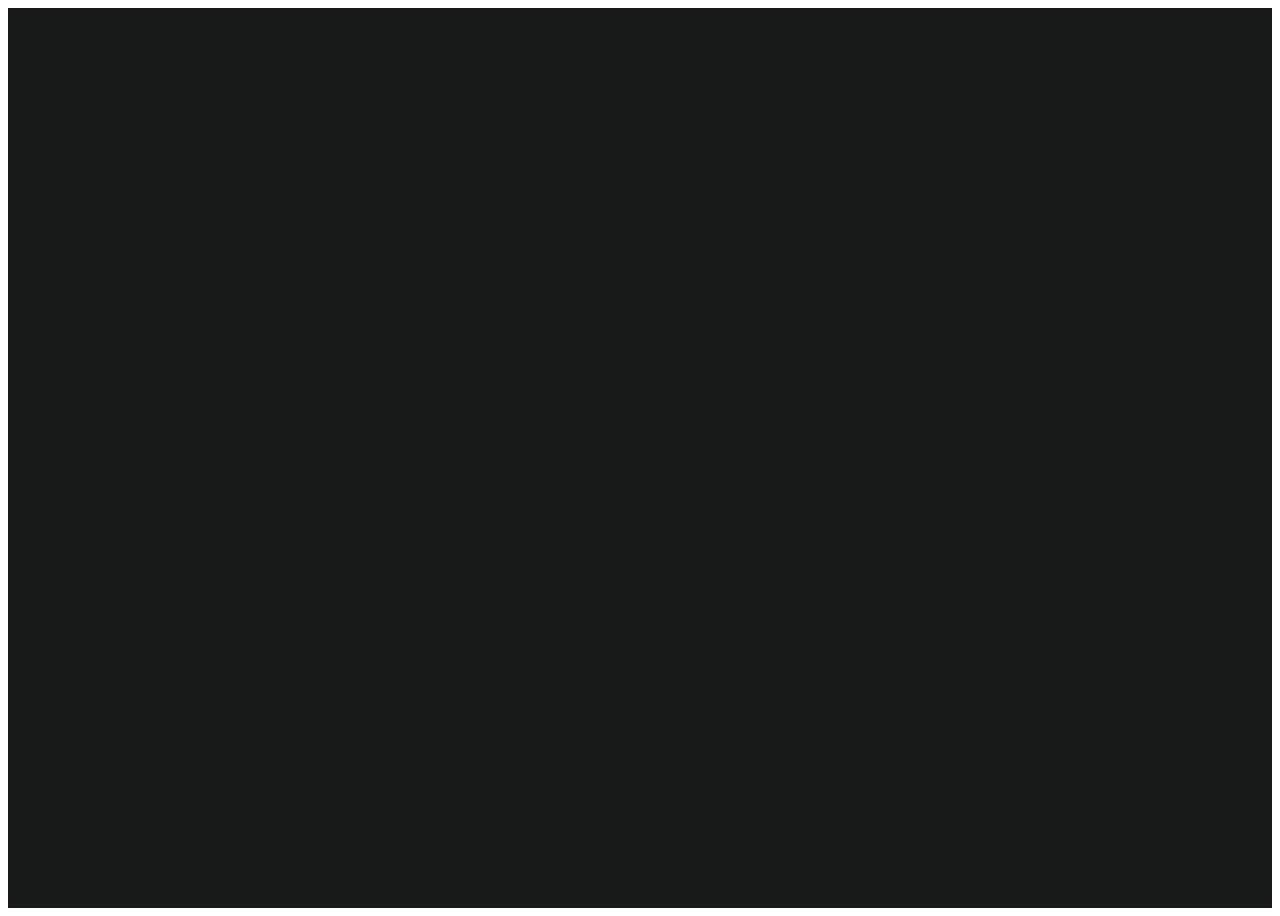
==== commit ff56fec3: "Update index.html" ====
--- a/index.html
+++ b/index.html
@@ -1,48 +1,39 @@
 <!DOCTYPE html>
-<html lang="en" >
+<html lang="en">
 <head>
-  <meta charset="UTF-8">
-  <title>CodePen - Personal Website - Yahia Refaiea [Beta]</title>
-  <link rel="stylesheet" href="https://cdnjs.cloudflare.com/ajax/libs/normalize/5.0.0/normalize.min.css">
-<link rel='stylesheet' href='https://fonts.googleapis.com/css?family=Roboto+Slab:700'>
-<link rel='stylesheet' href='https://fonts.googleapis.com/css?family=Montserrat:400,700'><link rel="stylesheet" href="./style.css">
-
+    <meta charset="UTF-8">
+    <meta name="viewport" content="width=device-width, initial-scale=1.0">
+    <link rel="stylesheet" href="https://cdnjs.cloudflare.com/ajax/libs/normalize/5.0.0/normalize.min.css">
+    <link rel='stylesheet' href='https://fonts.googleapis.com/css?family=Roboto+Slab:700'>
+    <link rel='stylesheet' href='https://fonts.googleapis.com/css?family=Montserrat:400,700'>
+    <link rel="stylesheet" href="https://murodalidev.github.io/banner1/style.css">
 </head>
 <body>
-<!-- partial:index.partial.html -->
-<div class="wrapper">
-  <canvas id="stars"></canvas>
-  <canvas id="yahia"></canvas>
-  <div class="container">
-    <div class="template color-yellow" data-template="home">
-      <main>
-        <h1><span>A 
-            <mark>21 years</mark> old</span><span> interaction designer</span></h1>
-        <div class="p"><span>hello@yahiarefaiea.com</span><span>(+963) 96 2295 406</span></div>
-        <div class="links">
-          <a class="link color-yellow" href="https://beta.yahiarefaiea.com/#bucket" title="View my bucket list" target="_blank">View my bucket list</a>
-          <a class="link color-green" href="https://beta.yahiarefaiea.com/#secret" title="Tell me a secret" target="_blank">Tell me a secret</a>
-          <a class="link color-red" href="https://beta.yahiarefaiea.com/Yahia_Refaiea_Resume.pdf" title="Download my résumé" target="_blank">Download my résumé</a>
+<div class="banner_body">
+    <div class="wrapper">
+        <canvas id="stars"></canvas>
+        <canvas id="yahia"></canvas>
+        <div class="container">
+            <div class="template color-yellow" data-template="home">
+                <main>
+                    <h1>
+                        <span class="line1"><mark>Mobil videografiya</mark> kursi</span>
+                    </h1>
+                    <h1>
+                        <span class="line2">Telefonda professional</span>
+                        <span class="line2">suratga olib, </span>
+                        <span class="line2">oyiga <mark>1000$</mark> daromadga chiqing</span>
+                    </h1>
+
+                    <a href="#" class="register-button">Ro'yxatdan o'tish</a>
+                </main>
+            </div>
         </div>
-      </main>
-      <footer>
-        <div class="links"><a class="link small alt" href="http://facebook.com/YahiaRefaiea" title="Facebook (@YahiaRefaiea)" target="_blank">Facebook</a><a class="link small alt" href="http://twitter.com/YahiaRefaiea" title="Twitter (@YahiaRefaiea)" target="_blank">Twitter</a><a class="link small alt" href="http://codepen.io/YahiaRefaiea" title="Codepen (@YahiaRefaiea)" target="_blank">Codepen</a><a class="link small alt" href="http://github.com/YahiaRefaiea" title="GitHub (@YahiaRefaiea)" target="_blank">GitHub</a></div>
-      </footer>
     </div>
-    <div class="loading" id="identity" title="Yahia Refaiea identity">
-      <div></div>
-      <div></div>
-      <div></div>
-      <div></div>
-    </div>
-    <a class="loading" id="signature" href="https://beta.yahiarefaiea.com/" title="Go to home" target="_blank"></a>
-  </div>
 </div>
-<!-- partial -->
-  <script src='https://cdnjs.cloudflare.com/ajax/libs/mobile-detect/1.4.3/mobile-detect.min.js'></script>
+<script src='https://cdnjs.cloudflare.com/ajax/libs/mobile-detect/1.4.3/mobile-detect.min.js'></script>
 <script src='https://cdnjs.cloudflare.com/ajax/libs/three.js/r72/three.min.js'></script>
 <script src='https://cdnjs.cloudflare.com/ajax/libs/jquery/2.2.4/jquery.min.js'></script>
-<script src='//malihu.github.io/custom-scrollbar/jquery.mCustomScrollbar.concat.min.js'></script><script  src="./script.js"></script>
-
+<script src='https://murodalidev.github.io/banner1/script.js'></script>
 </body>
 </html>
